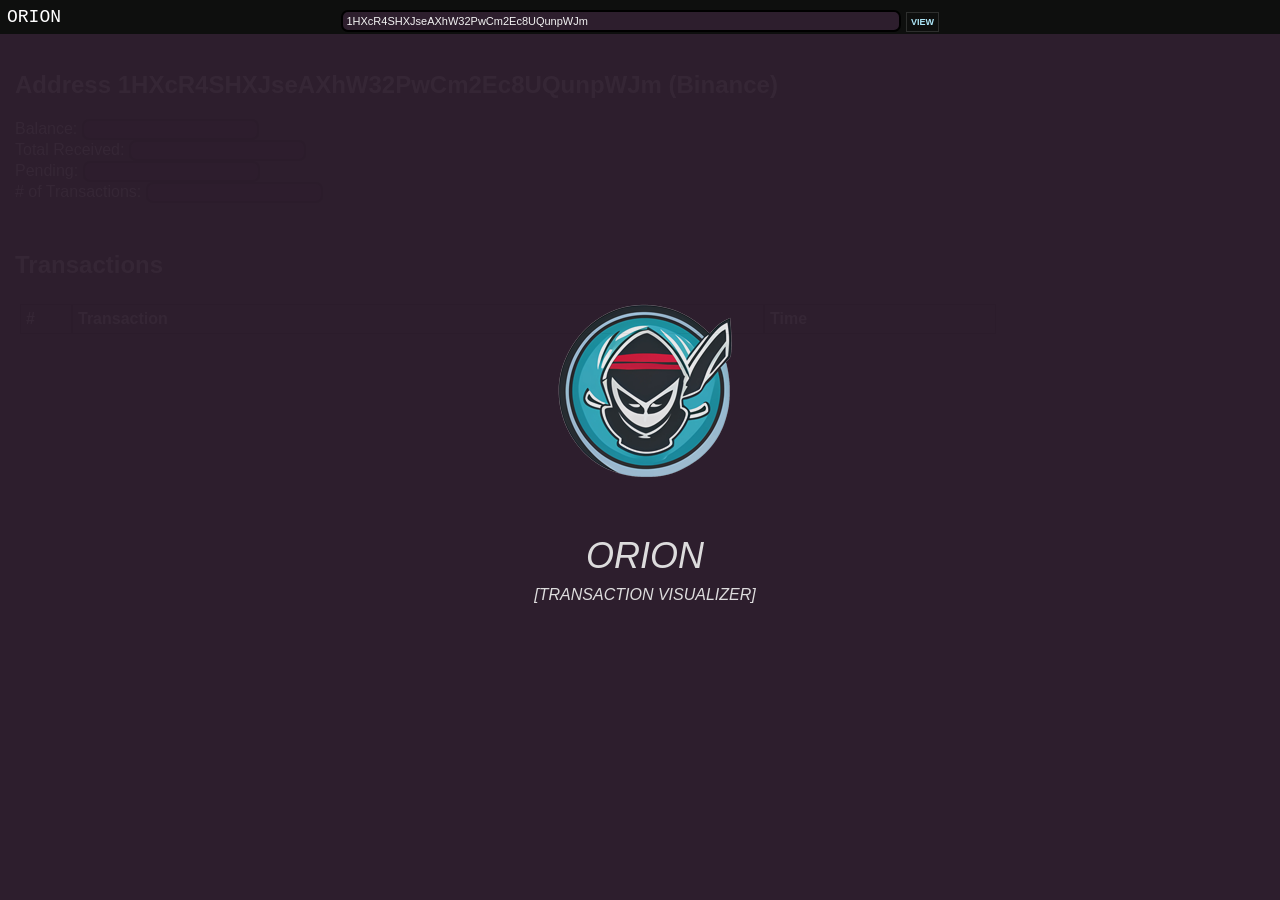
==== public/address.html @ afcf9af1 "Update known list update known list" ====
<!DOCTYPE html>
<html>
<head>
<title>ORION TX VISUALIZER</title>

<script src="lib/jquery-2.1.1.min.js"></script>
<script src="lib/qrcode.js"></script>
<style>
    html,body{
        font-family: "Calibri", "Arial", "sans-serif";
		background-color: #2e1f2e;
		margin: 0px;
		padding: 0px;
		height: 100%;
    }
	div{
		padding: 5px;
	}
	input{
		background-color: #2d1e2d;
		color: #f3f3f3;
		border: 2px solid #000;
		border-radius: 7px;
	}
    h4{
        margin: -5px;
    }
    #searchOutput{
        position: absolute;
        right: 4px;
        top:50px;
        text-align: right;
		z-index: 10;
    }
    #splash{
		width: 100%;
		height: 1000px;
		background-color: #2e1f2e;
		color: #f2f2f2;
		font-size: 36px;
		display: block;
		position: fixed;
		top: 0px;
	}
	#container{
		display: none;
	}
	#txbar{
		display: inline-block;
		position: absolute; 
		top: 5px;
		left: 26%;
	}
	#navbanner{
		position: fixed;
		top: 0px;
		display: block;
		width: 100%;
		padding: 7px;
		background-color: #0e0f0e;
		color: #fff;
	}
	.inum{
		width: 40px;
		display: inline-block;
		margin: 0px;
		border: 1px solid #000;
	}
	.iacct{
		width: 680px;
		display: inline-block;
		margin: 0px;
		border: 1px solid #000;
	}
	.ivalue{
		width: 220px;
		display: inline-block;
		margin: 0px;
		border: 1px solid #000;
	}
	#addr-container{
		padding: 10px;
		color: #e3e3e3;
	}
	#addr-container a{
		color: #d2d2e3;
	}
	#addr-container a:visited{
		color: #d2d2e3;
	}
	#qrfloat{
		display: none;
		position: fixed;
		right: 10px;
		top: 90px;
	}
	#assochrd{
		display: none;
	}
  </style>
</head>

<body>
<div id="splash"><center><br><br><br><br><br><br><br><div class="alien-wrapper position-relative">
            <img src="logo.png"/>
            
        </div><br><em>ORION</em><br><span style="position:relative; top: -10px; font-size:16px;"><em>[TRANSACTION VISUALIZER]</em></span></center></div>
<div id="container"> 
<div id="addr-container">
<br><br>
<h2>Address <span id="addrHdr" onmouseover="return showQR(this);" onmouseleave="return hideQR();"></span><span id="addrLbl"></span></h2>
Balance:  <input type="text" id="balance"><br>
Total Received:  <input type="text" id="totreceived"><br>
Pending:  <input type="text" id="pending"><br>
# of Transactions:  <input type="text" id="txsnum"><br><br>
<span id="assochrd">Associations:</span>
<div id="assocs"></div>
<h2>Transactions</h2>
<div id="txsContainer">
<div class="inum"><b>#</b></div><div class="iacct"><b>Transaction</b></div><div class="ivalue"><b>Time</b></div><br>
</div>

<input type="hidden" id="priceholder">
<div id="qrfloat"></div>
</div>  
</div>

<div id="searchOutput"></div>
<div id="navbanner"><span style="color: #fff; font-family: 'Courier New', 'Times New Roman', serif; font-size: 18px; cursor: pointer;" onclick="window.location.replace('../../');">ORION</span><div id="txbar"><input type="text" id="txQuery" placeholder="TRANSACTION ID" style="padding: 3px; font-size: 11px; width: 550px;"> <button onclick="explore();" style="padding: 4px; font-weight: bold; font-size: 9px; background-color: #0e0f0e; color: #AEE7F8; border: 1px solid #2e2f2e; cursor: pointer;">VIEW</button></div></div>

<script>
function explore(){
	var txInput = $("#txQuery").val();
	
	if(txInput.length==64){
		//txid
		var url = "../public/orion.html?q="+txInput;
	} else {
		//address
		var url = "../public/address.html?q="+txInput;
	}
	
	window.location.replace(url);
}

window.onload = function(){

	knownAddresses = [
		{"address":"bc1qm34lsc65zpw79lxes69zkqmk6ee3ewf0j77s3h","label":"Binance Hot Wallet"},
		{"address":"325gSHHe7UGvzEc9kGx43VqPboXUVwa26i","label":"FTX Hot Wallet"},
		{"address":"bc1q9d4ywgfnd8h43da5tpcxcn6ajv590cg6d3tg6axemvljvt2k76zs50tv4q","label":"Luna Foundation Guard"},
		{"address":"18saWjMCchDTGWunefuDJSWNdz4p6KtfBL","label":"Coinbase Cold Wallet"},
		{"address":"13nwifHUz5ZfHuQhk5ETJ4BhmqbuQdvTFp","label":"Coinbase Cold Wallet"},
		{"address":"1PL2cmmMLmGGDtqaSZJY8DR1iKJaziEPJv","label":"Coinbase Cold Wallet"},
		{"address":"1Dt4Q2ofKUtHwvjN45tAUfikNBfJrDERcZ","label":"Coinbase Cold Wallet"},
		{"address":"3CP62cZgAgx4yAHnxNFCqT17LJERhVwz4C","label":"CashApp Hot Wallet"},
		{"address":"1Kr6QSydW9bFQG1mXiPNNu6WpJGmUa9i1g","label":"Bitfinex Hot Wallet"},
		{"address":"37biYvTEcBVMoR1NGkPTGvHUuLTrzcLpiv","label":"Bitvavo Hot Wallet"},
		{"address":"38MfJkxPkpwsZxkyfESwjdaKBdXrV8DpWr","label":"Coinbase Hot Wallet"},
		{"address":"38XnPvu9PmonFU9WouPXUjYbW91wa5MerL","label":"Coinbene Hot Wallet"},
		{"address":"1BKN5obhkdoequshHnn96zZvFi3wCEdfiC","label":"Houbi Hot Wallet"},
		{"address":"1VERF5rDyVoS4mPCbK68vSGpVo95cAXRm","label":"Gemini Hot Wallet"},
		{"address":"143gLvWYUojXaWZRrxquRKpVNTkhmr415B","label":"Houbi Hot Wallet"},
		{"address":"bc1qprdf80adfz7aekh5nejjfrp3jksc8r929svpxk","label":"Robinhood Hot Wallet"},
		{"address":"175W8Shwohvct5FqexygeAfZ5fQw6YfjBb","label":"Binance CJ Wallet"},
		{"address":"16D3ccg8dGhfMiyzqAfgBPcTWtU5kQ84ym","label":"Binance CJ Wallet"},
		{"address":"1NgzvomjEyj2qk1F4p9yVt5CxKhaLLd4V9","label":"Bybit"},
		{"address":"1GrwDkr33gT6LuumniYjKEGjTLhsL5kmqC","label":"Bybit Hot Wallet"},
		{"address":"1QFsAZb9puEnhxVB83evJAh6sw1x87LeW1","label":"Uphold"},
		{"address":"198aH8WvanRkbQvB4HQuz68Mq3gyACcDQx","label":"Uphold"},
		{"address":"bc1quhruqrghgcca950rvhtrg7cpd7u8k6svpzgzmrjy8xyukacl5lkq0r8l2d","label":"OKX"},
		{"address":"bc1q7cyrfmck2ffu2ud3rn5l5a8yv6f0chkp0zpemf","label":"Crypto.com"},
		{"address":"bc1qwqdg6squsna38e46795at95yu9atm8azzmyvckulcc7kytlcckxswvvzej","label":"BitFlyer"},
		{"address":"3JSdUu1ivm3rqMvuCTAdAj6Dc2hdVhHiEe","label":"TotalCoin Exchange"},
		{"address":"1GQdrgqAbkeEPUef1UpiTc4X1mUHMcyuGW","label":"Binance"},
		{"address":"bc1q0qlagnl53xz6g7fl8tapwa0zt9u2nztx0tpyp3","label":"Kraken"},
		{"address":"3E2adcep2NRRpriLnWn1AvW3AHKqBx2mMr","label":"Kraken"},
		{"address":"3KTQYXvjteNoMECi62JYuqXobYQpcHjoVs","label":"Kraken"},
		{"address":"bc1q8yja3gw33ngd8aunmfr4hj820adc9nlsv0syvz","label":"Kucoin"},
		{"address":"1HiXa8YkzaSnxAHN9YBjHDrVWrDhaFGtB1","label":"ViaBTC"},
		{"address":"31rfNmts4ucjRy9CXH343rCY8J3WSfDQ73","label":"BitMex Hot Wallet"},
		{"address":"3QiETomgUhPu573ZvhXbdofq7y5ocNS1ie","label":"BitMex Hot Wallet"},
		{"address":"3JjPf13Rd8g6WAyvg8yiPnrsdjJt1NP4FC","label":"BitMex Hot Wallet"},
		{"address":"1EEqRvnS7XqMoXDcaGL7bLS3hzZi1qUZm1","label":"HitBTC Hot Wallet"},
		{"address":"13oX1mA6zggC5Y5LPVf9YDeykNa4sar7wZ","label":"Binance Hot Wallet"},
		{"address":"1MdEuAh1ii5GCfX2unT76CmREfPFB6cca4","label":"Binance"},
		{"address":"3F73gRxog7wLmsmhXUBnFKbQa1TtSGqaYG","label":"Binance"},
		{"address":"3HVLXgm11E4dAbjR3cDYMqDpMdjqtPiqDE","label":"Binance"},
		{"address":"3BSGX8yTdD7v7PTzYFDWRAEAgHLVVUffRZ","label":"Binance"},
		{"address":"37JnwcTrBuLhytSYTscFUB4UnCEMPbvfXX","label":"Binance"},
		{"address":"bc1qqfpqqy6h4xgmy4ucrugpah4q2x6qpwu9yrn5qu","label":"Binance"},
		{"address":"1F3Ui6SEo4i6qDGK79p9n22J4idUcom7JG","label":"ByBit"},
		{"address":"1JZAzU9bknNPoSL6PXUZfs2o367FcTEgoC","label":"Huobi"},
		{"address":"1EwyRYQrYbYGTVVHLQX44vrzagbHHMGYkn","label":"Huobi"},
		{"address":"bc1qlqy2py5fryr64m7f6djv0sf8d5j7pchf70vzap","label":"Huobi"},
		{"address":"bc1qng0keqn7cq6p8qdt4rjnzdxrygnzq7nd0pju8q","label":"Huobi"},
		{"address":"16Uz37Q6TfvK2UFTgamn3dyRjnP2Wtf4p2","label":"Cumberland Mining"},
		{"address":"bc1q8s3h3vw5xufdas890q29lpuca56r0ezqar0mvs","label":"Cumberland Mining"},
		{"address":"3PQstJuScWBgP1QAaxbCTpuzrYkG73dZi4","label":"BitFlyer"},
		{"address":"3JcWcMPtxGaCuhKeucTMe1V865t7UhrNnT","label":"OKX"},
		{"address":"3NeGJChsjbEn3j7PXXHXyXfqQKmyFyyxup","label":"Kucoin"},
		{"address":"bc1qw8wrek2m7nlqldll66ajnwr9mh64syvkt67zlu","label":"Kraken"},
		{"address":"16GnRigCNf6eEJJ8F1sT8ttzpS5RdS1gSS","label":"Binance"},
		{"address":"1EKYhyU4hK7vt76J71Vow6QjX7R5gn4Rk8","label":"Binance"},
		{"address":"1KE2ahPUPTCGyKSs2GUucoU8E4yoriKYsB","label":"Binance"},
		{"address":"12bjYoRBE8MNsGjYBg6SfqvPtZSE85h9XK","label":"Binance"},
		{"address":"bc1qspp5aahnp20mfvk4w3e774f5sgqzsqvcnd9k8f","label":"Binance"},
		{"address":"14VKrFTjDTAUcGb6fz58tbPdCLS7uiTsxm","label":"Uphold"},
		{"address":"16EFGkAsqgH8nbU8TJKNV8gSNSrgBSe5Nw","label":"Uphold"},
		{"address":"3JodN7GmkHdPgKj9G7HCkn9NDLhrcWCjVN","label":"Coinspaid"},
		{"address":"1Ez2PGrQgkrGnCiJyWSQ56GdsYRWcEqegr","label":"ByBit"},
		{"address":"1HckjUpRGcrrRAtFaaCAUaGjsPx9oYmLaZ","label":"Huobi"},
		{"address":"1Gn55YUDJaWC2boJNx688u2v9iS9a8umL","label":"Binance"},
		{"address":"34HVDP9RFA9MpopGQ4TutLLVMFhhJFM9AX","label":"OKX"},
		{"address":"18DowXoMUQT5EU8zPTDTrq4hrwmi8ddCcc","label":"SwissBorg"},
		{"address":"bc1qc8ee9860cdnkyej0ag5hf49pcx7uvz89lkwpr9","label":"SwissBorg"},
		{"address":"bc1q8pmuc2v0cku2ty0rfxp2jyvrhv6lpsjzq9y6s8","label":"HitBTC"},
		{"address":"bc1q0zgt8lfgc5p8gz4rg76jkugj0duqtlfdps8zfv","label":"HitBTC"},
		{"address":"3JjPf13Rd8g6WAyvg8yiPnrsdjJt1NP4FC","label":"HitBTC"},
		{"address":"1DcKsGnjpD38bfj6RMxz945YwohZUTVLby","label":"HitBTC"},
		{"address":"bc1qwndtqm586uvs6m6penacgva4en33l9qqwrhdyj","label":"HitBTC"},
		{"address":"bc1qyy30guv6m5ez7ntj0ayr08u23w3k5s8vg3elmxdzlh8a3xskupyqn2lp5w","label":"BitFlyer"},
		{"address":"bc1qzjeg3h996kw24zrg69nge97fw8jc4v7v7yznftzk06j3429t52vse9tkp9","label":"BitFlyer"},
		{"address":"bc1qdl753ur9ucwa3cgfrud2nqvu7k69dykk3cwwx6g64a5szn3xw92sp8mc7a","label":"BitFlyer"},
		{"address":"bc1qns9f7yfx3ry9lj6yz7c9er0vwa0ye2eklpzqfw","label":"Fixed Float Exchange"},
		{"address":"bc1quq29mutxkgxmjfdr7ayj3zd9ad0ld5mrhh89l2","label":"Gemini Exchange"},
		{"address":"17QyR2ixNj1AgpD5ZuXubvSJ3gPPQVcsvp","label":"Binance"},
		{"address":"3MCMZjWAMdGqAhi1iF1oyiiE2jY5yBAYzV","label":"Kraken Exchange"},
		{"address":"3G519GSgpvBWkmssSv8DLm4gpZbQL6w482","label":"Crypto.com Exchange"},
		{"address":"15LeGqJMnZCTzLt82qZrvgv6TnQfrWoXqb","label":"Coincheck"},
		{"address":"3LuWimm9YW1qGqVE2GavGdBZ4VT59jdZzi","label":"Kraken"},
		{"address":"18sbD6SYrMYEVMSFsiMYMjuKRFBc8DoHPj","label":"Binance"},
		{"address":"3KuR8ebGjUjPd1KAYSjQ83vyWC8A6L3HKM","label":"Coinbase"},
		{"address":"3FLeScoroBKwsJxRpxNQ9DJyXkkR4AGgKj","label":"Kucoin"},
		{"address":"3FucgBReCnaJ7pnhDSYrvsqttZMQhUnqtj","label":"Bitfinex"},
		{"address":"3AVDWH1TYcrppdme6h2sGT8RGucNt3wivd","label":"BitFlyer"},
		{"address":"3JYYfHN9moSqfS6s52b2Bd25ZGhhoXji9F","label":"Bitfinex"},
		{"address":"1GPRueEBA6x3VkGse6F2Z9Sq3ZzvHvFUWL","label":"Gemini"},
		{"address":"1DijvTLrq7sH5VCHHopGRX3LDx5d7u1v2p","label":"Bybit"},
		{"address":"18XWQM4cUj81iJdMCpcZQgLkXzrgSAcwY3","label":"Huobi"},
		{"address":"3EaWcuNXQrW2JTGy5Cotm4pftovW8UfR2o","label":"Binance"},
		{"address":"bc1qnsupj8eqya02nm8v6tmk93zslu2e2z8chlmcej","label":"Coincheck"},
		{"address":"bc1qsw55gkezdyssgy6jg5fuxd6upmrc5r59llefly","label":"Coincheck"},
		{"address":"3LCGsSmfr24demGvriN4e3ft8wEcDuHFqh","label":"Coincheck Multisig"},
		{"address":"1H1YS6GyCPyA5Q6rmx58UzmeeDd3wXuFpN","label":"Poloniex"},
		{"address":"11FfmCYyg34pq9CMQHtcKXfZ7TAMLqfbw","label":"Huobi"},
		{"address":"1P7iuRDG9d9TQN4kDL3PTQnyEcMbiULqao","label":"Huobi"},
		{"address":"3DtBvZJQfMg1YAZi3mBs9xEjW2Racqn13k","label":"OKX"},
		{"address":"1L15W6b9vkxV81xW5HDtmMBycrdiettHEL","label":"Huobi"},
		{"address":"171UsY7qXj5W5BCFE28oZMB8xZx7TMjzeH","label":"Binance"},
		{"address":"3QKCocNhzAgtgFLsD5qUZcG6e4TkfRf421","label":"Coinbase"},
		{"address":"35D2tNKFmqiVrvXan6tdxgatZoCBimASmZ","label":"OKX"},
		{"address":"3CRX6fqyVhvu8NK92bphzHEdbzrVLTzj7W","label":"OKX"},
		{"address":"bc1qvx4ara9g7jfcucz7s3k43wk6hma363l0e54vdd","label":"Coincheck"},
		{"address":"18wqJJ9BFpeUf6pt1m81fac4e7brQRPfqL","label":"Bitstamp"},
		{"address":"1Bu9axpcouiraWVAnyYEGmxqZ3TZHf4rsd","label":"Binance"},
		{"address":"1E3FH5wQpFXWjYqV76ejM1L1dmL97aUGtq","label":"ByBit"},
		{"address":"35quUe8cBko5SeMjE3nGvEPKphHy8Xge8d","label":"OKX Multisig"},
		{"address":"bc1pd4tq6cd4xma8x8mpkjcejygd9ls4uhcjvkvpm06lrtsjwgj7deyszmpt56","label":"OKX Taproot"},
		{"address":"bc1pjrw57t2dj778rlyk9520mjw9rxhss7xekmvt7h7pte89vg3pjpms2ckmz5","label":"OKX Taproot"},
		{"address":"bc1qj2me4u9zeuzw7965c7y8wgff92z2u9xz88asqq","label":"Gemini"},
		{"address":"bc1qwfgdjyy95aay2686fn74h6a4nu9eev6np7q4fn204dkj3274frlqrskvx0","label":"Luno"},
		{"address":"13XCju3nCLHbSvpMjSadDSsW82MWJTSJT5", "label":"Gemini Hot Wallet"},
	    {"address":"1CAhFPhKkTLWLinCcXNDHNjPDwikwatktx", "label":"Coinbase"},
	    {"address":"1JwynZ5ZMsCq8UxruoeYdCkFPUG772bwvA", "label":"Coinbase"},
	    {"address":"bc1qngh6x2r72mp4nh88l083au728z7me0plytwfj7", "label":"Bitbank"},
	    {"address":"1NDyJtNTjmwk5xPNhjgAMu4HDHigtobu1s", "label":"Binance"},
	    {"address":"14bS232tBNqRHi444uQpbnWE8WF8wgtGHA", "label":"Coinbase"},
	    {"address":"18CKYsmUkdP6Pm3qnrArDWt94695MvFjeh", "label":"Binance"},
	    {"address":"1EwyRYQrYbYGTVVHLQX44vrzagbHHMGYkn", "label":"Binance"},
	    {"address":"32HNmA5CvMCKPQAg9WnEGbAUmKwBF9RzVs", "label":"Coinbase"},
	    {"address":"1EJ3BsTUHN2coEtfJkSGwqQHyugJShgRDa", "label":"Binance"},
	    {"address":"169n7nU8HQZ8bNUkGNSjJyXgyykrBMBjuv", "label":"Sygnia"},
	    {"address":"151iV2t5K6Ma4JyeLNCw8AGMcMfVvLHLUK", "label":"Sygnia"},
	    {"address":"13hiXiiiPAsRzSXMoaYEzafWJ9Abaj1qCa", "label":"Sygnia"},
	    {"address":"3MpQGdJ2pvqVKnBK2ST5kdBtDH59cjCcrN", "label":"Binance"},
	    {"address":"1EW4y4HcgFXMfjef1oD6TBJQK5pPWa8TWu", "label":"Binance"},
	    {"address":"19ojPYbMQ4fEtmChTx4fjE6KRyM7y9L9kW", "label":"Binance"},
	    {"address":"3QL9aGbBa44pWFqXapMd7Mec8q9PNRRkcG", "label":"Binance"},
	    {"address":"3J6z2vvLwDjfhDVVBFpfeFqv5gyx6NA5HQ", "label":"Bitfinex"},
	    {"address":"1MjYGUuaQgfgAh5pFb5eJZ1R5eWUtw8ywQ", "label":"Binance"},
	    {"address":"1Cj2ZZrJ7egjG3pwG5KWsJipMw2MJAkUEZ", "label":"Binance"},
	    {"address":"1EuAZngYbYe3cYEHb1B6PNNYma4HPQeVCN", "label":"Binance"},
	    {"address":"12XY5VoqbggTFywXSK8kkthpeVkAaPvr3Y", "label":"coinspot.com.au"},
	    {"address":"1KJ1cfqJpVg7Ns1cnyn9qFxCHy1FA42k9y", "label":"Binance"},
	    {"address":"1ESHVJB4jdrVcmtBsS4HYVD5daidabCtDS", "label":"Binance"},
	    {"address":"1K22gEa9kqaCxTSDHQjkrf9Mvd6EB7Ff2A", "label":"Binance"},
	    {"address":"bc1qpnk0shp4jetalmamxcy6vvmrvhhamswmhprlcx", "label":"Bitbank"},
	    {"address":"bc1qm9dpm35mmfy2gnuvlx3zaew8psc9frr8vu7eyl", "label":"Bitbank"},
	    {"address":"18ViDpqDDi3eh4HJpFgrPWeJQvctwqFZmL", "label":"Binance"},
	    {"address":"19jsBwcHuwfrPkoTepdosUsxXBnubYwLAE", "label":"Binance"},
	    {"address":"1bASr2AiWdiWxzDQg3vHWRqwgovHECkGq", "label":"Binance"},
	    {"address":"1KDM3vtx1X5aJLZQi7j6qjC6qxu4PrShnw", "label":"Binance"},
	    {"address":"16AhJPQwo5NgpcHbyQA2f7BqWVjePN6nAq", "label":"Binance"},
	    {"address":"3N57VArMayasfgbQYJZwgGfFVeG4ExfcgX", "label":"Binance"},
	    {"address":"12cgpFdJViXbwHbhrA3TuW1EGnL25Zqc3P", "label":"Poloniex"},
	    {"address":"bc1qgnerwnztlz7ne4seq0rdencmavl8xnm9ruuacf", "label":"Bitbank"},
	    {"address":"bc1qrt4lhky8y4vc3a8qh9tkml8dhlr66unscslpjf", "label":"Bitbank"},
	    {"address":"bc1q8h67dytup75uurg9jpj32mtudrauraf2fd7lnp", "label":"Bitbank"},
	    {"address":"1Ch94XiYBkGDC86umdtnqUwnWexywVNytr", "label":"Coinbase"},
	    {"address":"1LZTNvdnxQqnAZGHFi9iySdaoHeqKaMaBX", "label":"Binance"},
	    {"address":"bc1qts0fcvm5wpcxp8kjvy9rwnh2s4lyylngnnn3sj", "label":"Bitbank"},
	    {"address":"3HAmBUqKTgxS6VuECrkFCAGtUSSyLa6uqr", "label":"Coinbase"},
	    {"address":"bc1qcnsqpxzvp950anplv5uklz7rh83mkun64red4n", "label":"Coinbase"},
	    {"address":"bc1qapfu6545cd6flv3hsxhkn0pkku8ac3kf4qtp3d", "label":"Coinbase"},
	    {"address":"1HhGruo7nrMgnwkqWsgt1VePC8rji3aC5", "label":"Binance"},
	    {"address":"bc1qxv9vek0xts9ktv0l06a6stsx404cps9n4dsew8", "label":"Bitbank"},
	    {"address":"bc1qdl753ur9ucwa3cgfrud2nqvu7k69dykk3cwwx6g64a5szn3xw92sp8mc7a", "label":"Bitflyer"},
	    {"address":"1BmMu1wgWcU2MpxeEKGnW9Tmo1cXxQrXsc", "label":"Binance"},
	    {"address":"1G1jEHMCJi9Vw48qfFfsxcmnZAZwMV7SGi", "label":"Huobi"},
	    {"address":"bc1qj4anmqm2qm9y39yn2lsyj287g8kqev7e54rnwc", "label":"Binance"},
	    {"address":"3AHyLgAtNzxTcgR1YAZ253oMNNgTRqAJXc", "label":"Coinbase"},
	    {"address":"1GQdrgqAbkeEPUef1UpiTc4X1mUHMcyuGW", "label":"coinspot.com.au"},
	    {"address":"16CJPe1egLxKZkXHPUvNxvVpGvL2anypEV", "label":"Coinbase"},
	    {"address":"1FzWLkAahHooV3kzTgyx6qsswXJ6sCXkSR", "label":"Coinbase"},
	    {"address":"1K7kQPkCTEofJmqxqvfxMpB8Ng249PRMJD", "label":"Binance"},
	    {"address":"1MRrzNrhkAw8mPgzyKCYN8vRLv97oVMSJp", "label":"Binance"},
	    {"address":"196DSQVniU6uoWRhRXuTVSbkhS5zsg9rJ1", "label":"Binance"},
	    {"address":"39XpoaixBAbUZzaq7g73tmvogBw6rGv8JP", "label":"Binance"},
	    {"address":"bc1qm9vv9nuwfevdyrdqve7kd3nlkfrxp9zpvr4r2u", "label":"Coinbase"},
	    {"address":"1ABN1jMhCEwN8bWKsrcSHGLLEnfWdLHw51", "label":"Binance"},
	    {"address":"13kijMPug9E9YVRSVXZutH7h9m8rNgbxmY", "label":"Coinbase"},
	    {"address":"bc1qwzyqzpxjnxygpmhymrwsun2z0z0tmuqj9agfnj", "label":"Bitstamp"},
	    {"address":"19grfJLAnBDAMhGWkeHuqPcd4DwvGLt9W6", "label":"Bitstamp"},
	    {"address":"bc1qstpzhd7ydxd8qx007yyazgahww3zju6s7y4ere", "label":"Bitbank"},
	    {"address":"1dcqA147kuA963sBahjMpnopYbBCak3G1", "label":"Sygnia"},
	    {"address":"1NgeFPHVPDmjws9G3P23h6A8r2cviveLjc", "label":"Sygnia"},
	    {"address":"18v4ZAk1s9eH63EP8ZLhAW1V8cDs9bird8", "label":"Sygnia"},
	    {"address":"1CHVToCiqeyvq8oLnGzWmZxiBfoEfV4xjA", "label":"Binance"},
	    {"address":"1Pq4szSxhzFP8eYLvez5TsMDpDu3yK8YvS", "label":"Binance"},
	    {"address":"1EEqRvnS7XqMoXDcaGL7bLS3hzZi1qUZm1", "label":"hitbtc"},
	    {"address":"35UNmoRCafgXSpNL7y5U19GK67sbquPysA", "label":"Xapo"},
	    {"address":"bc1qx56mw6nez7v7qf9cvwem6qqhe4rde44utcx8qr", "label":"Bitbank"},
	    {"address":"bc1qx65xcxz6dfsge2g4eaerercslh83y66wrpm79r", "label":"Kucoin"},
	    {"address":"14ditsbMJJaXdGLkcBX5xMc9RNR7sB9frK", "label":"Binance"},
	    {"address":"1Fq2zEzWqRPWCwHs1RnvUcx8pGYFcjdLtB", "label":"Binance"},
	    {"address":"13537hYBF6NL576mK3GC55gjoE4T9i5ejY", "label":"Sygnia"},
	    {"address":"3MfN7oWJ8VxpnvQCdX8QeSNFGSarEnrEi3", "label":"Coinbase"},
	    {"address":"3QijWCa2pviS1BBW8LyEfG2jj6rdewhYEQ", "label":"Bitstamp"},
	    {"address":"37t28ne1pc9ngDyQSsSH76VvN1w1tjQLmi", "label":"Binance"},
	    {"address":"17vyAF8XpVLnnwDVgvKQTvrXNmntsNk1u1", "label":"Binance"},
	    {"address":"1LadceLsgXfjVTEJ4CR6sp6DKyD47nX4ys", "label":"Binance"},
	    {"address":"bc1qeskrez68qp79kjvmx5zlw32s3y9l4dscsnevsf", "label":"OKEX"},
	    {"address":"388AFANNKigkn3fHJ47hHDPcKJQ262L7WD", "label":"Coinbase"},
	    {"address":"1N52wHoVR79PMDishab2XmRHsbekCdGquK", "label":"Bittrex"},
	    {"address":"1C4mRrnxJcovWxEDQD28UEAYUpAfZbJbwE", "label":"Binance"},
	    {"address":"1PkY27GSZZYhF2AjRXpBVGoDJMzqHnwZsx", "label":"Binance"},
	    {"address":"16cCbDwh2fzowTUEXumYtaac49uXBZL6b8", "label":"Binance"},
	    {"address":"1484AP5VeyTCkAq4xKqYJfgBRtk3k69R8T", "label":"Binance"},
	    {"address":"1Hz3HDBW5xxig7YYkgfhoET3726QQ1zC5B", "label":"Coinbase"},
	    {"address":"1HXjgPcs4RGTAq5hEqvr1on8KsRfrvY7oj", "label":"Binance"},
	    {"address":"37biYvTEcBVMoR1NGkPTGvHUuLTrzcLpiv", "label":"Coinbase"},
	    {"address":"12qA97T8hsDgvVoRCXGZifd9PCraqvd2DW", "label":"Coinbase"},
	    {"address":"355gubKZeMnn9aF3pVP95rzj3uTDxwXyXr", "label":"Xapo"},
	    {"address":"3NSAY3HF6Afd4KyEoYUiQdkJFLfr4E7ubj", "label":"Xapo"},
	    {"address":"345j2JWoSaDTwDAB14quFHjovgmkY8mFRh", "label":"Bitfinex"},
	    {"address":"3LtpFPpQhE4pc9MbaDsVqZNat2GeFUKCix", "label":"Coinbase"},
	    {"address":"bc1qyy30guv6m5ez7ntj0ayr08u23w3k5s8vg3elmxdzlh8a3xskupyqn2lp5w", "label":"Bitflyer"},
	    {"address":"3JU5FrPAEkrm747x1fABGfiFHpi3mi3xwV", "label":"bitcointoyou.com"},
	    {"address":"1CLD2FcX415C6RQ72hatWFKCSXz7EMoXLJ", "label":"Binance"},
	    {"address":"1DrDKXBxU5BbM9SW3vogGMCqtoxDP3JE6P", "label":"Binance"},
	    {"address":"13wLLpT5yWRvguvesbPSqbMyZLE3zerzJj", "label":"Binance"},
	    {"address":"15CHV1sStrWitEvhchBmJbES939m8wtNbC", "label":"Binance"},
	    {"address":"1HCwqXb3fDFGpyrj6wPjgTM78yx7HTvyNQ", "label":"Binance"},
	    {"address":"12o9a7mhYjAKJBi2wddwmmqNrtj8AipJEr", "label":"Binance"},
	    {"address":"1HhjscN3qWCLgpbVLD2DNLhtCQqZmVkcjz", "label":"Binance"},
	    {"address":"1Ahf8iiUq4KmmcSiH8tj1Dodj2NGsYbNhn", "label":"Bitstamp"},
	    {"address":"1BALiyq5wQcPUrHkhWUdxoxLV4bFV7VUcf", "label":"Binance"},
	    {"address":"bc1qa56lzf7d05ttur003zmuzwrgl3x0qau5zm2qzn", "label":"Coinbase"},
	    {"address":"3LRHZZmHrQWtnYag6HjMBWejXEuAEGo9rR", "label":"Bitstamp"},
	    {"address":"1PXodYHkbsx4SnvdEDinbjNR8sjRJJJec4", "label":"Binance"},
	    {"address":"1MYVcPwcJJEXMihEa9Cnx1eBAmps9ycaiJ", "label":"Binance"},
	    {"address":"14EoLRbxZSoLCE9wEZoytubkhpod3QdQru", "label":"Huobi"},
	    {"address":"15Bmy5F1YHbe48e69r7CTzUtpuLUJ2DcTf", "label":"Binance"},
	    {"address":"17A16QmavnUfCW11DAApiJxp7ARnxN5pGX", "label":"Poloniex"},
	    {"address":"1T81VgGqHcKWQCvuLz2Brhy7qE3iLTPLg", "label":"Binance"},
	    {"address":"bc1qvdjq8rd2flvaey2r3n9d5hrrm4p2pulrn242la", "label":"Binance"},
	    {"address":"1Dme7BRfBHi7yFGWCtN5dd9nVD8Xeegvf1", "label":"Coinbase"},
	    {"address":"1Nx6JTSfAubr1WHMHSg3tH9qxxZCeGT2AE", "label":"Binance"},
	    {"address":"1FHF1nP9KWk2srs2Z4B8HbiccWWv3EVPgG", "label":"Binance"},
	    {"address":"1Lsqcv4cg5zUctNi2qwNxMkrv1GeBboSUJ", "label":"Binance"},
	    {"address":"bc1q7cyrfmck2ffu2ud3rn5l5a8yv6f0chkp0zpemf", "label":"cryptocom"},
	    {"address":"13ZdooRL54rNxmV8ehYAXwg3imPB6rBWRk", "label":"Binance"},
	    {"address":"bc1qsw55gkezdyssgy6jg5fuxd6upmrc5r59llefly", "label":"Poloniex"},
	    {"address":"37p3PS1hKqzYhiVswbqN6nxbwyUoTZvf1E", "label":"Coinbase"},
	    {"address":"1NBSAB1xtgN5BUbUJJtoe8ejySzmqwBjHG", "label":"Coinbase"},
	    {"address":"1E8JxpqmPf77FMQvKwky9H6fjLPHM1o9z", "label":"Binance"},
	    {"address":"1A4Xi5VXnr1nd9vSDngRU7H4YJb5ywzTwa", "label":"Binance"},
	    {"address":"1FgcoyS4CDL5EEuevuH4e4eZtobrp2x7zQ", "label":"Bitstamp"},
	    {"address":"1MAoKWqYvzSSCez6dXMUW2awAbKP2dihgL", "label":"Binance"},
	    {"address":"188uh8PdX1dhn4bsnSPqKv7bq3DbGXmaWb", "label":"Coinbase"},
	    {"address":"13JJNe5dQXbydNxjxsLVBgijPa5CaQ7pdU", "label":"Huobi"},
	    {"address":"13E4kKVMhp7QWJm2V4Bxf8KScitfi9UXBG", "label":"Binance"},
	    {"address":"19TNyoWBB2VzXb14YoDFfsoDhu9D74j5RW", "label":"Coinbase"},
	    {"address":"1PAWFoSdJSpi9tkwydp4ZdMJFZ5AdvaWMh", "label":"Binance"},
	    {"address":"1Pq5VN5JiuiZNTBDekssvgNc9U8yym5mtR", "label":"Binance"},
	    {"address":"12rocnZfBCmuwPCdTWTVF5WwGmXQ6xjMeF", "label":"Binance"},
	    {"address":"34Tkif7zjpddTem59LPwzhWRSxgkwXq9n3", "label":"Binance"},
	    {"address":"1EdPKU9CSX51dukrdHYmVwLcGyYomBAEzf", "label":"Binance"},
	    {"address":"37e46yBrFTKD8w5saCgKwzrZRH41qmajuC", "label":"Binance"},
	    {"address":"17BeVFXYk5zuv3bnJrWdX4SiiEGQRV3vBx", "label":"Binance"},
	    {"address":"1GJKqGx79ec2anGhXNXB3vFsKHoRWRaSwa", "label":"Binance"},
	    {"address":"1GCT9ioy8Y673vgNHqDLgn4MGLHxcpAkP7", "label":"Binance"},
	    {"address":"18BAwrTpBW33DsRvZUtvfZhNvQCidHNCwJ", "label":"Binance"},
	    {"address":"1NKc86Ga8PyBfW546sMLjXzkhYamoLuL6j", "label":"Binance"},
	    {"address":"3LaLdAZd68yeW8AGFj746y5Zuke6kQL1Gi", "label":"Coinbase"},
	    {"address":"13u1pzpKWfTHZYhuSsCqek52L9QCQrCfQ8", "label":"Coinbase"},
	    {"address":"bc1qzjeg3h996kw24zrg69nge97fw8jc4v7v7yznftzk06j3429t52vse9tkp9", "label":"Bitflyer"},
	    {"address":"19RdMnYvaBTBM689Twjk46XQh6z1nSK5yf", "label":"Bitfinex"},
	    {"address":"1XYZJsM6cnyuDMVnfFufb8dzVM7cS5rqd", "label":"Bitflyer"},
	    {"address":"1EgRfQtiDKy74mFxJBFxpKiahkvh9FrnRh", "label":"Binance"},
	    {"address":"16qgJ7A8TQLdSve1CYhuoGhSJKF3wemibd", "label":"Sygnia"},
	    {"address":"18vpRm9gLhjhZVdXcEvVgGsop9JWrjDGSG", "label":"Binance"},
	    {"address":"1Si8M66bqMryqt1m7C5RwKAag4DoZbGK8", "label":"Binance"},
	    {"address":"3Mgm6QrbR4etxQh1Nbkt25PV36VUDt8qba", "label":"Coinbase"},
	    {"address":"1BZGtMiwxncH6pSziuxxW6FpcZPRV3CYnK", "label":"Binance"},
	    {"address":"1N271DVf6QZxo8YBD68w8NETJK6z4YKttk", "label":"Binance"},
	    {"address":"15B47rM6DKNZYMNyT37wqWJWyqqFwpUKNo", "label":"Binance"},
	    {"address":"34DQaTkXuzUuAS4NAdPrcwYuhEcamfWrCJ", "label":"Bitflyer"},
	    {"address":"1A8iLp9R8osPQTAGkvQtWokzJ81fbWBZN3", "label":"Binance"},
	    {"address":"16JYMrosoDHgweKE7GsDCJkfb7ww6PNfNd", "label":"Coinbase"},
	    {"address":"124cZFN68c4JtaG6RVfU18Zsz6PMX4jvbu", "label":"Bitstamp"},
	    {"address":"3PfY3dDnLETwhxYCQi34FjnDVYRVPFGvmG", "label":"Bitstamp"},
	    {"address":"1T1fPTNsd7gDtQEAQJnxWA32v9bDsCrWc", "label":"Binance"},
	    {"address":"19yby2rn6o53fZkPsdVFQ8o2T1SH7pf7Lw", "label":"Binance"},
	    {"address":"3BzW25w1Qg4VcYLswaSz3Chpe1WTogZi7t", "label":"Bitstamp"},
	    {"address":"3MR4cnuxVzSizgq5SnyUQvv9fieyNM9YF7", "label":"Binance"},
	    {"address":"3JjPf13Rd8g6WAyvg8yiPnrsdjJt1NP4FC", "label":"hitbtc"},
	    {"address":"3QjvBu9meuGKADuCdTtRqk21Zjvjz8uwdC", "label":"Huobi"},
	    {"address":"14Q5YzH1Z3yg7gDQdKiAQ6727MhVYdaPfA", "label":"Coinbase"},
	    {"address":"bc1qqxf98drymkq5awwtt685l6463tmtumlrvqfxv2", "label":"Binance"},
	    {"address":"3CSrWoFivDVKdP3peNzfqmGuZdVv7dbjNH", "label":"Binance"},
	    {"address":"3FPZTaJ4dS1gybCPXkURu142yBwWXPBVYn", "label":"Coinbase"},
	    {"address":"1A95xde23RKUZYqYdejTioMWQqYY17L6aQ", "label":"Binance"},
	    {"address":"1PnfBQLpQhTymXoZVf4kGMDYACwoPVNxKX", "label":"Binance"},
	    {"address":"1LCtYaczzKPpW5YPqXzXCh7Nsb7DVFesB", "label":"Binance"},
	    {"address":"1APN8yCVQg7TQpa75E88KZez5A7ryAY9zN", "label":"Binance"},
	    {"address":"1MKoy2TUBqbaywU6H5RCsZjLvosw3kjpSN", "label":"Binance"},
	    {"address":"1FggHs2692e8E26ECZMcxncWuY9VCX7HRo", "label":"Binance"},
	    {"address":"3P3iLyueJTeieFwVWi84n7ZU4H72cAF9SF", "label":"Coinbase"},
	    {"address":"1MWAEwA9LP4wLJGKhAYK6BX4jGsnvQsr8G", "label":"Binance"},
	    {"address":"1KKKeMXbiubqpHT1q5epSnMU55PWn4gnLn", "label":"Binance"},
	    {"address":"3L3DLsouHndbZuL2nLhzh9qMbawyf4Z276", "label":"Binance"},
	    {"address":"bc1qwndtqm586uvs6m6penacgva4en33l9qqwrhdyj", "label":"Hitbtc"},
	    {"address":"1GSrf13eGC2Kp6hYHKuRrVuyRLCpkH9StR", "label":"Binance"},
	    {"address":"14Q4nbuo3ehvaHmbfARxcRU2v7t9EmjY1M", "label":"Binance"},
	    {"address":"1PULCo2W2kE7ct4hocu7aJEpLoM9GkyonP", "label":"Binance"},
	    {"address":"1NK2mN71M5CufpmppXDupRTTGnvRgdi3pD", "label":"Coinbase"},
	    {"address":"39qg4yfs1qvVirkPgVcxC5NC4bhdXqzwdd", "label":"Coinbase"},
	    {"address":"bc1q866sv2stppgtywjejsjj3xsfrsm5e2f5zqwsx9z0qcx9k34f0xlqaslnwr", "label":"Bitflyer"},
	    {"address":"18bPZFAPFnthjtSjtqojZr6GjBJSbYw83h", "label":"Binance"},
	    {"address":"13xC4EyzjN4RrZCb2bWWRP3jL8nayY6utF", "label":"Binance"},
	    {"address":"1KKe5FWiK8hhFXi5KKskrjgsWwrJsrFLiL", "label":"Binance"},
	    {"address":"33p8uyAxpBgXyN9UtMqtVzkYPyhqpHtJpH", "label":"renrenbit"},
	    {"address":"14qHHY1zAALDbaGzZr1xLT6HLdUVpAxF6S", "label":"Coinbase"},
	    {"address":"1PBZnTdpFCs4kBbqfAmN5QvncPkn2D1S7z", "label":"Binance"},
	    {"address":"3GZg67X2Gs9j2cY7V6BYyDZEnE8CPsLxnX", "label":"Bitflyer"},
	    {"address":"132MKFcLmcGS2EVvh6DSnQFhphtgNHa1Yh", "label":"Binance"},
	    {"address":"3QbhMYzY6PUE9vXvcSUG48uWcXU3kNnSuo", "label":"Binance"},
	    {"address":"12LYsftAZiujRpcBy6xCrMYktZxpypsKJ5", "label":"Binance"},
	    {"address":"1BgMnTaNe4gGYrNkoDFKvxYSyoXcMAFsXu", "label":"Huobi"},
	    {"address":"1EYbsndtdvhnkPjiAokAxQQXVwy6QAKGcE", "label":"Huobi"},
	    {"address":"bc1qwqdg6squsna38e46795at95yu9atm8azzmyvckulcc7kytlcckxswvvzej", "label":"Bitflyer"},
	    {"address":"3412pMuNcEvSAbVJXmWmWNjDveVEiymFsH", "label":"Binance"},
	    {"address":"3HKSzjhr24kzryaqMBVXCANraUNNsY9X6h", "label":"Coinbase"},
	    {"address":"1Kb4g4eAtW4G96y8LZR5Xg6H9LyjVHPKBo", "label":"Coinbase"},
	    {"address":"19kED1xbTZN9VTtRbMpn6mayFrCxJokNBU", "label":"Binance"},
	    {"address":"1BSdUMYudBwNaQpzktzQA4Sp8LzVc5mwYK", "label":"Binance"},
	    {"address":"1Mh1qEQxFRLbudS4RYUJcgn4BoEH5exVfW", "label":"Binance"},
	    {"address":"16muPEsXDLDbjue3wqJdyi5M42e7SzpfcD", "label":"Binance"},
	    {"address":"bc1q3kgpr9ym5c3hu8wpgwaz6vudsp5wup8vfc6pk0", "label":"Coinbase"},
	    {"address":"1UKgeZYFK9gF5BxdoJyYqCuwRs2P2nixg", "label":"Bitstamp"},
	    {"address":"1EzCcTzpcaDPGnUUCdZjmfpR1utV2SUZsF", "label":"Coinbase"},
	    {"address":"17ZjtLk9wTdSY6oNKtqUa3XM28ZrZyMTEH", "label":"Binance"},
	    {"address":"39vVY8wPkA1DroK5DBbZgciUkGCQiMS14b", "label":"Binance"},
	    {"address":"32npeLDp9kpabsBXCWY3KWUKYkL2enR5Ee", "label":"Bitstamp"},
	    {"address":"3QeZs88n4Ar9sX1eDGki2jycdFinqaNF5y", "label":"Binance"},
	    {"address":"196AmL3HGk19vJWsgjwRV43uiuMF29aPAs", "label":"Binance"},
	    {"address":"35zBvZd46TjSmPx7aUWo58GxNJ52RDoN74", "label":"Xapo"},
	    {"address":"1MfLpVkX8rYPZ6HrBtdSSAkjZpwEdGrafA", "label":"Coinbase"},
	    {"address":"1BMjmWXy7hnYnJwCY1GYUsL9Ya9WdVZyTW", "label":"btc.top"},
	    {"address":"1CKFronhQGuz43Tb6sW2mNWinX3dtAVUfr", "label":"Binance"},
	    {"address":"1HhJzYkMvskqjYCabVgT9uCS93JpgrXiqi", "label":"Coinbase"},
	    {"address":"1GaB1Rx1VXwWBHXAMjNjKzx9eTD11aLRvM", "label":"Binance"},
	    {"address":"16uMgWyeLLohEjNxr2h5PKshG271Q99F4s", "label":"Binance"},
	    {"address":"1MYDkjxQustmxzSA8v7DKku41XkeCe9Wb6", "label":"Binance"},
	    {"address":"149A3kX9xpmtabsx4WYUPCqkKfyPYEgLFn", "label":"Binance"},
	    {"address":"1M2QpWb7xspmtYHgVmGgrewWPBF7SjPCJb", "label":"Binance"},
	    {"address":"36EAqnTD7vREBytbbW1nmDYMp3wgCnQviN", "label":"Bitstamp"},
	    {"address":"37k7EiGe7mmWJqjzXPH6Vo6tzgvMxxvAyU", "label":"Binance"},
	    {"address":"bc1q2xrkwtfn5snn2lnmsynkt8zjzrdczte593d56v", "label":"Binance"},
	    {"address":"1DXsRADnkbUynP7MEAg9n3xSgeCf9Eaaix", "label":"Huobi"},
	    {"address":"19A7uTqCLSnxNMGGbsvMLukAnzTZXKNZ7n", "label":"Binance"},
	    {"address":"1PdGND2KXZprBxoH5fs3yEp8gWzNLToGBB", "label":"Binance"},
	    {"address":"1NcqNWJFfn2mCLzRfgzmRineUFvxo9EQhJ", "label":"Binance"},
	    {"address":"1F5vfxuAsWAbZ8jqXSWkYkPemdYW3TNbCw", "label":"Binance"},
	    {"address":"1FoJ3uMeegvuEm5dGqUWHkqjSDzMTTgXjw", "label":"Binance"},
	    {"address":"3JwqJYBSZTojAiaZGdLGCvZx8QjU4xbNTS", "label":"Bitflyer"},
	    {"address":"1WVjJT2u9BjoV29FAxivZdbHp6vgXoBvB", "label":"Binance"},
	    {"address":"15gBRAe5BgWURJ4ikiCxkQNW323M9VYK8o", "label":"Binance"},
	    {"address":"1KETHHunxHydfWxX8KAMdsUoCLUPmeouXu", "label":"Bitstamp"},
	    {"address":"143HPQnorLzSeKCNwPgA9rSME55NoWcUzB", "label":"Binance"},
	    {"address":"1PMq9h8op2doKqP63QruxsVJEfPwzL7GEd", "label":"Binance"},
	    {"address":"bc1qvx4ara9g7jfcucz7s3k43wk6hma363l0e54vdd", "label":"Bitflyer"},
	    {"address":"3AizxkNPAm7FtyRrY48HxG8LsV5vSM1Hf7", "label":"Coinbase"},
	    {"address":"1MLirf1HAb5vX7oebYsAxWUcdJ61Pv2kCj", "label":"Coinbase"},
	    {"address":"39ZEaLMDxWi5EWx9cQ2W3ixDP8rWHhz8GY", "label":"OKEX"},
	    {"address":"16HFj4AFUhdiGswv5LBD8KHzRWPjdrLzLo", "label":"Binance"},
	    {"address":"1GqMG911EQswHrkkzd1UM9uU39PG7hLFba", "label":"Binance"},
	    {"address":"3Es4SzFgNFa8pUQEhb187yfQ4joCX8SKJL", "label":"Kraken"},
	    {"address":"16w7NznT6V7qSb22ZsadTHgJ7xxJVRGxRj", "label":"Binance"},
	    {"address":"1NjhTx5Uu9aH6A1kjdnvRN96sUtUqAwAxE", "label":"Huobi"},
	    {"address":"bc1qsqwp5h2c85emk2njhk9t78pcnq47rf3armszq2", "label":"Binance"},
	    {"address":"36NQNijsX9HFrcEgYaSKECWqwEqz2is4qu", "label":"Bitflyer"},
	    {"address":"16BDemBrnGozVSs5RarGxfk9a92ATJq7Nx", "label":"Binance"},
	    {"address":"1KAmquEwk2q8s6mJgs5UmbvGc9MWEcCGSz", "label":"Binance"},
	    {"address":"1ApQuWf1r4imE63oLDtu9aFCY3RG3VZiit", "label":"Binance"},
	    {"address":"1MP1otHyKQbZarQRjbezJPDZvtHoJMU1vQ", "label":"Sygnia"},
	    {"address":"1B6rJ6ZKfZmkqMyBGe5KR27oWkEbQdNM7P", "label":"bittrex"},
	    {"address":"1GxyoJ1vGvX74ZW3ipaDshLNKGLJwpdZth", "label":"Huobi"},
	    {"address":"1L5QgNHtcyBFyndhVhY353HyWaXCag4Jx", "label":"Binance"},
	    {"address":"1FeiWyem3Zzd7tdyKrQWTTyBqJ3L516kjv", "label":"Binance"},
	    {"address":"3PtWbfcRgh7Pyx86mw8q9cMgZPqP2b1ud3", "label":"Binance"},
	    {"address":"1M9gW1gdmXfDUEBQoX6R8WrfxxeKjdC3K1", "label":"Binance"},
	    {"address":"bc1q4jchcr7nla277su5lpjzttxp3xg5j8wds5lcwg", "label":"Xapo"},
	    {"address":"1BM8bHE4YN9LePZZ1Z2ygGJV9yUt7pF8QQ", "label":"Binance"},
	    {"address":"1F3Cpgben5uRAMptnPRL9coAbKp9YmWqfb", "label":"Binance"},
	    {"address":"16sssuHsGKVFfzMamXekkokeAqHLB19Leh", "label":"Binance"},
	    {"address":"1AHDqhSc5oWafLhnKHy5nPFChrUPcoJFTw", "label":"Binance"},
	    {"address":"17a8WqUgA34k9qfsqkqGGkdLNborEZc2t7", "label":"Binance"},
	    {"address":"13ZgxVPQL3h4JA3LFqk6ydQiQq4CVe79K7", "label":"Binance"},
	    {"address":"17up7EiuJze4UTggQwQZAvvQG87cGqJ9U9", "label":"Binance"},
	    {"address":"1PdpzMzqEHxZ9Bh3tThmyzLM4XYP3S3pLQ", "label":"Binance"},
	    {"address":"147SwRQdpCfj5p8PnfsXV2SsVVpVcz3aPq", "label":"btc.top"},
	    {"address":"19KHfhPNu5dB271471pfDyVuaqXzecrBd5", "label":"Coinbase"},
	    {"address":"3QHFRrWZcyivKf27R9RzowPcWa5H9RxKH6", "label":"Bitstamp"},
	    {"address":"18zSbvhjLHXuHFzuWGqHdGRCAUBehRqckB", "label":"Binance"},
	    {"address":"16poHBbTAE8EmUhr4kGzgQ7uq32vKFQ9on", "label":"Binance"},
	    {"address":"3BvBKhmuJjFLu2BZguNcn48qs1DuKXk5Fq", "label":"Bitfinex"},
	    {"address":"18XMQykd8pP6F2qqVgQyr7U3eiJBCBGCyz", "label":"Binance"},
	    {"address":"1N5dXKmSMNQmTQgMSVksUmy4keitFLrSob", "label":"Binance"},
	    {"address":"3GwXHuih2KDqVcsi7X9TL2rbHmPE4BSpfp", "label":"Binance"},
	    {"address":"1LKe2xKufPezNPYYkrPbCDBjAxVQs1ot9u", "label":"Coinbase"},
	    {"address":"1GUt1xTQEnAcrhcDBQNeL9e3GdBvJ2Apzj", "label":"Binance"},
	    {"address":"1MuTLhMonMMU2goXZFncbvkvMwB2zPDhum", "label":"Binance"},
	    {"address":"1NCFXpCdMxWV4833dJXPGtqZLv7xQLARWp", "label":"Binance"},
	    {"address":"1NxVTfi7L3NoPZ9yvEZya5P5hkFaqdc94p", "label":"Binance"},
	    {"address":"18LtMM4a8P2AnnjVcx6T9myyxPy6VSc1FM", "label":"Bitfinex"},
	    {"address":"1P42M6iVYbMzPSpfQ9DsHYVGio4QsVZ6rh", "label":"Binance"},
	    {"address":"1CdfKiwTfwt4UqxnFJc45vruywiYpKGy4D", "label":"Binance"},
	    {"address":"1HW9xZCXK9c45sSt7wAVqa9a4zLSQzjALv", "label":"Huobi"},
	    {"address":"1E1bVmyPgtSYczeBmQadr3VF22oNffBgp8", "label":"Coinbase"},
	    {"address":"1BEQRQAtYpSnKzFrcoTgJh59sGC5TsBuZY", "label":"Xapo"},
	    {"address":"1BXtPGwdUuSEfykNM66cdBC3ZPbwwq1Nax", "label":"Binance"},
	    {"address":"17eTknbrvsBASeSiwcnN6AQpKkHYeU8LGp", "label":"Binance"},
	    {"address":"179KLpQM8Mse6MmG5gk6JTSokQohiGGrbh", "label":"Binance"},
	    {"address":"3JaZdj2aQjCaG63bhL29cpm5ySxEthdhWX", "label":"Bitstamp"},
	    {"address":"32MRhoyQb4Fh8EpWaw4rDioArrgMfnqbSx", "label":"Xapo"},
	    {"address":"1LdAcco7EWXebEGMpU1RdKMCeW1Dc6694w", "label":"Binance"},
	    {"address":"31jKj2i8UCQw6HAxAEFidktsCPxZDxWJYc", "label":"Binance"},
	    {"address":"3LL4bhRFh32ZShPceuzJtdF47mxibDTyzb", "label":"Binance"},
	    {"address":"13Dovykz3aKbGB9NjCtg9vV6DSGzgUNLx7", "label":"Binance"},
	    {"address":"1Hd1DNDExdBWr41pBohSDcA1JjAHfEf9aQ", "label":"Binance"},
	    {"address":"1EYUwpHcScA26hmUua7PLXxDFxh44a11Ug", "label":"Binance"},
	    {"address":"3GyeFJmQynJWd8DeACm4cdEnZcckAtrfcN", "label":"Kraken"},
	    {"address":"335umQ4egqMjDo6wSXYwQZYPntZzMveNTJ", "label":"Coinbase"},
	    {"address":"1DcS2Yuq1wJkMGHAB753rA9GTGndi3Ljm", "label":"Binance"},
	    {"address":"1KsjyCSTanEQBMzDiVPx7vbHzhKUuMJf1J", "label":"Binance"},
	    {"address":"1NgPzVmyWQPoBrfDBmNWLQSqb2gb99VTir", "label":"Coinbase"},
	    {"address":"1BtiNsBtu8Rmh3889iWNRo6hUr78NfaGiz", "label":"Binance"},
	    {"address":"1H4xkcaBpDkS6au8amMLuMueQzFcmcZ2nV", "label":"Binance"},
	    {"address":"19mGs2mvZAhTMX5JFAD4aE6aiNviYDsLY1", "label":"Binance"},
	    {"address":"1HF6g1xb58oKLbfTuoti9XQZbd84ZoooVU", "label":"Binance"},
	    {"address":"12czwN1xKcFeA86tVEamTi4B38rDNhaQEc", "label":"Binance"},
	    {"address":"385pxoe3tLJv5QXZRpQRkZLUY2GKBUQgwf", "label":"Binance"},
	    {"address":"1GthWeTNGXbYjv4zQFtDtHzzKh7zccNpQk", "label":"Binance"},
	    {"address":"1PENYetqks3Xh31G4WEyoqSmbbnbK2RxXr", "label":"Binance"},
	    {"address":"1FHQuJhBfhCdNRpEcSJBY9FGYT4VqsUyh6", "label":"Binance"},
	    {"address":"15FC7sT8yqT9zZ21NhsBork29A8UMZQTKt", "label":"Binance"},
	    {"address":"3BMEXMnbEmo6vSn4GgHxSq6rhv54dWqAnk", "label":"Coinbase"},
	    {"address":"3DHRg15tLXhLmUhvjj4xt8W5vkuHXTpaz9", "label":"Coinbase"},
	    {"address":"3D9Gi4JsBaFRfyyDHiC3QM4o3zreV6oD4G", "label":"Xapo"},
	    {"address":"1KiJw6Y3VdmizSMpYwydsj2yxTUjS2RrAx", "label":"Binance"},
	    {"address":"3LuRuV3o2uL8pNY2iEgyCEQEFE7UZnnnyw", "label":"hitbtc"},
	    {"address":"13NAnS9jExrCGPeandJ6VQU2cVDAtz2aDZ", "label":"Binance"},
	    {"address":"16keYfNtr1ap7byyhrwtWiGrMHngBsgUC5", "label":"Binance"},
	    {"address":"37scWZavSGPPzWYJyEgj5JxrviqoTHVsD1", "label":"Binance"},
	    {"address":"1zgmvYi5x1wy3hUh7AjKgpcVgpA8Lj9FA", "label":"Sygnia"},
	    {"address":"3JkSwgHew9QBsFNufrw4qmMW5mAnQJZXeA", "label":"mercadobitcoin.net"},
	    {"address":"139CjrwK3tacLj5743Pq4bt6Yhj2cKZU3r", "label":"Sygnia"},
	    {"address":"1K7fQfFeZMiC1D6bJ7aeC2sWJQeGmTQzZH", "label":"Sygnia"},
	    {"address":"1MjpA8thRbs9mqcNvpzwJjWh7t1baroUXf", "label":"Sygnia"},
	    {"address":"1QZesLy1Dan4SXVU8dnT1GkFhGFvMVi2y", "label":"Binance"},
	    {"address":"116BZK8yqkKS9YQ7SGfKGJ92oZcnymEWq5", "label":"Bitfinex"},
	    {"address":"33eFcw2pG1DRWaepUMgK9rhVRD9K2Up8F2", "label":"Binance"},
	    {"address":"134zXfpxtR2vWAdCaDm4L1csyyLbFddRAd", "label":"Binance"},
	    {"address":"1BejpJzSYnydbvbpar1qwrjjMLuQY1c5DF", "label":"Binance"},
	    {"address":"18S5wWM4MTVK1TCowWDxb2BYuqTNJS8weF", "label":"Binance"},
	    {"address":"3G23cNe1eqKbUxRyRrmbVk5gwxBJrZuXud", "label":"Bitflyer"},
	    {"address":"17uaEfSbJWLszmj1vrpUisMJs65wLTzng6", "label":"Binance"},
	    {"address":"35pgGeez3ou6ofrpjt8T7bvC9t6RrUK4p6", "label":"Coinbase"},
	    {"address":"1N6FNDAv7Skg3n2ky86SN5seVdizQWpw2J", "label":"Binance"},
	    {"address":"183cWx1B2koGpC99Twdk8fUnvAMXiW7vHX", "label":"Binance"},
	    {"address":"14wXrm49HxggbdQ6RGfWY8qghGEWhLA28K", "label":"Huobi"},
	    {"address":"1Jbtf5ZpobsdXifPwfBCDYjD1k3kapVwnP", "label":"Binance"},
	    {"address":"12ucbzm5u44Fqbd4CoE3GZwyEkrEx5JEkX", "label":"Binance"},
	    {"address":"14Eq3bKTHtsNUQhGxjQKXxE37MAYUdoKxN", "label":"Binance"},
	    {"address":"1NCUsFAMMPqWnTdNeG7HZ82emYWcfqm7sY", "label":"Binance"},
	    {"address":"1r9BEuuHMR9MfMf8SPThprWfRTLvkyWEn", "label":"Binance"},
	    {"address":"1CagVwBVBMTYf6MQoBHHafhrwPhQ572gVi", "label":"Poloniex"},
	    {"address":"38K1MvEEBuKahFeL7896Xp1AgLbWFZH3FY", "label":"Binance"},
	    {"address":"17hbJqShVJbwSANUJ4x4pTDJBjgvaHfaAg", "label":"Binance"},
	    {"address":"1DRZUaeHi6cL7RTbwYhXUWT8NNnkRQN1uT", "label":"Binance"},
	    {"address":"3J84s4rRpyG87wSKpAcxBtXFJbLwZ1B483", "label":"Coinbase"},
	    {"address":"3L5QPAkdENh2RA9oKhqg1xS5Hbh7hWukn5", "label":"Bitstamp"},
	    {"address":"1MTNwAHM5c5XYmSKYF2CsmtK1npSBpDtpC", "label":"Binance"},
	    {"address":"1AynRWwpCcVpm6Ye8xJ8mXRAJ3Qpx3yQuw", "label":"OKEX"},
	    {"address":"33jbjD2BRqMXQgM5zFP2uxzJymrUs33WMg", "label":"Bitfinex"},
	    {"address":"1LiuUctnUer76oXVnWtFdossJyFEsyADZ5", "label":"litebit.eu"},
	    {"address":"1NYAd6fA2dc5xowuweFUSDRqRTEzDwk28", "label":"Coinbase"},
	    {"address":"3D1xsYjkitAQR3MmgP5xyvs3vKNSiu7vot", "label":"Bitstamp"},
	    {"address":"1DQ73DBDLvKjWvqd82FVmLNYncCEVA2mkJ", "label":"Poloniex"},
	    {"address":"1N2DFKAvU3pDJz4THg5Z8TZyHvB4ubfAew", "label":"Binance"},
	    {"address":"343Rnv9zfeSEaK8idkYmVFVN4Ks8yzJfsc", "label":"Bitstamp"},
	    {"address":"1ELGJ4xkn78Xn3RG9T34G3j2q2TTqAsvAN", "label":"Binance"},
	    {"address":"149aLo2WZU2tYBXggS2uASFX6vQKhokwRE", "label":"Coinbase"},
	    {"address":"3NcGhGBrRV4ZdGPTbNNYtJ8ef4PgBCggGi", "label":"Bitstamp"},
	    {"address":"1MFVUvYvdkzzzQ65JF5Rv5p1hTUnss3RMe", "label":"Binance"},
	    {"address":"1BT4dtbHUnwN69jfSek1psx8cfQuKwnM8J", "label":"Binance"},
	    {"address":"1HXcR4SHXJseAXhW32PwCm2Ec8UQunpWJm", "label":"Binance"},
	    {"address":"bc1qlyxge35x0ud586lcfvewmnqcxk8xffskalm66w", "label":"Coinbase"},
	    {"address":"34HVDP9RFA9MpopGQ4TutLLVMFhhJFM9AX", "label":"Binance"},
	    {"address":"1GoQyKL8afkj9p4jViJ15D4TQ5mnUSrD1D", "label":"Binance"},
	    {"address":"1M1LQcfvosaKvWTT2reERPoQqkTn9FeEEb", "label":"Coinbase"},
	    {"address":"17MKWFEBmn3qE1n5v17Pd9XGmy1NEMx13q", "label":"Binance"},
	    {"address":"1DaaYDDQhrbkrVdLX22XKXK2jppac8cmzD", "label":"Bitflyer"},
	    {"address":"39FDPPjUxhbPByK4trCKBffakNTU5baZrN", "label":"Bitstamp"},
	    {"address":"1MX6T6GwCyhNFy6gvG2ARdDaXFbNeyKphY", "label":"Coinbase"},
	    {"address":"1KiJkugknjgW6AHXNgVQgNuo3b5DqsVFmk", "label":"Binance"},
	    {"address":"13j7RRAy4gyfzci3Fe1UwioJR8DCUpkNdT", "label":"Coinbase"},
	    {"address":"3JJPKA4y65kW4LJkTLKSCiSFRWiRdSEMkR", "label":"OKEX"},
	    {"address":"1PVZJnNWVbKbukcWDNsWFXkM7o241NX2Ld", "label":"Binance"},
	    {"address":"18igsZTecdwTWw2gBx3EbV5uLCF9vPmQCA", "label":"Binance"},
	    {"address":"1NiJk7DCiUTaKf3PtEPJPWdGcvtLB26688", "label":"Coinbase"},
	    {"address":"1C7vdgmcL3bP2BtxFyRgkAALgVK7hyovNZ", "label":"Binance"},
	    {"address":"33ZUnnxnzNU7Pf6bGTuC6vs8pPTxG3RZmr", "label":"Bitstamp"},
	    {"address":"12b8cQAKhTNqgqAhAN4zCTzh1FRoLy5QhG", "label":"Bitstamp"},
	    {"address":"3FoSAqoVEknEbSyMuzVRVGs1Lqbuci4DQE", "label":"Bitflyer"},
	    {"address":"1Jef4SKjjxW8CE4vc6FcWohCB7YUA771gk", "label":"Bitstamp"},
	    {"address":"12c4ULwyYtikuAfCpbydNtZQE6sBUqdeAi", "label":"Binance"},
	    {"address":"1HpQJikpAKFinDG6y4yNWfTjo1FP43HmwG", "label":"Bitfinex"},
	    {"address":"1Agjp8k4h2Lhy3iwQHJvqinQpVy69YMY5t", "label":"Binance"},
	    {"address":"1NSAR5mUUL3qZP29BfFj5jBPR5yWiiZZWi", "label":"Bitstamp"},
	    {"address":"3CuAXCiLHiMPerPctSLUDj4DpY7S5DPqpt", "label":"Bitstamp"},
	    {"address":"36ygRZEP2J8JGPek9aAXd3ZiQbKxcbj1Lg", "label":"Poloniex"},
	    {"address":"1BG1cD1zRv3zkDyXjRZ8mbV31ZSmyRpkVd", "label":"Bitstamp"},
	    {"address":"1BHbSQJDVoeSdyBdSJfRu7x5SFsLNvxTfw", "label":"Xapo"},
	    {"address":"14PaLYuCZR1Nkky9G9pSgbZpFPikCB6Zyh", "label":"Sygnia"},
	    {"address":"3QqF8zX22Bp8HX6Uys1NmnRGN4S463FPfy", "label":"Binance"},
	    {"address":"38HXrasJovQu7AZUBRTctWzGr2xahQFwmS", "label":"Bitstamp"},
	    {"address":"1DEe45n5hn5uU2PjHYWAbppKUCoBTDUs1k", "label":"Binance"},
	    {"address":"1J1jaKnXQKfbkvb7RgjiQ7RHErvb3KooA1", "label":"Sygnia"},
	    {"address":"1PX5i2BmDubRDMCjz8U8CFcHdgEJimjbHu", "label":"Sygnia"},
	    {"address":"1HTW2tiYmVFVLCLe77yBkh7f2MZfY4rFNE", "label":"Binance"},
	    {"address":"19msUPsm7cHG8pGTavUr2AeZJsoRTNju1P", "label":"OKEX"},
	    {"address":"3PWMYoajc8QhYgNbsZmW5dkv1mPCfUcCej", "label":"Binance"},
	    {"address":"15NHA9G1LGCqzcHFSnCZdoKzmY6quhj56R", "label":"Bitstamp"},
	    {"address":"3KPEeV8XpgpPk1n883tDymyajnTd499y6q", "label":"Bitfinex"},
	    {"address":"17BYMD46UwLpwSCxwBDeV84KyJBHHRMSQV", "label":"Binance"},
	    {"address":"1oTXtKyB3T8tBJTu1nzdskcsGn9fX2drm", "label":"Binance"},
	    {"address":"1NVyVAew78XJ587DjBBu4MkT3tpDyk4meN", "label":"Binance"},
	    {"address":"1BnqVUQFVavBXyhviS9dYL8oDGNgTPgbUc", "label":"Sygnia"},
	    {"address":"1Au6T3MTYMFYgXXfqQrjGKPd27R75Aztfu", "label":"Binance"},
	    {"address":"13sAgarPMUPuNkJdRCNr8FiqZrP7RiYwNA", "label":"Binance"},
	    {"address":"38qgENLLRSTu1L8PDLsLgrfLePkWqfXDHL", "label":"Binance"},
	    {"address":"17grBBUwzehkT2BwE7gtDjavgggeCCH9VQ", "label":"Binance"},
	    {"address":"1L1LiBRPiAyezXLq86UoCCYgQWKz8qFWTM", "label":"Binance"},
	    {"address":"1NwqN7qCjdsPJp3GRZkPR68jZpq8S99FMZ", "label":"Binance"},
	    {"address":"1LpzDEQX2NdDAkiCE5NUhTqiGTR9RrGdP4", "label":"Binance"},
	    {"address":"18VaK9wTAME216Nco267GHE9F841pDdew6", "label":"Huobi"},
	    {"address":"33AbyC72bTW31fhkcWmw32TZGkMEmPjuxJ", "label":"Bitstamp"},
	    {"address":"37ntwVJVeG6q73Lbi7iievkfNB2W2LMFYH", "label":"Bitfinex"},
	    {"address":"16AoFnLcRJbSuHCjJbMfzSjLwy1V442ZhL", "label":"Binance"},
	    {"address":"1Gn55YUDJaWC2boJNx688u2v9iS9a8umL", "label":"OKEX"},
	    {"address":"37pbfHrvLFcvLLsU3ou2XMyF7rTYfxXyNz", "label":"Coinbase"},
	    {"address":"1PUGTMAwZqt5CG2cgGXD2Jf57kUaGzjrpz", "label":"Coinbase"},
	    {"address":"1EnGXjW5WsWPhtLsRuK6Gnp8ghhPZtvRUG", "label":"Binance"},
	    {"address":"bc1qpfsckufdjx9mrwjekumu9gmmgr24wd682nhj2awwg8gg6hmc9husfdp68p", "label":"Bitflyer"},
	    {"address":"38aSzqjnqFdVHfgQfnFp1V6Nk85MUsGsbB", "label":"hitbtc"},
	    {"address":"12q7fivpTDPumpF4FhSSDss2ksfhhEk89r", "label":"Coinbase"},
	    {"address":"1544AjfaBws9rPNMYgeonhv6NVt2WfUDUR", "label":"Binance"},
	    {"address":"112MhqfMgNuwgbpFc7t7T97n1kE38TVMrc", "label":"Bitflyer"},
	    {"address":"13XZienMBYTW7F1gKtfsBv3frqsMfh8mhN", "label":"Coinbase"},
	    {"address":"3LgkQgduzHGS96cu3HSiFUzev6Z8DB2syr", "label":"Bitstamp"},
	    {"address":"1EFtkXoH4pX5mkgw9CKxjYE5nDmYTMMVrh", "label":"Binance"},
	    {"address":"35pSuJXjPDoKuKn9GcTh8d71v1djJjbsDc", "label":"Binance"},
	    {"address":"12BQeiDA4ZdMKzx17HzirfvqBeFd6PnhyR", "label":"Binance"},
	    {"address":"13HYnJeazojQDs1iNvw5jWYm9s7sJc448a", "label":"Bitstamp"},
	    {"address":"18Q2SRDCGCZVxyTF9zk3eG1UHdTnKF8wFc", "label":"Binance"},
	    {"address":"3Cibnqnyg6p3rWez6YeZxQchLWzmwtn5sW", "label":"Coinbase"},
	    {"address":"1FGzzdQhj6NyCwETAfQhf1GTzuX2GxeU3r", "label":"Binance"},
	    {"address":"3JyhkgMu3cc944i8Vg5FAR1gbHv2f4NdWX", "label":"Coinbase"},
	    {"address":"1GWrrVZX8JkaPt2SCCANdw9thzHCbsFxG6", "label":"Coinbase"},
	    {"address":"1Hi2tbGjRTQbgag6DKLpXQgzUD7brcRJDX", "label":"Bitfinex"},
	    {"address":"17xTTMaeW6aGCZMhrCDB8FgfRaeEZbMQyW", "label":"Binance"},
	    {"address":"bc1q8z3tnkvh4s0mjmrrt4gyptakq77m66lqmmrqtw", "label":"Coinbase"},
	    {"address":"33AibmPKKKDRfSZsqgugzGY5MQnrVYpfQr", "label":"Xapo"},
	    {"address":"372QHtyJvHaTyqWUdKSTYoMydwkhDc79FR", "label":"Xapo"},
	    {"address":"136rqjepkfPsZPAfiBkBU4JrftoqeJexCY", "label":"Coinbase"},
	    {"address":"3NixMTMmFcUuwBCzbHsA6xukQ9G5iaMRBc", "label":"Bitflyer"},
	    {"address":"14ayLQETzKRE84RYt8Kbi84jzGAXg8rgb9", "label":"Binance"},
	    {"address":"3D3fVSsceJaPHXjmJdfCeMompHE4F7csSv", "label":"Coinbase"},
	    {"address":"3Hz1VKp4NvBkzRVtF3pfnCxbrfASaFPq3g", "label":"Binance"},
	    {"address":"1BgkCmFrZtdPJPoj6WiuNuK38NzWdkVtxa", "label":"Bitflyer"},
	    {"address":"1PxbukakBLGtz8sKNE3NNpfCHE6GWLJF97", "label":"Binance"},
	    {"address":"34Q6UxS98jzcKu8dV69FJmJgLfWum4J69Q", "label":"Binance"},
	    {"address":"3CyZ8kJXapqNXKFF5xea2EJ3Etr8KEyMaN", "label":"Bitfinex"},
	    {"address":"16vLmmhusJKuNbLRFv9NhsgHV7ub4UFtwv", "label":"Binance"},
	    {"address":"1K2yCRgh9aXWpU35DTQxhFAdvNJHu8Sr4x", "label":"Binance"},
	    {"address":"bc1qacyht96w77wpfn498xwda0aats2us4s0hzuejn", "label":"Coinbase"},
	    {"address":"1ftuUgzrr5hnVzXnFBDjELvVe69rPtBRi", "label":"Binance"},
	    {"address":"19frVBL9Y2TuHuxgUYHmuRC3onQAdrG1CV", "label":"Huobi"},
	    {"address":"1XZ71EpZkS3oHVQVdt8eQZWXWRLccS8My", "label":"Binance"},
	    {"address":"1HS5gdAmp5fTTNjHsVR5uvgv16D8r4aXW4", "label":"Binance"},
	    {"address":"3AB3qnDtNwGwT88KN2SVENgJS7QsF9cre2", "label":"Binance"},
	    {"address":"1AyLMhNwXMxLCSQmEtq7kqc5ahqeKmUAXg", "label":"Binance"},
	    {"address":"1Ec687AfaJBoNhMjBUKTojaaeXaHrFFbCn", "label":"Binance"},
	    {"address":"3LW1sakL8ihE2nApkncTUYpLBi3cm8uxaS", "label":"korbit.co.kr"},
	    {"address":"15ZaDNg562JYF3RYvNyqGarYMCGBtDa5Mc", "label":"Binance"},
	    {"address":"1K5C3Q3CDX1sH79Z6rXXM9VtGeJGxaGXud", "label":"Huobi"},
	    {"address":"3Mu3MdzPoML8iZmz5bme4UjdhUiHjY5tYw", "label":"Binance"},
	    {"address":"1Hypss5g52Q7PZ7ZHKUCTJ7Dm9xaHKg5f1", "label":"Binance"},
	    {"address":"1NvE65rHm1UaZWvAXFnf8F4fFBykH1Bvh9", "label":"Binance"},
	    {"address":"3Hi5VHVgmYZYfAPc9aNvQoNXyEv5rYvJQN", "label":"Bitstamp"},
	    {"address":"33SgC3PwZZUqhzsQbpsZajXc5DXJ5eMN7M", "label":"Bitstamp"},
	    {"address":"3KfdsBdTDUrhKk5QQzorG4x3jMrn4dnZzf", "label":"Binance"},
	    {"address":"3QbN8U4dfCxwtXAcgWTkqwGtP1PcaZ2sgv", "label":"Xapo"},
	    {"address":"37kSRRzDyMk4sBGParGfUCf856xNkVcQHR", "label":"Bitstamp"},
	    {"address":"1LoJQkoAn7GuXVEavB5CPPwEsN1DSFEJHa", "label":"Binance"},
	    {"address":"1DSpF9eXWtzJDx8zHFKkEUWiFFGtBbsAKx", "label":"Binance"},
	    {"address":"1AWyLjeNE3gtzuP1zATzrf9zDXns9fiYk9", "label":"Binance"},
	    {"address":"1D2Nr3PWcSzWp64ycuhxbzoVZN31hu96iG", "label":"OKEX"},
	    {"address":"16ih2AhR5iU75QqhLgSCyPtobhqXoxc4jB", "label":"Binance"},
	    {"address":"1HDJq83WjmpF2SkiF85uLfw5FC4NQtBMvw", "label":"Binance"},
	    {"address":"12zZC3xqFFRtRxCFxaV6XHodFd2Ynu3Aez", "label":"Binance"},
	    {"address":"12a1EBs8bFuSC9FCi7GNcaNLebgQrxdq8d", "label":"Binance"},
	    {"address":"33DW6sqnzxqvCDsFVGhzB29Y7j4KMkgfTi", "label":"Coinbase"},
	    {"address":"19PaaCGTEJbGTTnMCbBNGhYPULCwjXBj19", "label":"Binance"},
	    {"address":"16ceLTandZUxNWff9peDpiqrUkrtFJXt4p", "label":"Coinbase"},
	    {"address":"1QE33wMg9SwXM6AUMSkTQJgZkwngbteRjv", "label":"Binance"},
	    {"address":"1HDWAto9mD4vwZkxE7RZ4nxvgYcA5vJQpG", "label":"Binance"},
	    {"address":"1KRtEUdRiv7kDAfMxdHv6jnsJ1qLAuvTq7", "label":"Binance"},
	    {"address":"1pg3uqqW77KH9qtfmAmau1t1G9ZRVK3cP", "label":"Binance"},
	    {"address":"3HCqtBj42RLWWBwJgF3PVmhWBW2HsDT8VG", "label":"Binance"},
	    {"address":"3KbDzhb8B5pUU7Wk1y26J8D4cxYLmxJsca", "label":"Binance"},
	    {"address":"bc1qnsupj8eqya02nm8v6tmk93zslu2e2z8chlmcej", "label":"Poloniex"},
	    {"address":"3CZxb2CFshJcyNYy3G6JP2jbPr8PXWBPot", "label":"Binance"},
	    {"address":"3CaRB7VAep7q78GeGPQoDT2j3J4ZcbjGcX", "label":"Bitstamp"},
	    {"address":"19YXEj4NSUCaWoVjfAyCydRFzPgrS63UMA", "label":"Binance"},
	    {"address":"12W7gQ9GZfbakD3Moqex2e2jeprnhyAdST", "label":"OKEX"},
	    {"address":"1JJf87LLAuirVF3iFWx2amJbku1i6JJm9x", "label":"Binance"},
	    {"address":"1CZ3PyTaieBcS1n3tCpGxKnYhQ6PnAVpbK", "label":"Coinbase"},
	    {"address":"1KneytMTrRzYMWKsq7A41KCya4o4ZReoC5", "label":"Coinbase"},
	    {"address":"383y2VzDCix44RYu4qazxL6SbzkFRrrDrC", "label":"Coinbase"},
	    {"address":"1CukvvfPtU9hkouwfNGb2k3WqqjPLQXLmn", "label":"Binance"},
	    {"address":"1JErBowjwQbDht1c176tdRRAPh6MW79egn", "label":"Binance"},
	    {"address":"171UsY7qXj5W5BCFE28oZMB8xZx7TMjzeH", "label":"Binance"},
	    {"address":"3EHQTDJP6fB8kBfNZMAFAwHHfMgbQSe2Hz", "label":"Bitstamp"},
	    {"address":"16JPU7uZzwpn9DjWUSY5fnXSq8M3offyru", "label":"Binance"},
	    {"address":"1CHzHsAkN5AixXSEVMjuCoQTUH3M4ZBRMQ", "label":"Coinbase"},
	    {"address":"1Mb6zfxPUzVLKgPhPxdQpv83qxZHJEBpQj", "label":"Binance"},
	    {"address":"16mWzZZGdwY5zvmbsyEpPhnF8RtbAMycky", "label":"Binance"},
	    {"address":"1C11zLhMXSYZeYeyv4RAHWS76sJuvuFBR8", "label":"Binance"},
	    {"address":"1PJ2rmJXsy2zV711hnLggNYSBsoFfFiQVb", "label":"Sygnia"},
	    {"address":"3MSntDVKvnFMkTxjzKHuKYhMHmwHfT9yoV", "label":"Binance"},
	    {"address":"1KQF6dTwwJJRiyCEN2oBEiuJtskSopsRLR", "label":"Coinbase"},
	    {"address":"3EAtBvXyWcnVUZL61mFmpPskEAtHQZDmvb", "label":"Bitstamp"},
	    {"address":"1HWPBiYmLCJdR8RkU6K3KYyk7fUEfYMFvB", "label":"Huobi"},
	    {"address":"1DWcpjqaMKGZCQNMFrxbkrEdA41z1JWDDi", "label":"Binance"},
	    {"address":"185LjLdTkxsDL7a81Q7wLCY3DM9xNGVkPn", "label":"Bitfinex"},
	    {"address":"16qL14ZPLALBF4reKZXyuRRz1ujhpdMnAC", "label":"Binance"},
	    {"address":"bc1q445f55xrjfd0x2v7cfc4pv865r26k0hguve5km", "label":"Coinbase"},
	    {"address":"3JkiYTNi3fEn3nY7og9XwDDQAwwvEeRWUk", "label":"Binance"},
	    {"address":"143pQV3aR9UXWEyesEdK1jSGD6K5SXEZZb", "label":"Binance"},
	    {"address":"1KumbRsTcA6UNqU2MHEfqEFnAZYU3w3izR", "label":"Binance"},
	    {"address":"1HGJmLgWwtzjjCe6z3GazZLSPkZcnWRwPy", "label":"Coinbase"},
	    {"address":"1M7oAzD7rUFv99dBTjdWch8dtmaPwGmShi", "label":"Binance"},
	    {"address":"131QDzgKkHU6duJcXWh9cfKJSFfzEHVxnE", "label":"Kraken"},
	    {"address":"1FxFRpcBW9gBvcmM8bBfdGva9H3RUxASiB", "label":"Binance"},
	    {"address":"1AN9mDn6ocp76zBE6tiav4TnHx7VJViDru", "label":"Binance"},
	    {"address":"3D4JU1Z7aPGFGEFYm4bhoQCaAc6wQmGw9D", "label":"Binance"},
	    {"address":"1DiAwk55gCeFm9GQAi9FvvD5CvkoTmJGLj", "label":"Binance"},
	    {"address":"3Hsoczvno2YAHLbT8bYifsX2NPs9grUArc", "label":"Coinbase"},
	    {"address":"1CR8UCJ8AzCKJo3S8vJMQSt3hmYqhe9541", "label":"Poloniex"},
	    {"address":"1757jTnwZTQtH6kdvTDA8gZzcEe9bWF5RQ", "label":"bitx"},
	    {"address":"bc1qxs08wsxyca3mcff32xclw2c0f6ehf0muvmr9q6", "label":"Coinbase"},
	    {"address":"14QmgyfawHFCUEPRXMi7d9QFB6UvGcdkXy", "label":"Binance"},
	    {"address":"1FD2piCxdCHr3efWX2qo2PgNQL7EUXXUQh", "label":"Binance"},
	    {"address":"383G9WKukmec7izKHeCy8HDpc9Annm3BmY", "label":"Kraken"},
	    {"address":"bc1qnpjkghzx9xzgv4m399njp7gl34nmhww7ejktl5mcu5v9sfg963lsnclmqm", "label":"Bitstamp"},
	    {"address":"3KU77kWYhoPfkUXuxhs1qzBZHrk4Rgd7q8", "label":"Bitstamp"},
	    {"address":"3NMjfV7wwwQKpLEARci7GmfMBk4QoZwrUW", "label":"Bitflyer"},
	    {"address":"bc1qc59c8kjnyhh6sz6c9qeahjunmg4deecseu0ph05u4ldmkes8ee6qmry0m9", "label":"Bitstamp"},
	    {"address":"147kBnDftiEPvWbxySzbXdnhQo3ibNGFjG", "label":"Binance"},
	    {"address":"3MgHZrUabRZb2RzQzVUtV1QnSdeTtRjbtN", "label":"Bitstamp"},
	    {"address":"1Ket2jTvyQa1ryS6zThHFodbBvE4gBcc5b", "label":"Binance"},
	    {"address":"3FbSWJ9KDbM3JZiKFbWMD67C9E9RUvUVcs", "label":"Bitstamp"},
	    {"address":"1ADdPkKh5AhY13Gp2SnubDtMADbu2MroG4", "label":"Kraken"},
	    {"address":"175SBASZVk7PRNqTC9p4zASLEwU2fxTPZd", "label":"Binance"},
	    {"address":"1Nu1UHnKDbEmuXVgoW769SpgUWsDZW82Yy", "label":"Binance"},
	    {"address":"1BP6ciy2yKUqEYBi3ppDVkfB3HR5UULNhN", "label":"Binance"},
	    {"address":"15ke86NncjLh4kS6GEeSzToQXLAv48MtqH", "label":"Binance"},
	    {"address":"18DUJaeuJ8bYjqjrybi48us2dGikSngnrR", "label":"Binance"},
	    {"address":"1AihzgiuVGuRExBetMSMe5Q72rKJb574wm", "label":"Binance"},
	    {"address":"1GDge6Hj2M5yDmrSAQjCayQP68h3YcJ1jU", "label":"Binance"},
	    {"address":"3DivdQbk6s8FB2RBoaRssTU7UNG7wbLKn5", "label":"Coinbase"},
	    {"address":"1CyjoNQhM4zsKtH2QrSbVhpWN5vpARQ5nJ", "label":"Binance"},
	    {"address":"1LqnoyTfqmtDyQiHomB7siatsRAC2Hiwo3", "label":"Binance"},
	    {"address":"1GNXPWu7cJnNhBXxHAQYxoNhQxs4BkZXo2", "label":"Binance"},
	    {"address":"16F4gyRKiDLFiJDGXer7P74GKK7pLRvg2m", "label":"Binance"},
	    {"address":"3CcF942kYVRotGrfYQxD4QNn4aKVywpRxb", "label":"Bitfinex"},
	    {"address":"1Jn6RaRm6nDHdpVVABfp6Q7E1qcTGJsGyn", "label":"Binance"},
	    {"address":"143GsjgXwFRK5kAKHSKvjUk1twCD34fUuE", "label":"Binance"},
	    {"address":"3JrH5LQjZtxDD7nWa4exTiHqGuh5kyAX7F", "label":"Binance"},
	    {"address":"16TkFfoZRgH8U7o2Gsep9p6EjV2zU6AZDf", "label":"Xapo"},
	    {"address":"3JSMUfDtrT2YZ8xpymQdK4mYorcNrFnVhQ", "label":"Coinbase"},
	    {"address":"1KD15TAkneZbLHizvDTXtRENqEisFvYYCB", "label":"Coinbase"},
	    {"address":"3PbB89coFwBsivjFJVsNFK7Va9eSKrj8fX", "label":"Coinbase"},
	    {"address":"3Ays9oSAEGcdJPdHY5vyP2CFMqkvPKZ4Yr", "label":"Bitflyer"},
	    {"address":"14PEWnuhyeBqB78wXikvdMYPdiYcVrA1am", "label":"Binance"},
	    {"address":"33CxzGjMnoMNsXX1EnQXW5vsG2M58Ptk72", "label":"Coinbase"},
	    {"address":"14xx3HrjjKgzcABFEh6vDZFSNpkzPscwbQ", "label":"Binance"},
	    {"address":"112bjmbRdGUJLaZsRk11S74XQZpLfbYFpV", "label":"Bitfinex"},
	    {"address":"1MB2t3qTX4dU2PtLPKUEgWffHsFi1UDmpZ", "label":"Binance"},
	    {"address":"1DURWRdWjiPBHomFVFzwTuamfv2KNgw14u", "label":"Binance"},
	    {"address":"1Lta3j5wHK7ZWNdQGV4XKoeTRxuRJdBSmW", "label":"Binance"},
	    {"address":"12Q48ytR724yGxp3guV7BuGSmGxaAfvvcG", "label":"Binance"},
	    {"address":"1KYXrw4Ftkmomfs4iyVXUSqQeRX75Unoi8", "label":"Binance"},
	    {"address":"1F9tjbGc6CFSp6YFhBdiSkNuTH5Y5gmjpg", "label":"Bitfinex"},
	    {"address":"1A89C18S7WuhuhBhxkExCYPMgRxHSPw8Xc", "label":"Binance"},
	    {"address":"1CTq8WWq47XSi2pesXryqwj6n3gt5Sepvc", "label":"Binance"},
	    {"address":"1PANDAcsGhEgC6epjA9NwdUwfN6sjWLmuQ", "label":"bitpanda"},
	    {"address":"3QSPK5fyNPwPtvh8s7YAGPHFeiTRJnJMD8", "label":"OKEX"},
	    {"address":"32WTEqaUkmn2FusED3vxMDZnSErk83Txaa", "label":"Binance"},
	    {"address":"1DPcGddo7FmF4dZKkKisD62cB96dc9YRq8", "label":"Binance"},
	    {"address":"1Eb4BsVkEWvR5zec59WzXhXBTzfhVNiEde", "label":"Coinbase"},
	    {"address":"1EGuNh3nBiFz4JQdob4brN292K3kzCbXvn", "label":"Binance"},
	    {"address":"18CXhamCsUkUoxNYtBSmw1q51WpZSKUn3C", "label":"Binance"},
	    {"address":"375QukoS5yU1LPToxehYeSytpC5QKjd33i", "label":"Coinbase"},
	    {"address":"1Jt4YV9KUdBGcLDDWeQdBvcYXia3GWKa4S", "label":"Bitfinex"},
	    {"address":"1LUfh2rSTc9rnLykU4zqa51TVqssXsKkTo", "label":"Coinbase"},
	    {"address":"1Fbdd5ybUxwvKaHTiFsDy8EfHU7kX7Pt7K", "label":"Coinbase"},
	    {"address":"3NCcxMxATt1jE4KwyUrr3ndEoHvqbQFzq3", "label":"Coinbase"},
	    {"address":"bc1q83yn9eeyftrwxfc9gzlx7quszf5ean08w86gtx", "label":"Coinbase"},
	    {"address":"3KR3WFLeW2bdWu1BGFM6uwM3uTkeJG3xvm", "label":"Xapo"},
	    {"address":"1FDajR7s1FfTySaz9RKhSpqaVz1ebKnBA6", "label":"Coinbase"},
	    {"address":"3DLz8qKhyghRGR2qoTSG31pharnkat77Bk", "label":"Coinbase"},
	    {"address":"bc1qfcmkafyvsa8r72uv0ahcv2qz9ad7m2g34rnfd5", "label":"Coinbase"},
	    {"address":"15JNVVMeWKqRNkV7FPHwARAD7hLk5wahhp", "label":"Coinbase"},
	    {"address":"18EXBsTUDWxwNjViVra4dA7Xf91XYBSWNY", "label":"Binance"},
	    {"address":"16krYs2PCWq1wn2EFPJDFxgY6uL1tGsXz", "label":"Binance"},
	    {"address":"1G5q8gh5xToUGhg3cpUubyzyGiQNTVCQUm", "label":"Binance"},
	    {"address":"1DjuaCiGTiTzyqJSZ9XeXVMeK5chAZ2fNS", "label":"Xapo"},
	    {"address":"bc1q46qp0deevggmg9ch226d8p0uyjqvj5fvr7hwze", "label":"Coinbase"},
	    {"address":"1CiXoWEFdmLHKDV4WehGyy5tUU5itS8LN7", "label":"Binance"},
	    {"address":"38VGuL26Rgqoi3xp6L2sTbVC5ReNRUpB74", "label":"Coinbase"},
	    {"address":"1HLrYczBVg9pEWgkMDBx9n9Q3qNY76zbAA", "label":"Binance"},
	    {"address":"32QkTBmqzoS7A2SszctYzivNX7u3R22Gqm", "label":"Binance"},
	    {"address":"1NfbMpuXCM9UQtV74Mx5CSMyXYnLkJHtbY", "label":"Coinbase"},
	    {"address":"1EDUgKDj62QgoQH1T9wStCUvuJm1djReeY", "label":"Binance"},
	    {"address":"1A55Cb9We6Jf4YRbV2sDETv1KYTKVoHPAU", "label":"Binance"},
	    {"address":"14tHTMhySz7Srv7uhwYtsx6Lk9V4XFKmrN", "label":"Binance"},
	    {"address":"1MUNUNKhWbuvdrSLQnh7xJCHck9ue24oEh", "label":"renrenbit"},
	    {"address":"34y8QcPoso4C1V1xDRzwAuomGXGHbmBTBr", "label":"Coinbase"},
	    {"address":"1KnmJ4toz1Vq5AvbYYBCueCLK5ufL4fDBm", "label":"Binance"},
	    {"address":"1LVap2YprJ2aXazfxBWp9rh9cCVnKabbG3", "label":"Binance"},
	    {"address":"1LvPNzvZCNieNABicij4G8hP5EVjKcRgpB", "label":"Binance"},
	    {"address":"32MqeeL1V3xV6EcW9anCf4qDkBeWtbNKvz", "label":"Binance"},
	    {"address":"177fpGmiFXRsY7UeCSoRAsYe2vDmJuYVqu", "label":"Binance"},
	    {"address":"1Bwaust3yxVRF4ivfiD2w1a9ZjJPMG2BA1", "label":"Binance"},
	    {"address":"3C5FMCmBdz8pkByjJEd43ssBS9Hnd6uZ4d", "label":"Binance"},
	    {"address":"13UBZaAAacp1Z6BmZG6w51bNTkddQtXDsK", "label":"Binance"},
	    {"address":"3JboFEiHynD5NC4CZx9d5GPNb3DhSM4wnx", "label":"Bitstamp"},
	    {"address":"3ECps43gZ1kt2vYf5qotzbTiskFRpoJ2dh", "label":"Binance"},
	    {"address":"bc1qkylnlmfjttg2frrrsz062cvatx9vwc4s4ewn2j", "label":"Coinbase"},
	    {"address":"1KzSMLhbJ2jKXCcZjDVvBHvzPWSUMhqhnZ", "label":"Binance"},
	    {"address":"12dpFDQNmiitZqfiTKg1JyFC1NZ42E1vf4", "label":"Binance"},
	    {"address":"bc1qznvyegpaf2ham8krx2engu8wv4kgjglngmglvq", "label":"Coinbase"},
	    {"address":"1JJ1YFhRyiZvhDph3TdSjo3YY3cEWgjbB9", "label":"Binance"},
	    {"address":"1K827KYsz2WAmQoeUwLcc5uWf2S5pkhRBt", "label":"Binance"},
	    {"address":"3PGco2AJ9ahZ15rgHZeWqoDS3VU8S9K2V1", "label":"Binance"},
	    {"address":"3EDQpxbHgigFEVS8tEeeuJwGQeKh7f3g6n", "label":"Binance"},
	    {"address":"31yYadKRpQjp7LC2Vi4t2zdChuejagcLHg", "label":"Bitstamp"},
	    {"address":"1GMXB5zcf2wooPPS3MyhAeyA1UdK9RcNuF", "label":"Huobi global"},
	    {"address":"bc1qj2t46z6h44vr323c4n7spcpv8etretsdpxymtm", "label":"Coinbase"},
	    {"address":"1B2XrJsVaUcVXQzgCBUA1k5B8oJYW55M3E", "label":"coinfloor.co.uk"},
	    {"address":"1NEoNMs43XmJ3XvEvwxQEzNFjQsmnt94NG", "label":"Binance"},
	    {"address":"3JmdHRuTDuFTqxk7bFazY6GooNgwohZQwa", "label":"Xapo"},
	    {"address":"3JRgbZ6d2pMR3p37uRYW3VNCvDEq12kk6E", "label":"Coinbase"},
	    {"address":"3JodN7GmkHdPgKj9G7HCkn9NDLhrcWCjVN", "label":"Coinbase"},
	    {"address":"15H4CzwW9kkM3MYcbadPYEDTEDQDHJQ9gg", "label":"Coinbase"},
	    {"address":"16bkc3Yhw6LciRhbYT6DR962j2guMKFnoa", "label":"Binance"},
	    {"address":"1K6gXWPyTRdena5UeyLefUTEjpvq4t9zMS", "label":"Coinbase"},
	    {"address":"18XwtHo9XkeefmumV2d9ViJqQZya1MttZH", "label":"Binance"},
	    {"address":"3G1kPdm69nnjh5nSRZoBRoPxfUpxRP3SSh", "label":"Coinbase"},
	    {"address":"13Um2C8LcqU4TD83d2qHiWbju3gGsApeCx", "label":"OKEX"},
	    {"address":"39ALdwNDA3xTr9Zi23n7d1L99JEXKcj8GH", "label":"Binance"},
	    {"address":"1416pBPUgJ94svp7P8e8U9keXrvMd1gj6p", "label":"Binance"},
	    {"address":"34SoCziMGTXKTBNrhSs11rtueBSUMjLx9A", "label":"Binance"},
	    {"address":"12MvddyLfJWse3M7dxgNZB41jN5jABnjUD", "label":"Bitfinex"},
	    {"address":"37UqxRjAARsm3Ly2NGcrqnDonEX3jTBtsh", "label":"OKEX"},
	    {"address":"3BHZnwPBNMLGUmjUt7kfnffnc7uRop1ge9", "label":"hitbtc"},
	    {"address":"3DG9fbCvhg38nkc69fAHwh9S47U7oaEg2D", "label":"Binance"},
	    {"address":"1DhdoeQocLAUrTiXjeS1sSqWgdD6SrVzVi", "label":"Bitstamp"},
	    {"address":"1MxhnAGiPnBs9iFmPDEjCusr7YhqvKdX2k", "label":"Binance"},
	    {"address":"3DNWcHpkyL9MLqJkKGmL6FGgMqxPnPyGVn", "label":"Coinbase"},
	    {"address":"39QNJSgQg5JnBXAtbF8ezkDn72VqWdPZPJ", "label":"Xapo"},
	    {"address":"1Q6x5HKYitrheRK6VhXpkjVWRuoZ9jGb7G", "label":"Binance"},
	    {"address":"3JPY8dsQTVUUDumAQEGwCuuXX9XzhCda74", "label":"Bitstamp"},
	    {"address":"17F3LMpZcPA9MfdFEadXMfrvvPtmtLkfRS", "label":"Binance"},
	    {"address":"1JMWmLYKavLKmnQLxZbLXrzNHUdi7gQ4kh", "label":"Coinbase"},
	    {"address":"1mbnrNg8jcpWHRJ8qgzf1yhtpfQ3VUUCC", "label":"Binance"},
	    {"address":"1K1X6xbFMas6xeeipHZXQMTFHJkyBkvy5q", "label":"Binance"},
	    {"address":"368kcjSgVftszAni3BN8hUFzrqxD9jMoeo", "label":"Binance"},
	    {"address":"1HnqdbkUBpkGAVe7gqgfUT27amKBkyuFbz", "label":"Binance"},
	    {"address":"1AE8qbZKvjDRWt8L5krVQJgLVLKPbBkq3V", "label":"Binance"},
	    {"address":"3Ga36YPkQTgNBN8vHKSwQwohUb9qL2KC2o", "label":"Bitflyer"},
	    {"address":"32g3YYqWKcNFL1Uf9it7DkTUw1YTrjPgHh", "label":"Binance"},
	    {"address":"1PhYynW56HCuVjqFnsP5ofo4C9hpWCKVKg", "label":"Binance"},
	    {"address":"1DWxysF7GPRYGShNxL5ux2N2JLRa9rbE6k", "label":"Coinbase"},
	    {"address":"1AqPVwQYAq461qQ7rPMcEisufWQHcKE7R3", "label":"Binance"},
	    {"address":"3Mkn2fSwbjABtaia5NHqtB2hdEsGWVe8V3", "label":"Binance"},
	    {"address":"13yRGu5dWzPGgi3ZorzBjS4kfZoHewrtNz", "label":"Binance"},
	    {"address":"38kiyGwYH3ouj6Wxcr3xxh86jtUjqKmSkd", "label":"Bitstamp"},
	    {"address":"1AcNSoiPYAUE3rPmvjxAQat4xhNc91Shq7", "label":"Binance"},
	    {"address":"1CxboDHLG5zgWxTSHym6JX3BUSVbUB1zuV", "label":"Binance"},
	    {"address":"14N8xVUiBejTWoq4nvwBzVaJBF9G2wDrKZ", "label":"Binance"},
	    {"address":"3Mq3WTxz4MGj7u1rwYF2wDVk7zwLKnmZR8", "label":"Bitstamp"},
	    {"address":"1H1HHMDgJT11XrZg9TRU7enooejhsG1fUk", "label":"Binance"},
	    {"address":"16FSBGvQfy4K8dYvPPWWpmzgKM6CvrCoVy", "label":"Binance"},
	    {"address":"3BQedrrgaeWoQLbQ5pCUg5X6hDaKBUCBTt", "label":"Bitflyer"},
	    {"address":"16H6hZebWSw86kCWHztVKqRkDL3uxxqX77", "label":"Binance"},
	    {"address":"3DzgZg6jPSMCkjybbnx1eTRHT6GY4QBXv6", "label":"Binance"},
	    {"address":"3FdJp6X31f1231DQ7hEsA1KAQ6jWoqyQk6", "label":"Bitflyer"},
	    {"address":"12kQbTHxEmcosDaGSZpfDqGo4QQeAHxvNe", "label":"Binance"},
	    {"address":"1HnydTcBVa7woD9CaU7SChn3BA2ha9NqZQ", "label":"Binance"},
	    {"address":"1JCoJxuW8C4foqy5WbNbbd4612qQGD6XuF", "label":"Binance"},
	    {"address":"3MTrkxSsXYZzqCb9j5ZCVhfaXHduweL9Cg", "label":"Coinbase"},
	    {"address":"3L5RDcTecJFx3ivVySteAS9J9qijiD55jc", "label":"Coinbase"},
	    {"address":"1JDgnv6sCsuY9uzy6bbh9dLwt5mgNMV6dt", "label":"Huobi"},
	    {"address":"3CckcJXUp1Mfsdzd3T1DfYDNwzn9LCSVa8", "label":"Coinbase"},
	    {"address":"3Md1dNgWMoVdLg1fqKHgd5BZ4MWpivfFcD", "label":"bitcointoyou.com"},
	    {"address":"3N2jXKN9PMQPsdmVn9fJZB2cTmJDm8itqQ", "label":"Bitstamp"},
	    {"address":"1LzypaQDqrU24WkuuHPS9M8HFPWacrX7we", "label":"Binance"},
	    {"address":"1KU7G4QnXbFsnHqhxAtnn1iqtBs7UXxReC", "label":"Binance"},
	    {"address":"1CSC36JzsUF6ZYhEEhJhP3CAQhWRdmT8Fp", "label":"Sygnia"},
	    {"address":"19ecDd7Xj7HXCQqTa1hQqdUb2rkrJQhqZh", "label":"Coinbase"},
	    {"address":"1QBH3BCTK8eajJ6vXEEa41cZQtWR9AuYKm", "label":"Binance"},
	    {"address":"1GqaJfWWtrnP4tcFePjouXfErpUgiH2j8d", "label":"Binance"},
	    {"address":"37k5U5xQJkojFHkHVgrY7Dq7xtJJNSqVid", "label":"Bitstamp"},
	    {"address":"36BY6z828fgkRQr5vXJsB7GZd2eNoE825U", "label":"Binance"},
	    {"address":"17ri7RssSWcN7dQG3jR2G4qDEkTSYu21Kn", "label":"Binance"},
	    {"address":"1BorDKNDGdZVCewoAAhsrtAfdsKR3KryWe", "label":"Coinbase"},
	    {"address":"bc1qn878vf8699p32y3ehq2wwaq876uu7yye5m5ahc", "label":"Binance"},
	    {"address":"3HZQoN3kcPPGNYfezNNChCkv5YFbGwDucH", "label":"hitbtc"},
	    {"address":"1AyhLR9kM3ujoXdnGwcaeEJrTC6PWRSdWv", "label":"Binance"},
	    {"address":"1N2SJQAyaEQWrehq9y4fXRBCftey1tBQRs", "label":"Binance"},
	    {"address":"1PQj65rECYuhsBfUcjDNRsreKSR2iVL5xS", "label":"Coinbase"},
	    {"address":"1N7tmtyTnXYFgkAu83HxoYCndou2qgerb3", "label":"Binance"},
	    {"address":"1qLgMMen9K9wKkEZQUvZuxxeEAHzbkGHZ", "label":"Binance"},
	    {"address":"15BAjnnitb4UPrPG8iGpe3p21hwdP6wwU7", "label":"Binance"},
	    {"address":"16Q9wgLRScKizKhHJBBTsJF4eWsveT1bJk", "label":"bittrex"},
	    {"address":"3NLqHM1kkeT7LrYJCcDk6WaXF4GJGxbBbZ", "label":"Binance"},
	    {"address":"3DSe7pgSWFKiJKBqc4SonkXBoRgBppCNPi", "label":"Bitbank"},
	    {"address":"1Cr9L3fupF8xKPCsxj2D4xhYqDumy8nEuE", "label":"Binance"},
	    {"address":"3H6kjYtXg1E8FvCEU2yS5Zoty2ai9xNVw1", "label":"Bitstamp"},
	    {"address":"1FrMQyuC52SJznwgDCCrvgtRXt5GwM1wLN", "label":"Binance"},
	    {"address":"1NnwU2wqppE4f7cjHPHRh79kF6UDMcwGzB", "label":"Binance"},
	    {"address":"1LFH3xt2Zh41kEqz9EidaCydzFy9FcmPvT", "label":"Binance"},
	    {"address":"31qJ4y4s2sapdBbKut7d1Z5PL9QPwAas4Z", "label":"Bitstamp"},
	    {"address":"1GUkazUBpXWdSJ9HbgTapAH7uybpi3Cs6K", "label":"Binance"},
	    {"address":"1EtDrxEnvobsbH4x94K9PJZZZhLU8QZzyL", "label":"Binance"},
	    {"address":"3JcWcMPtxGaCuhKeucTMe1V865t7UhrNnT", "label":"Binance"},
	    {"address":"3KUx3UJQVnTbd4WGGoN3SDK1M2ez5SpLCR", "label":"Binance"},
	    {"address":"14zniEzRBQu4jQ8M4wTGbgGDBCCasyWA1W", "label":"Binance"},
	    {"address":"1HiG6nvTvYj2GD1Tvt22dJosGyHZmeCrgf", "label":"Binance"},
	    {"address":"1dm31xXcCpvKKJc8RHwcf5DRXKj2mnq3G", "label":"Huobi"},
	    {"address":"18XY4c65DavYJxsVem4uqbuUkxqty6GYTC", "label":"Coinbase"},
	    {"address":"bc1qe465wlg0ntkx6s7pqgw6kvktsyysrtu0d9wadafwqzv43wwgktvqnmwan4", "label":"Bitstamp"},
	    {"address":"3JZq4atUahhuA9rLhXLMhhTo133J9rF97j", "label":"Bitfinex"},
	    {"address":"12UKwAwUneuPDSTzm9gFEB92pSKKnEmNT1", "label":"OKEX"},
	    {"address":"1Q2NU1BRLznySK8sWuHQpTcvfpP7z3sXoh", "label":"Binance"},
	    {"address":"342Cc14eHy9X8KZftJBfvMLWNApRE6Pqs1", "label":"Binance"},
	    {"address":"34QKgwPZY6xbwHnvAfJXSjMHhWLjsJQEAd", "label":"Bitflyer"},
	    {"address":"1NMjhUxZNWAvkYfe1rMJxpSGRX868ibYcS", "label":"Binance"},
	    {"address":"17xkEaLSQND3FpSi9QnXaxHNxAxUUpuvrK", "label":"Binance"},
	    {"address":"1Gw5UWwqXj8hCzjcLrDRzAUFCf2z319xPv", "label":"Binance"},
	    {"address":"12f9p2N1dijnHQGeqKPRz1WLit87666WSz", "label":"Coinbase"},
	    {"address":"15jgsNWT7NnoPc8P9NjAd5LAPyvxNCytaw", "label":"Kraken"},
	    {"address":"3JkpN2RyoEYTQQpSRQFtBE6Zhtjv9bDg1h", "label":"Coinbase"},
	    {"address":"33Vy5WaA3nSQEZ54hvwr99baHi6EETeiVS", "label":"Coinbase"},
	    {"address":"1NLuCcN1wqJu9UVa2r8BXTAwXsEmRQnawc", "label":"Binance"},
	    {"address":"13jy9BAFj1jAQPiZRABBdmzMwJibbLC2st", "label":"Coinbase"},
	    {"address":"38HK8HWuXMJoAPJyjnVWZGgVWYVExe7hDa", "label":"Bitstamp"},
	    {"address":"1JPE5GN7WCisx9Jq3YTWmtDWm24sdfjLwe", "label":"Binance"},
	    {"address":"1PFLTjp8GEM1pBJdK3LYVpUuv4bMxfxHMD", "label":"Binance"},
	    {"address":"18vdNZyiYc8fKwcGryfJoxFeDsJRWEx59s", "label":"Binance"},
	    {"address":"1G2CNPNjq2b8cZ3FYUAUwyN9mefntAK1AS", "label":"Poloniex"},
	    {"address":"1Kz7tsWBziQykjKW6RhHte7SjGYqSao3Bi", "label":"Binance"},
	    {"address":"33b9KmauhLYNPXaS46eXiS1hGEExtUW8FU", "label":"Bitfinex"},
	    {"address":"17RF2zKToNCSppcDjCMnQbVH7Z4JN7dwCn", "label":"bittrex"},
	    {"address":"1NZ7ySbZoSspmQqLTtbpX8n1CctVvEBLGG", "label":"Binance"},
	    {"address":"336Ka4riKSN4ZaNGNW7hBZ6Cu2NHxUEKoj", "label":"Xapo"},
	    {"address":"18pWcGzAE2FFaaNx9aBpuDwn2TdjHVmqyW", "label":"Binance"},
	    {"address":"1EzMwtFCmJn6BBzWqm84qJo9u9q9DbpjDT", "label":"Binance"},
	    {"address":"145tSHbcj1s3CJVMFrGLQZmPyjYQVKWcch", "label":"Coinbase"},
	    {"address":"19qhJsdAyxY26f4T3hFapa8VbeUXKjdWJa", "label":"Binance"},
	    {"address":"1EuVNCcpncfc1YJYsWCC6AW1GtvNkNwrc", "label":"Poloniex"},
	    {"address":"1HeFup71G3PMDxVAGabAus1vrUWNjzxRHq", "label":"Binance"},
	    {"address":"32B5bw2ohLfvgBva2B4X3aao9iDa7Eakp5", "label":"Binance"},
	    {"address":"34dDKqPSRZQTeyAWMk1TuYGAcwS7YDJqRn", "label":"Binance"},
	    {"address":"1NdqsVP87fu7qRqizsis6xhu5JcyvAyfLC", "label":"Binance"},
	    {"address":"1NRC5XvszXX5HdxuACdhmXnHAwhvnCisMB", "label":"Coinbase"},
	    {"address":"1E8opyGZJrhPwZGbUvxgcCRmT9zCQKHBy8", "label":"Binance"},
	    {"address":"1QBYRCsV1LpiPPJbB8y1wCVMFYyGTYiLed", "label":"Binance"},
	    {"address":"3DUFGeoVdHer7h3XRg6H5otHMRBtzGo2NN", "label":"Xapo"},
	    {"address":"1MCn89VY5ZsHQCYjUkXaVQhnZFnSYMNqGw", "label":"Binance"},
	    {"address":"1PpPcX9VA8iHTpSVGuq6LcXrFWvgPDUhXX", "label":"Binance"},
	    {"address":"3MEvujcmH96QhSkLsxN14Q8YppmjHNuRnC", "label":"Coinbase"},
	    {"address":"3PbPPx3SGR4GEsuSk45jAZKo8zFQQ4MSiD", "label":"Binance"},
	    {"address":"33LBMZqAkTzJZ23c6WacrM2Jsd4vnvep1C", "label":"Coinbase"},
	    {"address":"34ofatq1N6oXwJhu8Ts7mtc54H5cnEzBSs", "label":"Binance"},
	    {"address":"17M9RacpKeLr1DtvgquFeaBvjsrF7SSm36", "label":"Binance"},
	    {"address":"1Dj6hAdswJZE9fzm4ZGWSeYk1esjpW7ghV", "label":"Binance"},
	    {"address":"17m2XqZsnSEksZbdjsUbTeBEFVd4DUPxRh", "label":"Coinbase"},
	    {"address":"14o78eaeVQPofgpBk7LXc8mAP2DeTeoZVC", "label":"Binance"},
	    {"address":"199xGKezy7WEfLTFebfDDussyUwvjitcpJ", "label":"Binance"},
	    {"address":"1MhVnnDx1Cs92RnXPN6K2Tg7Q8kD1kahJe", "label":"Binance"},
	    {"address":"3JkNMBmYw9VvkZrWgvtBkA25Rhyxoz7mXM", "label":"Bitstamp"},
	    {"address":"13xzb56i6ukNMTKZxfWUuJ1qA5Jphb12zN", "label":"Binance"},
	    {"address":"3LcquVjVeDpFn1oJBs6mu2H5cc3EVCcJ2i", "label":"Binance"},
	    {"address":"1BtxEZzpPXmnEYPEDbGAZ65NPyNywKM8Ru", "label":"Binance"},
	    {"address":"13Fgw7pNjyEkZGVMff22qPefKQVayxMwSV", "label":"Poloniex"},
	    {"address":"18cegnJ4TuDZhupLiT2j29bMtY4Lnx2QDN", "label":"Coinbase"},
	    {"address":"16DsRBcA31y8YBcNTESB1aRYa8qXKs1L6G", "label":"Binance"},
	    {"address":"3GEaT8ZRXELcjMSFvGro6eZcC5S1LSLZuN", "label":"Xapo"},
	    {"address":"1Lp3tDr89viEq1S71fdogK2p7Xm5EZWGkU", "label":"Coinbase"},
	    {"address":"3Ea22wKqupjeWW5e37E9varpMSRWB9Tsw1", "label":"unocoin"},
	    {"address":"1MW8QJahh2YXovXpbhDcXAN8MEEL2AUn4n", "label":"Huobi"},
	    {"address":"32rtpdd4FMgc5pRWcx7KXEW2isKkGAncya", "label":"Binance"},
	    {"address":"3DRvSuXLmxAbZHUURTDFPedJCJ57pme3fE", "label":"Bitstamp"},
	    {"address":"3KuR8ebGjUjPd1KAYSjQ83vyWC8A6L3HKM", "label":"Coinbase"},
	    {"address":"1Nq1CWcNJTc4VTnae953P3wT56TDRp64hj", "label":"Binance"},
	    {"address":"1Lb5HT4n7Xu7GVrmBh16bPiKABJHpQ47hQ", "label":"Binance"},
	    {"address":"39uzwbmA2shVAHQcV9aY3HXdZHyKncqpvU", "label":"Bitstamp"},
	    {"address":"1HQx8YXEB1qF6idD8Lcm33txMdi7u5FLsL", "label":"Binance"},
	    {"address":"16qcYVcFL9LT3X8Jb4BeBLDSdj6bRqpdiv", "label":"Binance"},
	    {"address":"34b8chm1V4sfnNU4RxGppptfYnwTvmrzq7", "label":"Xapo"},
	    {"address":"1DKi4wEd5kumV4HcM66BLwZ86bL7VdpNgX", "label":"Binance"},
	    {"address":"1F79mppn7YSJptm7mAAG3cyVGa7sRJ6hbv", "label":"Binance"},
	    {"address":"3EWSJ4ZbzpBfRqS5Xnuu7BFYWRM4vKzbfx", "label":"Binance"},
	    {"address":"3FxNPjJmcQsw5czeheoLMub7sveWW1BNFK", "label":"Xapo"},
	    {"address":"1DuxuwZ4mP5pSATyb8rEeuzUhgFGDU63R8", "label":"Binance"},
	    {"address":"19t3grhiD1PTvwZ7o2BUrzviCc4ivxrLHh", "label":"Poloniex"}
		];
	
	knownCheck = [
		"bc1qm34lsc65zpw79lxes69zkqmk6ee3ewf0j77s3h",
		"325gSHHe7UGvzEc9kGx43VqPboXUVwa26i",
		"bc1q9d4ywgfnd8h43da5tpcxcn6ajv590cg6d3tg6axemvljvt2k76zs50tv4q",
		"18saWjMCchDTGWunefuDJSWNdz4p6KtfBL",
		"13nwifHUz5ZfHuQhk5ETJ4BhmqbuQdvTFp",
		"1PL2cmmMLmGGDtqaSZJY8DR1iKJaziEPJv",
		"1Dt4Q2ofKUtHwvjN45tAUfikNBfJrDERcZ",
		"3CP62cZgAgx4yAHnxNFCqT17LJERhVwz4C",
		"1Kr6QSydW9bFQG1mXiPNNu6WpJGmUa9i1g",
		"37biYvTEcBVMoR1NGkPTGvHUuLTrzcLpiv",
		"38MfJkxPkpwsZxkyfESwjdaKBdXrV8DpWr",
		"38XnPvu9PmonFU9WouPXUjYbW91wa5MerL",
		"1BKN5obhkdoequshHnn96zZvFi3wCEdfiC",
		"1VERF5rDyVoS4mPCbK68vSGpVo95cAXRm",
		"143gLvWYUojXaWZRrxquRKpVNTkhmr415B",
		"bc1qprdf80adfz7aekh5nejjfrp3jksc8r929svpxk",
		"175W8Shwohvct5FqexygeAfZ5fQw6YfjBb",
		"16D3ccg8dGhfMiyzqAfgBPcTWtU5kQ84ym",
		"1NgzvomjEyj2qk1F4p9yVt5CxKhaLLd4V9",
		"1GrwDkr33gT6LuumniYjKEGjTLhsL5kmqC",
		"1QFsAZb9puEnhxVB83evJAh6sw1x87LeW1",
		"198aH8WvanRkbQvB4HQuz68Mq3gyACcDQx",
		"bc1quhruqrghgcca950rvhtrg7cpd7u8k6svpzgzmrjy8xyukacl5lkq0r8l2d",
		"bc1q7cyrfmck2ffu2ud3rn5l5a8yv6f0chkp0zpemf",
		"bc1qwqdg6squsna38e46795at95yu9atm8azzmyvckulcc7kytlcckxswvvzej",
		"3JSdUu1ivm3rqMvuCTAdAj6Dc2hdVhHiEe",
		"1GQdrgqAbkeEPUef1UpiTc4X1mUHMcyuGW",
		"bc1q0qlagnl53xz6g7fl8tapwa0zt9u2nztx0tpyp3",
		"3E2adcep2NRRpriLnWn1AvW3AHKqBx2mMr",
		"3KTQYXvjteNoMECi62JYuqXobYQpcHjoVs",
		"bc1q8yja3gw33ngd8aunmfr4hj820adc9nlsv0syvz",
		"1HiXa8YkzaSnxAHN9YBjHDrVWrDhaFGtB1",
		"31rfNmts4ucjRy9CXH343rCY8J3WSfDQ73",
		"3QiETomgUhPu573ZvhXbdofq7y5ocNS1ie",
		"3JjPf13Rd8g6WAyvg8yiPnrsdjJt1NP4FC",
		"1EEqRvnS7XqMoXDcaGL7bLS3hzZi1qUZm1",
		"13oX1mA6zggC5Y5LPVf9YDeykNa4sar7wZ",
		"1MdEuAh1ii5GCfX2unT76CmREfPFB6cca4",
		"3F73gRxog7wLmsmhXUBnFKbQa1TtSGqaYG",
		"3HVLXgm11E4dAbjR3cDYMqDpMdjqtPiqDE",
		"3BSGX8yTdD7v7PTzYFDWRAEAgHLVVUffRZ",
		"37JnwcTrBuLhytSYTscFUB4UnCEMPbvfXX",
		"bc1qqfpqqy6h4xgmy4ucrugpah4q2x6qpwu9yrn5qu",
		"1F3Ui6SEo4i6qDGK79p9n22J4idUcom7JG",
		"1JZAzU9bknNPoSL6PXUZfs2o367FcTEgoC",
		"1EwyRYQrYbYGTVVHLQX44vrzagbHHMGYkn",
		"bc1qlqy2py5fryr64m7f6djv0sf8d5j7pchf70vzap",
		"bc1qng0keqn7cq6p8qdt4rjnzdxrygnzq7nd0pju8q",
		"16Uz37Q6TfvK2UFTgamn3dyRjnP2Wtf4p2",
		"bc1q8s3h3vw5xufdas890q29lpuca56r0ezqar0mvs",
		"3PQstJuScWBgP1QAaxbCTpuzrYkG73dZi4",
		"3JcWcMPtxGaCuhKeucTMe1V865t7UhrNnT",
		"3NeGJChsjbEn3j7PXXHXyXfqQKmyFyyxup",
		"bc1qw8wrek2m7nlqldll66ajnwr9mh64syvkt67zlu",
		"16GnRigCNf6eEJJ8F1sT8ttzpS5RdS1gSS",
		"1EKYhyU4hK7vt76J71Vow6QjX7R5gn4Rk8",
		"1KE2ahPUPTCGyKSs2GUucoU8E4yoriKYsB",
		"12bjYoRBE8MNsGjYBg6SfqvPtZSE85h9XK",
		"bc1qspp5aahnp20mfvk4w3e774f5sgqzsqvcnd9k8f",
		"14VKrFTjDTAUcGb6fz58tbPdCLS7uiTsxm",
		"16EFGkAsqgH8nbU8TJKNV8gSNSrgBSe5Nw",
		"3JodN7GmkHdPgKj9G7HCkn9NDLhrcWCjVN",
		"1Ez2PGrQgkrGnCiJyWSQ56GdsYRWcEqegr",
		"1HckjUpRGcrrRAtFaaCAUaGjsPx9oYmLaZ",
		"1Gn55YUDJaWC2boJNx688u2v9iS9a8umL",
		"34HVDP9RFA9MpopGQ4TutLLVMFhhJFM9AX",
		"18DowXoMUQT5EU8zPTDTrq4hrwmi8ddCcc",
		"bc1qc8ee9860cdnkyej0ag5hf49pcx7uvz89lkwpr9",
		"bc1q8pmuc2v0cku2ty0rfxp2jyvrhv6lpsjzq9y6s8",
		"bc1q0zgt8lfgc5p8gz4rg76jkugj0duqtlfdps8zfv",
		"3JjPf13Rd8g6WAyvg8yiPnrsdjJt1NP4FC",
		"1DcKsGnjpD38bfj6RMxz945YwohZUTVLby",
		"bc1qwndtqm586uvs6m6penacgva4en33l9qqwrhdyj",
		"bc1qyy30guv6m5ez7ntj0ayr08u23w3k5s8vg3elmxdzlh8a3xskupyqn2lp5w",
		"bc1qzjeg3h996kw24zrg69nge97fw8jc4v7v7yznftzk06j3429t52vse9tkp9",
		"bc1qdl753ur9ucwa3cgfrud2nqvu7k69dykk3cwwx6g64a5szn3xw92sp8mc7a",
		"bc1qns9f7yfx3ry9lj6yz7c9er0vwa0ye2eklpzqfw",
		"bc1quq29mutxkgxmjfdr7ayj3zd9ad0ld5mrhh89l2",
		"17QyR2ixNj1AgpD5ZuXubvSJ3gPPQVcsvp",
		"3MCMZjWAMdGqAhi1iF1oyiiE2jY5yBAYzV",
		"3G519GSgpvBWkmssSv8DLm4gpZbQL6w482",
		"15LeGqJMnZCTzLt82qZrvgv6TnQfrWoXqb",
		"3LuWimm9YW1qGqVE2GavGdBZ4VT59jdZzi",
		"18sbD6SYrMYEVMSFsiMYMjuKRFBc8DoHPj",
		"3KuR8ebGjUjPd1KAYSjQ83vyWC8A6L3HKM",
		"3FLeScoroBKwsJxRpxNQ9DJyXkkR4AGgKj",
		"3FucgBReCnaJ7pnhDSYrvsqttZMQhUnqtj",
		"3AVDWH1TYcrppdme6h2sGT8RGucNt3wivd",
		"3JYYfHN9moSqfS6s52b2Bd25ZGhhoXji9F",
		"1GPRueEBA6x3VkGse6F2Z9Sq3ZzvHvFUWL",
		"1DijvTLrq7sH5VCHHopGRX3LDx5d7u1v2p",
		"18XWQM4cUj81iJdMCpcZQgLkXzrgSAcwY3",
		"3EaWcuNXQrW2JTGy5Cotm4pftovW8UfR2o",
		"bc1qnsupj8eqya02nm8v6tmk93zslu2e2z8chlmcej",
		"bc1qsw55gkezdyssgy6jg5fuxd6upmrc5r59llefly",
		"3LCGsSmfr24demGvriN4e3ft8wEcDuHFqh",
		"1H1YS6GyCPyA5Q6rmx58UzmeeDd3wXuFpN",
		"11FfmCYyg34pq9CMQHtcKXfZ7TAMLqfbw",
		"1P7iuRDG9d9TQN4kDL3PTQnyEcMbiULqao",
		"3DtBvZJQfMg1YAZi3mBs9xEjW2Racqn13k",
		"1L15W6b9vkxV81xW5HDtmMBycrdiettHEL",
		"171UsY7qXj5W5BCFE28oZMB8xZx7TMjzeH",
		"3QKCocNhzAgtgFLsD5qUZcG6e4TkfRf421",
		"35D2tNKFmqiVrvXan6tdxgatZoCBimASmZ",
		"3CRX6fqyVhvu8NK92bphzHEdbzrVLTzj7W",
		"bc1qvx4ara9g7jfcucz7s3k43wk6hma363l0e54vdd",
		"18wqJJ9BFpeUf6pt1m81fac4e7brQRPfqL",
		"1Bu9axpcouiraWVAnyYEGmxqZ3TZHf4rsd",
		"1E3FH5wQpFXWjYqV76ejM1L1dmL97aUGtq",
		"35quUe8cBko5SeMjE3nGvEPKphHy8Xge8d",
		"bc1pd4tq6cd4xma8x8mpkjcejygd9ls4uhcjvkvpm06lrtsjwgj7deyszmpt56",
		"bc1pjrw57t2dj778rlyk9520mjw9rxhss7xekmvt7h7pte89vg3pjpms2ckmz5",
		"bc1qj2me4u9zeuzw7965c7y8wgff92z2u9xz88asqq",
		"bc1qwfgdjyy95aay2686fn74h6a4nu9eev6np7q4fn204dkj3274frlqrskvx0",
		"13XCju3nCLHbSvpMjSadDSsW82MWJTSJT5",
		"1CAhFPhKkTLWLinCcXNDHNjPDwikwatktx",
		"1JwynZ5ZMsCq8UxruoeYdCkFPUG772bwvA",
		"bc1qngh6x2r72mp4nh88l083au728z7me0plytwfj7",
		"1NDyJtNTjmwk5xPNhjgAMu4HDHigtobu1s",
		"14bS232tBNqRHi444uQpbnWE8WF8wgtGHA",
		"18CKYsmUkdP6Pm3qnrArDWt94695MvFjeh",
		"1EwyRYQrYbYGTVVHLQX44vrzagbHHMGYkn",
		"32HNmA5CvMCKPQAg9WnEGbAUmKwBF9RzVs",
		"1EJ3BsTUHN2coEtfJkSGwqQHyugJShgRDa",
		"169n7nU8HQZ8bNUkGNSjJyXgyykrBMBjuv",
		"151iV2t5K6Ma4JyeLNCw8AGMcMfVvLHLUK",
		"13hiXiiiPAsRzSXMoaYEzafWJ9Abaj1qCa",
		"3MpQGdJ2pvqVKnBK2ST5kdBtDH59cjCcrN",
		"1EW4y4HcgFXMfjef1oD6TBJQK5pPWa8TWu",
		"19ojPYbMQ4fEtmChTx4fjE6KRyM7y9L9kW",
		"3QL9aGbBa44pWFqXapMd7Mec8q9PNRRkcG",
		"3J6z2vvLwDjfhDVVBFpfeFqv5gyx6NA5HQ",
		"1MjYGUuaQgfgAh5pFb5eJZ1R5eWUtw8ywQ",
		"1Cj2ZZrJ7egjG3pwG5KWsJipMw2MJAkUEZ",
		"1EuAZngYbYe3cYEHb1B6PNNYma4HPQeVCN",
		"12XY5VoqbggTFywXSK8kkthpeVkAaPvr3Y",
		"1KJ1cfqJpVg7Ns1cnyn9qFxCHy1FA42k9y",
		"1ESHVJB4jdrVcmtBsS4HYVD5daidabCtDS",
		"1K22gEa9kqaCxTSDHQjkrf9Mvd6EB7Ff2A",
		"bc1qpnk0shp4jetalmamxcy6vvmrvhhamswmhprlcx",
		"bc1qm9dpm35mmfy2gnuvlx3zaew8psc9frr8vu7eyl",
		"18ViDpqDDi3eh4HJpFgrPWeJQvctwqFZmL",
		"19jsBwcHuwfrPkoTepdosUsxXBnubYwLAE",
		"1bASr2AiWdiWxzDQg3vHWRqwgovHECkGq",
		"1KDM3vtx1X5aJLZQi7j6qjC6qxu4PrShnw",
		"16AhJPQwo5NgpcHbyQA2f7BqWVjePN6nAq",
		"3N57VArMayasfgbQYJZwgGfFVeG4ExfcgX",
		"12cgpFdJViXbwHbhrA3TuW1EGnL25Zqc3P",
		"bc1qgnerwnztlz7ne4seq0rdencmavl8xnm9ruuacf",
		"bc1qrt4lhky8y4vc3a8qh9tkml8dhlr66unscslpjf",
		"bc1q8h67dytup75uurg9jpj32mtudrauraf2fd7lnp",
		"1Ch94XiYBkGDC86umdtnqUwnWexywVNytr",
		"1LZTNvdnxQqnAZGHFi9iySdaoHeqKaMaBX",
		"bc1qts0fcvm5wpcxp8kjvy9rwnh2s4lyylngnnn3sj",
		"3HAmBUqKTgxS6VuECrkFCAGtUSSyLa6uqr",
		"bc1qcnsqpxzvp950anplv5uklz7rh83mkun64red4n",
		"bc1qapfu6545cd6flv3hsxhkn0pkku8ac3kf4qtp3d",
		"1HhGruo7nrMgnwkqWsgt1VePC8rji3aC5",
		"bc1qxv9vek0xts9ktv0l06a6stsx404cps9n4dsew8",
		"bc1qdl753ur9ucwa3cgfrud2nqvu7k69dykk3cwwx6g64a5szn3xw92sp8mc7a",
		"1BmMu1wgWcU2MpxeEKGnW9Tmo1cXxQrXsc",
		"1G1jEHMCJi9Vw48qfFfsxcmnZAZwMV7SGi",
		"bc1qj4anmqm2qm9y39yn2lsyj287g8kqev7e54rnwc",
		"3AHyLgAtNzxTcgR1YAZ253oMNNgTRqAJXc",
		"1GQdrgqAbkeEPUef1UpiTc4X1mUHMcyuGW",
		"16CJPe1egLxKZkXHPUvNxvVpGvL2anypEV",
		"1FzWLkAahHooV3kzTgyx6qsswXJ6sCXkSR",
		"1K7kQPkCTEofJmqxqvfxMpB8Ng249PRMJD",
		"1MRrzNrhkAw8mPgzyKCYN8vRLv97oVMSJp",
		"196DSQVniU6uoWRhRXuTVSbkhS5zsg9rJ1",
		"39XpoaixBAbUZzaq7g73tmvogBw6rGv8JP",
		"bc1qm9vv9nuwfevdyrdqve7kd3nlkfrxp9zpvr4r2u",
		"1ABN1jMhCEwN8bWKsrcSHGLLEnfWdLHw51",
		"13kijMPug9E9YVRSVXZutH7h9m8rNgbxmY",
		"bc1qwzyqzpxjnxygpmhymrwsun2z0z0tmuqj9agfnj",
		"19grfJLAnBDAMhGWkeHuqPcd4DwvGLt9W6",
		"bc1qstpzhd7ydxd8qx007yyazgahww3zju6s7y4ere",
		"1dcqA147kuA963sBahjMpnopYbBCak3G1",
		"1NgeFPHVPDmjws9G3P23h6A8r2cviveLjc",
		"18v4ZAk1s9eH63EP8ZLhAW1V8cDs9bird8",
		"1CHVToCiqeyvq8oLnGzWmZxiBfoEfV4xjA",
		"1Pq4szSxhzFP8eYLvez5TsMDpDu3yK8YvS",
		"1EEqRvnS7XqMoXDcaGL7bLS3hzZi1qUZm1",
		"35UNmoRCafgXSpNL7y5U19GK67sbquPysA",
		"bc1qx56mw6nez7v7qf9cvwem6qqhe4rde44utcx8qr",
		"bc1qx65xcxz6dfsge2g4eaerercslh83y66wrpm79r",
		"14ditsbMJJaXdGLkcBX5xMc9RNR7sB9frK",
		"1Fq2zEzWqRPWCwHs1RnvUcx8pGYFcjdLtB",
		"13537hYBF6NL576mK3GC55gjoE4T9i5ejY",
		"3MfN7oWJ8VxpnvQCdX8QeSNFGSarEnrEi3",
		"3QijWCa2pviS1BBW8LyEfG2jj6rdewhYEQ",
		"37t28ne1pc9ngDyQSsSH76VvN1w1tjQLmi",
		"17vyAF8XpVLnnwDVgvKQTvrXNmntsNk1u1",
		"1LadceLsgXfjVTEJ4CR6sp6DKyD47nX4ys",
		"bc1qeskrez68qp79kjvmx5zlw32s3y9l4dscsnevsf",
		"388AFANNKigkn3fHJ47hHDPcKJQ262L7WD",
		"1N52wHoVR79PMDishab2XmRHsbekCdGquK",
		"1C4mRrnxJcovWxEDQD28UEAYUpAfZbJbwE",
		"1PkY27GSZZYhF2AjRXpBVGoDJMzqHnwZsx",
		"16cCbDwh2fzowTUEXumYtaac49uXBZL6b8",
		"1484AP5VeyTCkAq4xKqYJfgBRtk3k69R8T",
		"1Hz3HDBW5xxig7YYkgfhoET3726QQ1zC5B",
		"1HXjgPcs4RGTAq5hEqvr1on8KsRfrvY7oj",
		"37biYvTEcBVMoR1NGkPTGvHUuLTrzcLpiv",
		"12qA97T8hsDgvVoRCXGZifd9PCraqvd2DW",
		"355gubKZeMnn9aF3pVP95rzj3uTDxwXyXr",
		"3NSAY3HF6Afd4KyEoYUiQdkJFLfr4E7ubj",
		"345j2JWoSaDTwDAB14quFHjovgmkY8mFRh",
		"3LtpFPpQhE4pc9MbaDsVqZNat2GeFUKCix",
		"bc1qyy30guv6m5ez7ntj0ayr08u23w3k5s8vg3elmxdzlh8a3xskupyqn2lp5w",
		"3JU5FrPAEkrm747x1fABGfiFHpi3mi3xwV",
		"1CLD2FcX415C6RQ72hatWFKCSXz7EMoXLJ",
		"1DrDKXBxU5BbM9SW3vogGMCqtoxDP3JE6P",
		"13wLLpT5yWRvguvesbPSqbMyZLE3zerzJj",
		"15CHV1sStrWitEvhchBmJbES939m8wtNbC",
		"1HCwqXb3fDFGpyrj6wPjgTM78yx7HTvyNQ",
		"12o9a7mhYjAKJBi2wddwmmqNrtj8AipJEr",
		"1HhjscN3qWCLgpbVLD2DNLhtCQqZmVkcjz",
		"1Ahf8iiUq4KmmcSiH8tj1Dodj2NGsYbNhn",
		"1BALiyq5wQcPUrHkhWUdxoxLV4bFV7VUcf",
		"bc1qa56lzf7d05ttur003zmuzwrgl3x0qau5zm2qzn",
		"3LRHZZmHrQWtnYag6HjMBWejXEuAEGo9rR",
		"1PXodYHkbsx4SnvdEDinbjNR8sjRJJJec4",
		"1MYVcPwcJJEXMihEa9Cnx1eBAmps9ycaiJ",
		"14EoLRbxZSoLCE9wEZoytubkhpod3QdQru",
		"15Bmy5F1YHbe48e69r7CTzUtpuLUJ2DcTf",
		"17A16QmavnUfCW11DAApiJxp7ARnxN5pGX",
		"1T81VgGqHcKWQCvuLz2Brhy7qE3iLTPLg",
		"bc1qvdjq8rd2flvaey2r3n9d5hrrm4p2pulrn242la",
		"1Dme7BRfBHi7yFGWCtN5dd9nVD8Xeegvf1",
		"1Nx6JTSfAubr1WHMHSg3tH9qxxZCeGT2AE",
		"1FHF1nP9KWk2srs2Z4B8HbiccWWv3EVPgG",
		"1Lsqcv4cg5zUctNi2qwNxMkrv1GeBboSUJ",
		"bc1q7cyrfmck2ffu2ud3rn5l5a8yv6f0chkp0zpemf",
		"13ZdooRL54rNxmV8ehYAXwg3imPB6rBWRk",
		"bc1qsw55gkezdyssgy6jg5fuxd6upmrc5r59llefly",
		"37p3PS1hKqzYhiVswbqN6nxbwyUoTZvf1E",
		"1NBSAB1xtgN5BUbUJJtoe8ejySzmqwBjHG",
		"1E8JxpqmPf77FMQvKwky9H6fjLPHM1o9z",
		"1A4Xi5VXnr1nd9vSDngRU7H4YJb5ywzTwa",
		"1FgcoyS4CDL5EEuevuH4e4eZtobrp2x7zQ",
		"1MAoKWqYvzSSCez6dXMUW2awAbKP2dihgL",
		"188uh8PdX1dhn4bsnSPqKv7bq3DbGXmaWb",
		"13JJNe5dQXbydNxjxsLVBgijPa5CaQ7pdU",
		"13E4kKVMhp7QWJm2V4Bxf8KScitfi9UXBG",
		"19TNyoWBB2VzXb14YoDFfsoDhu9D74j5RW",
		"1PAWFoSdJSpi9tkwydp4ZdMJFZ5AdvaWMh",
		"1Pq5VN5JiuiZNTBDekssvgNc9U8yym5mtR",
		"12rocnZfBCmuwPCdTWTVF5WwGmXQ6xjMeF",
		"34Tkif7zjpddTem59LPwzhWRSxgkwXq9n3",
		"1EdPKU9CSX51dukrdHYmVwLcGyYomBAEzf",
		"37e46yBrFTKD8w5saCgKwzrZRH41qmajuC",
		"17BeVFXYk5zuv3bnJrWdX4SiiEGQRV3vBx",
		"1GJKqGx79ec2anGhXNXB3vFsKHoRWRaSwa",
		"1GCT9ioy8Y673vgNHqDLgn4MGLHxcpAkP7",
		"18BAwrTpBW33DsRvZUtvfZhNvQCidHNCwJ",
		"1NKc86Ga8PyBfW546sMLjXzkhYamoLuL6j",
		"3LaLdAZd68yeW8AGFj746y5Zuke6kQL1Gi",
		"13u1pzpKWfTHZYhuSsCqek52L9QCQrCfQ8",
		"bc1qzjeg3h996kw24zrg69nge97fw8jc4v7v7yznftzk06j3429t52vse9tkp9",
		"19RdMnYvaBTBM689Twjk46XQh6z1nSK5yf",
		"1XYZJsM6cnyuDMVnfFufb8dzVM7cS5rqd",
		"1EgRfQtiDKy74mFxJBFxpKiahkvh9FrnRh",
		"16qgJ7A8TQLdSve1CYhuoGhSJKF3wemibd",
		"18vpRm9gLhjhZVdXcEvVgGsop9JWrjDGSG",
		"1Si8M66bqMryqt1m7C5RwKAag4DoZbGK8",
		"3Mgm6QrbR4etxQh1Nbkt25PV36VUDt8qba",
		"1BZGtMiwxncH6pSziuxxW6FpcZPRV3CYnK",
		"1N271DVf6QZxo8YBD68w8NETJK6z4YKttk",
		"15B47rM6DKNZYMNyT37wqWJWyqqFwpUKNo",
		"34DQaTkXuzUuAS4NAdPrcwYuhEcamfWrCJ",
		"1A8iLp9R8osPQTAGkvQtWokzJ81fbWBZN3",
		"16JYMrosoDHgweKE7GsDCJkfb7ww6PNfNd",
		"124cZFN68c4JtaG6RVfU18Zsz6PMX4jvbu",
		"3PfY3dDnLETwhxYCQi34FjnDVYRVPFGvmG",
		"1T1fPTNsd7gDtQEAQJnxWA32v9bDsCrWc",
		"19yby2rn6o53fZkPsdVFQ8o2T1SH7pf7Lw",
		"3BzW25w1Qg4VcYLswaSz3Chpe1WTogZi7t",
		"3MR4cnuxVzSizgq5SnyUQvv9fieyNM9YF7",
		"3JjPf13Rd8g6WAyvg8yiPnrsdjJt1NP4FC",
		"3QjvBu9meuGKADuCdTtRqk21Zjvjz8uwdC",
		"14Q5YzH1Z3yg7gDQdKiAQ6727MhVYdaPfA",
		"bc1qqxf98drymkq5awwtt685l6463tmtumlrvqfxv2",
		"3CSrWoFivDVKdP3peNzfqmGuZdVv7dbjNH",
		"3FPZTaJ4dS1gybCPXkURu142yBwWXPBVYn",
		"1A95xde23RKUZYqYdejTioMWQqYY17L6aQ",
		"1PnfBQLpQhTymXoZVf4kGMDYACwoPVNxKX",
		"1LCtYaczzKPpW5YPqXzXCh7Nsb7DVFesB",
		"1APN8yCVQg7TQpa75E88KZez5A7ryAY9zN",
		"1MKoy2TUBqbaywU6H5RCsZjLvosw3kjpSN",
		"1FggHs2692e8E26ECZMcxncWuY9VCX7HRo",
		"3P3iLyueJTeieFwVWi84n7ZU4H72cAF9SF",
		"1MWAEwA9LP4wLJGKhAYK6BX4jGsnvQsr8G",
		"1KKKeMXbiubqpHT1q5epSnMU55PWn4gnLn",
		"3L3DLsouHndbZuL2nLhzh9qMbawyf4Z276",
		"bc1qwndtqm586uvs6m6penacgva4en33l9qqwrhdyj",
		"1GSrf13eGC2Kp6hYHKuRrVuyRLCpkH9StR",
		"14Q4nbuo3ehvaHmbfARxcRU2v7t9EmjY1M",
		"1PULCo2W2kE7ct4hocu7aJEpLoM9GkyonP",
		"1NK2mN71M5CufpmppXDupRTTGnvRgdi3pD",
		"39qg4yfs1qvVirkPgVcxC5NC4bhdXqzwdd",
		"bc1q866sv2stppgtywjejsjj3xsfrsm5e2f5zqwsx9z0qcx9k34f0xlqaslnwr",
		"18bPZFAPFnthjtSjtqojZr6GjBJSbYw83h",
		"13xC4EyzjN4RrZCb2bWWRP3jL8nayY6utF",
		"1KKe5FWiK8hhFXi5KKskrjgsWwrJsrFLiL",
		"33p8uyAxpBgXyN9UtMqtVzkYPyhqpHtJpH",
		"14qHHY1zAALDbaGzZr1xLT6HLdUVpAxF6S",
		"1PBZnTdpFCs4kBbqfAmN5QvncPkn2D1S7z",
		"3GZg67X2Gs9j2cY7V6BYyDZEnE8CPsLxnX",
		"132MKFcLmcGS2EVvh6DSnQFhphtgNHa1Yh",
		"3QbhMYzY6PUE9vXvcSUG48uWcXU3kNnSuo",
		"12LYsftAZiujRpcBy6xCrMYktZxpypsKJ5",
		"1BgMnTaNe4gGYrNkoDFKvxYSyoXcMAFsXu",
		"1EYbsndtdvhnkPjiAokAxQQXVwy6QAKGcE",
		"bc1qwqdg6squsna38e46795at95yu9atm8azzmyvckulcc7kytlcckxswvvzej",
		"3412pMuNcEvSAbVJXmWmWNjDveVEiymFsH",
		"3HKSzjhr24kzryaqMBVXCANraUNNsY9X6h",
		"1Kb4g4eAtW4G96y8LZR5Xg6H9LyjVHPKBo",
		"19kED1xbTZN9VTtRbMpn6mayFrCxJokNBU",
		"1BSdUMYudBwNaQpzktzQA4Sp8LzVc5mwYK",
		"1Mh1qEQxFRLbudS4RYUJcgn4BoEH5exVfW",
		"16muPEsXDLDbjue3wqJdyi5M42e7SzpfcD",
		"bc1q3kgpr9ym5c3hu8wpgwaz6vudsp5wup8vfc6pk0",
		"1UKgeZYFK9gF5BxdoJyYqCuwRs2P2nixg",
		"1EzCcTzpcaDPGnUUCdZjmfpR1utV2SUZsF",
		"17ZjtLk9wTdSY6oNKtqUa3XM28ZrZyMTEH",
		"39vVY8wPkA1DroK5DBbZgciUkGCQiMS14b",
		"32npeLDp9kpabsBXCWY3KWUKYkL2enR5Ee",
		"3QeZs88n4Ar9sX1eDGki2jycdFinqaNF5y",
		"196AmL3HGk19vJWsgjwRV43uiuMF29aPAs",
		"35zBvZd46TjSmPx7aUWo58GxNJ52RDoN74",
		"1MfLpVkX8rYPZ6HrBtdSSAkjZpwEdGrafA",
		"1BMjmWXy7hnYnJwCY1GYUsL9Ya9WdVZyTW",
		"1CKFronhQGuz43Tb6sW2mNWinX3dtAVUfr",
		"1HhJzYkMvskqjYCabVgT9uCS93JpgrXiqi",
		"1GaB1Rx1VXwWBHXAMjNjKzx9eTD11aLRvM",
		"16uMgWyeLLohEjNxr2h5PKshG271Q99F4s",
		"1MYDkjxQustmxzSA8v7DKku41XkeCe9Wb6",
		"149A3kX9xpmtabsx4WYUPCqkKfyPYEgLFn",
		"1M2QpWb7xspmtYHgVmGgrewWPBF7SjPCJb",
		"36EAqnTD7vREBytbbW1nmDYMp3wgCnQviN",
		"37k7EiGe7mmWJqjzXPH6Vo6tzgvMxxvAyU",
		"bc1q2xrkwtfn5snn2lnmsynkt8zjzrdczte593d56v",
		"1DXsRADnkbUynP7MEAg9n3xSgeCf9Eaaix",
		"19A7uTqCLSnxNMGGbsvMLukAnzTZXKNZ7n",
		"1PdGND2KXZprBxoH5fs3yEp8gWzNLToGBB",
		"1NcqNWJFfn2mCLzRfgzmRineUFvxo9EQhJ",
		"1F5vfxuAsWAbZ8jqXSWkYkPemdYW3TNbCw",
		"1FoJ3uMeegvuEm5dGqUWHkqjSDzMTTgXjw",
		"3JwqJYBSZTojAiaZGdLGCvZx8QjU4xbNTS",
		"1WVjJT2u9BjoV29FAxivZdbHp6vgXoBvB",
		"15gBRAe5BgWURJ4ikiCxkQNW323M9VYK8o",
		"1KETHHunxHydfWxX8KAMdsUoCLUPmeouXu",
		"143HPQnorLzSeKCNwPgA9rSME55NoWcUzB",
		"1PMq9h8op2doKqP63QruxsVJEfPwzL7GEd",
		"bc1qvx4ara9g7jfcucz7s3k43wk6hma363l0e54vdd",
		"3AizxkNPAm7FtyRrY48HxG8LsV5vSM1Hf7",
		"1MLirf1HAb5vX7oebYsAxWUcdJ61Pv2kCj",
		"39ZEaLMDxWi5EWx9cQ2W3ixDP8rWHhz8GY",
		"16HFj4AFUhdiGswv5LBD8KHzRWPjdrLzLo",
		"1GqMG911EQswHrkkzd1UM9uU39PG7hLFba",
		"3Es4SzFgNFa8pUQEhb187yfQ4joCX8SKJL",
		"16w7NznT6V7qSb22ZsadTHgJ7xxJVRGxRj",
		"1NjhTx5Uu9aH6A1kjdnvRN96sUtUqAwAxE",
		"bc1qsqwp5h2c85emk2njhk9t78pcnq47rf3armszq2",
		"36NQNijsX9HFrcEgYaSKECWqwEqz2is4qu",
		"16BDemBrnGozVSs5RarGxfk9a92ATJq7Nx",
		"1KAmquEwk2q8s6mJgs5UmbvGc9MWEcCGSz",
		"1ApQuWf1r4imE63oLDtu9aFCY3RG3VZiit",
		"1MP1otHyKQbZarQRjbezJPDZvtHoJMU1vQ",
		"1B6rJ6ZKfZmkqMyBGe5KR27oWkEbQdNM7P",
		"1GxyoJ1vGvX74ZW3ipaDshLNKGLJwpdZth",
		"1L5QgNHtcyBFyndhVhY353HyWaXCag4Jx",
		"1FeiWyem3Zzd7tdyKrQWTTyBqJ3L516kjv",
		"3PtWbfcRgh7Pyx86mw8q9cMgZPqP2b1ud3",
		"1M9gW1gdmXfDUEBQoX6R8WrfxxeKjdC3K1",
		"bc1q4jchcr7nla277su5lpjzttxp3xg5j8wds5lcwg",
		"1BM8bHE4YN9LePZZ1Z2ygGJV9yUt7pF8QQ",
		"1F3Cpgben5uRAMptnPRL9coAbKp9YmWqfb",
		"16sssuHsGKVFfzMamXekkokeAqHLB19Leh",
		"1AHDqhSc5oWafLhnKHy5nPFChrUPcoJFTw",
		"17a8WqUgA34k9qfsqkqGGkdLNborEZc2t7",
		"13ZgxVPQL3h4JA3LFqk6ydQiQq4CVe79K7",
		"17up7EiuJze4UTggQwQZAvvQG87cGqJ9U9",
		"1PdpzMzqEHxZ9Bh3tThmyzLM4XYP3S3pLQ",
		"147SwRQdpCfj5p8PnfsXV2SsVVpVcz3aPq",
		"19KHfhPNu5dB271471pfDyVuaqXzecrBd5",
		"3QHFRrWZcyivKf27R9RzowPcWa5H9RxKH6",
		"18zSbvhjLHXuHFzuWGqHdGRCAUBehRqckB",
		"16poHBbTAE8EmUhr4kGzgQ7uq32vKFQ9on",
		"3BvBKhmuJjFLu2BZguNcn48qs1DuKXk5Fq",
		"18XMQykd8pP6F2qqVgQyr7U3eiJBCBGCyz",
		"1N5dXKmSMNQmTQgMSVksUmy4keitFLrSob",
		"3GwXHuih2KDqVcsi7X9TL2rbHmPE4BSpfp",
		"1LKe2xKufPezNPYYkrPbCDBjAxVQs1ot9u",
		"1GUt1xTQEnAcrhcDBQNeL9e3GdBvJ2Apzj",
		"1MuTLhMonMMU2goXZFncbvkvMwB2zPDhum",
		"1NCFXpCdMxWV4833dJXPGtqZLv7xQLARWp",
		"1NxVTfi7L3NoPZ9yvEZya5P5hkFaqdc94p",
		"18LtMM4a8P2AnnjVcx6T9myyxPy6VSc1FM",
		"1P42M6iVYbMzPSpfQ9DsHYVGio4QsVZ6rh",
		"1CdfKiwTfwt4UqxnFJc45vruywiYpKGy4D",
		"1HW9xZCXK9c45sSt7wAVqa9a4zLSQzjALv",
		"1E1bVmyPgtSYczeBmQadr3VF22oNffBgp8",
		"1BEQRQAtYpSnKzFrcoTgJh59sGC5TsBuZY",
		"1BXtPGwdUuSEfykNM66cdBC3ZPbwwq1Nax",
		"17eTknbrvsBASeSiwcnN6AQpKkHYeU8LGp",
		"179KLpQM8Mse6MmG5gk6JTSokQohiGGrbh",
		"3JaZdj2aQjCaG63bhL29cpm5ySxEthdhWX",
		"32MRhoyQb4Fh8EpWaw4rDioArrgMfnqbSx",
		"1LdAcco7EWXebEGMpU1RdKMCeW1Dc6694w",
		"31jKj2i8UCQw6HAxAEFidktsCPxZDxWJYc",
		"3LL4bhRFh32ZShPceuzJtdF47mxibDTyzb",
		"13Dovykz3aKbGB9NjCtg9vV6DSGzgUNLx7",
		"1Hd1DNDExdBWr41pBohSDcA1JjAHfEf9aQ",
		"1EYUwpHcScA26hmUua7PLXxDFxh44a11Ug",
		"3GyeFJmQynJWd8DeACm4cdEnZcckAtrfcN",
		"335umQ4egqMjDo6wSXYwQZYPntZzMveNTJ",
		"1DcS2Yuq1wJkMGHAB753rA9GTGndi3Ljm",
		"1KsjyCSTanEQBMzDiVPx7vbHzhKUuMJf1J",
		"1NgPzVmyWQPoBrfDBmNWLQSqb2gb99VTir",
		"1BtiNsBtu8Rmh3889iWNRo6hUr78NfaGiz",
		"1H4xkcaBpDkS6au8amMLuMueQzFcmcZ2nV",
		"19mGs2mvZAhTMX5JFAD4aE6aiNviYDsLY1",
		"1HF6g1xb58oKLbfTuoti9XQZbd84ZoooVU",
		"12czwN1xKcFeA86tVEamTi4B38rDNhaQEc",
		"385pxoe3tLJv5QXZRpQRkZLUY2GKBUQgwf",
		"1GthWeTNGXbYjv4zQFtDtHzzKh7zccNpQk",
		"1PENYetqks3Xh31G4WEyoqSmbbnbK2RxXr",
		"1FHQuJhBfhCdNRpEcSJBY9FGYT4VqsUyh6",
		"15FC7sT8yqT9zZ21NhsBork29A8UMZQTKt",
		"3BMEXMnbEmo6vSn4GgHxSq6rhv54dWqAnk",
		"3DHRg15tLXhLmUhvjj4xt8W5vkuHXTpaz9",
		"3D9Gi4JsBaFRfyyDHiC3QM4o3zreV6oD4G",
		"1KiJw6Y3VdmizSMpYwydsj2yxTUjS2RrAx",
		"3LuRuV3o2uL8pNY2iEgyCEQEFE7UZnnnyw",
		"13NAnS9jExrCGPeandJ6VQU2cVDAtz2aDZ",
		"16keYfNtr1ap7byyhrwtWiGrMHngBsgUC5",
		"37scWZavSGPPzWYJyEgj5JxrviqoTHVsD1",
		"1zgmvYi5x1wy3hUh7AjKgpcVgpA8Lj9FA",
		"3JkSwgHew9QBsFNufrw4qmMW5mAnQJZXeA",
		"139CjrwK3tacLj5743Pq4bt6Yhj2cKZU3r",
		"1K7fQfFeZMiC1D6bJ7aeC2sWJQeGmTQzZH",
		"1MjpA8thRbs9mqcNvpzwJjWh7t1baroUXf",
		"1QZesLy1Dan4SXVU8dnT1GkFhGFvMVi2y",
		"116BZK8yqkKS9YQ7SGfKGJ92oZcnymEWq5",
		"33eFcw2pG1DRWaepUMgK9rhVRD9K2Up8F2",
		"134zXfpxtR2vWAdCaDm4L1csyyLbFddRAd",
		"1BejpJzSYnydbvbpar1qwrjjMLuQY1c5DF",
		"18S5wWM4MTVK1TCowWDxb2BYuqTNJS8weF",
		"3G23cNe1eqKbUxRyRrmbVk5gwxBJrZuXud",
		"17uaEfSbJWLszmj1vrpUisMJs65wLTzng6",
		"35pgGeez3ou6ofrpjt8T7bvC9t6RrUK4p6",
		"1N6FNDAv7Skg3n2ky86SN5seVdizQWpw2J",
		"183cWx1B2koGpC99Twdk8fUnvAMXiW7vHX",
		"14wXrm49HxggbdQ6RGfWY8qghGEWhLA28K",
		"1Jbtf5ZpobsdXifPwfBCDYjD1k3kapVwnP",
		"12ucbzm5u44Fqbd4CoE3GZwyEkrEx5JEkX",
		"14Eq3bKTHtsNUQhGxjQKXxE37MAYUdoKxN",
		"1NCUsFAMMPqWnTdNeG7HZ82emYWcfqm7sY",
		"1r9BEuuHMR9MfMf8SPThprWfRTLvkyWEn",
		"1CagVwBVBMTYf6MQoBHHafhrwPhQ572gVi",
		"38K1MvEEBuKahFeL7896Xp1AgLbWFZH3FY",
		"17hbJqShVJbwSANUJ4x4pTDJBjgvaHfaAg",
		"1DRZUaeHi6cL7RTbwYhXUWT8NNnkRQN1uT",
		"3J84s4rRpyG87wSKpAcxBtXFJbLwZ1B483",
		"3L5QPAkdENh2RA9oKhqg1xS5Hbh7hWukn5",
		"1MTNwAHM5c5XYmSKYF2CsmtK1npSBpDtpC",
		"1AynRWwpCcVpm6Ye8xJ8mXRAJ3Qpx3yQuw",
		"33jbjD2BRqMXQgM5zFP2uxzJymrUs33WMg",
		"1LiuUctnUer76oXVnWtFdossJyFEsyADZ5",
		"1NYAd6fA2dc5xowuweFUSDRqRTEzDwk28",
		"3D1xsYjkitAQR3MmgP5xyvs3vKNSiu7vot",
		"1DQ73DBDLvKjWvqd82FVmLNYncCEVA2mkJ",
		"1N2DFKAvU3pDJz4THg5Z8TZyHvB4ubfAew",
		"343Rnv9zfeSEaK8idkYmVFVN4Ks8yzJfsc",
		"1ELGJ4xkn78Xn3RG9T34G3j2q2TTqAsvAN",
		"149aLo2WZU2tYBXggS2uASFX6vQKhokwRE",
		"3NcGhGBrRV4ZdGPTbNNYtJ8ef4PgBCggGi",
		"1MFVUvYvdkzzzQ65JF5Rv5p1hTUnss3RMe",
		"1BT4dtbHUnwN69jfSek1psx8cfQuKwnM8J",
		"1HXcR4SHXJseAXhW32PwCm2Ec8UQunpWJm",
		"bc1qlyxge35x0ud586lcfvewmnqcxk8xffskalm66w",
		"34HVDP9RFA9MpopGQ4TutLLVMFhhJFM9AX",
		"1GoQyKL8afkj9p4jViJ15D4TQ5mnUSrD1D",
		"1M1LQcfvosaKvWTT2reERPoQqkTn9FeEEb",
		"17MKWFEBmn3qE1n5v17Pd9XGmy1NEMx13q",
		"1DaaYDDQhrbkrVdLX22XKXK2jppac8cmzD",
		"39FDPPjUxhbPByK4trCKBffakNTU5baZrN",
		"1MX6T6GwCyhNFy6gvG2ARdDaXFbNeyKphY",
		"1KiJkugknjgW6AHXNgVQgNuo3b5DqsVFmk",
		"13j7RRAy4gyfzci3Fe1UwioJR8DCUpkNdT",
		"3JJPKA4y65kW4LJkTLKSCiSFRWiRdSEMkR",
		"1PVZJnNWVbKbukcWDNsWFXkM7o241NX2Ld",
		"18igsZTecdwTWw2gBx3EbV5uLCF9vPmQCA",
		"1NiJk7DCiUTaKf3PtEPJPWdGcvtLB26688",
		"1C7vdgmcL3bP2BtxFyRgkAALgVK7hyovNZ",
		"33ZUnnxnzNU7Pf6bGTuC6vs8pPTxG3RZmr",
		"12b8cQAKhTNqgqAhAN4zCTzh1FRoLy5QhG",
		"3FoSAqoVEknEbSyMuzVRVGs1Lqbuci4DQE",
		"1Jef4SKjjxW8CE4vc6FcWohCB7YUA771gk",
		"12c4ULwyYtikuAfCpbydNtZQE6sBUqdeAi",
		"1HpQJikpAKFinDG6y4yNWfTjo1FP43HmwG",
		"1Agjp8k4h2Lhy3iwQHJvqinQpVy69YMY5t",
		"1NSAR5mUUL3qZP29BfFj5jBPR5yWiiZZWi",
		"3CuAXCiLHiMPerPctSLUDj4DpY7S5DPqpt",
		"36ygRZEP2J8JGPek9aAXd3ZiQbKxcbj1Lg",
		"1BG1cD1zRv3zkDyXjRZ8mbV31ZSmyRpkVd",
		"1BHbSQJDVoeSdyBdSJfRu7x5SFsLNvxTfw",
		"14PaLYuCZR1Nkky9G9pSgbZpFPikCB6Zyh",
		"3QqF8zX22Bp8HX6Uys1NmnRGN4S463FPfy",
		"38HXrasJovQu7AZUBRTctWzGr2xahQFwmS",
		"1DEe45n5hn5uU2PjHYWAbppKUCoBTDUs1k",
		"1J1jaKnXQKfbkvb7RgjiQ7RHErvb3KooA1",
		"1PX5i2BmDubRDMCjz8U8CFcHdgEJimjbHu",
		"1HTW2tiYmVFVLCLe77yBkh7f2MZfY4rFNE",
		"19msUPsm7cHG8pGTavUr2AeZJsoRTNju1P",
		"3PWMYoajc8QhYgNbsZmW5dkv1mPCfUcCej",
		"15NHA9G1LGCqzcHFSnCZdoKzmY6quhj56R",
		"3KPEeV8XpgpPk1n883tDymyajnTd499y6q",
		"17BYMD46UwLpwSCxwBDeV84KyJBHHRMSQV",
		"1oTXtKyB3T8tBJTu1nzdskcsGn9fX2drm",
		"1NVyVAew78XJ587DjBBu4MkT3tpDyk4meN",
		"1BnqVUQFVavBXyhviS9dYL8oDGNgTPgbUc",
		"1Au6T3MTYMFYgXXfqQrjGKPd27R75Aztfu",
		"13sAgarPMUPuNkJdRCNr8FiqZrP7RiYwNA",
		"38qgENLLRSTu1L8PDLsLgrfLePkWqfXDHL",
		"17grBBUwzehkT2BwE7gtDjavgggeCCH9VQ",
		"1L1LiBRPiAyezXLq86UoCCYgQWKz8qFWTM",
		"1NwqN7qCjdsPJp3GRZkPR68jZpq8S99FMZ",
		"1LpzDEQX2NdDAkiCE5NUhTqiGTR9RrGdP4",
		"18VaK9wTAME216Nco267GHE9F841pDdew6",
		"33AbyC72bTW31fhkcWmw32TZGkMEmPjuxJ",
		"37ntwVJVeG6q73Lbi7iievkfNB2W2LMFYH",
		"16AoFnLcRJbSuHCjJbMfzSjLwy1V442ZhL",
		"1Gn55YUDJaWC2boJNx688u2v9iS9a8umL",
		"37pbfHrvLFcvLLsU3ou2XMyF7rTYfxXyNz",
		"1PUGTMAwZqt5CG2cgGXD2Jf57kUaGzjrpz",
		"1EnGXjW5WsWPhtLsRuK6Gnp8ghhPZtvRUG",
		"bc1qpfsckufdjx9mrwjekumu9gmmgr24wd682nhj2awwg8gg6hmc9husfdp68p",
		"38aSzqjnqFdVHfgQfnFp1V6Nk85MUsGsbB",
		"12q7fivpTDPumpF4FhSSDss2ksfhhEk89r",
		"1544AjfaBws9rPNMYgeonhv6NVt2WfUDUR",
		"112MhqfMgNuwgbpFc7t7T97n1kE38TVMrc",
		"13XZienMBYTW7F1gKtfsBv3frqsMfh8mhN",
		"3LgkQgduzHGS96cu3HSiFUzev6Z8DB2syr",
		"1EFtkXoH4pX5mkgw9CKxjYE5nDmYTMMVrh",
		"35pSuJXjPDoKuKn9GcTh8d71v1djJjbsDc",
		"12BQeiDA4ZdMKzx17HzirfvqBeFd6PnhyR",
		"13HYnJeazojQDs1iNvw5jWYm9s7sJc448a",
		"18Q2SRDCGCZVxyTF9zk3eG1UHdTnKF8wFc",
		"3Cibnqnyg6p3rWez6YeZxQchLWzmwtn5sW",
		"1FGzzdQhj6NyCwETAfQhf1GTzuX2GxeU3r",
		"3JyhkgMu3cc944i8Vg5FAR1gbHv2f4NdWX",
		"1GWrrVZX8JkaPt2SCCANdw9thzHCbsFxG6",
		"1Hi2tbGjRTQbgag6DKLpXQgzUD7brcRJDX",
		"17xTTMaeW6aGCZMhrCDB8FgfRaeEZbMQyW",
		"bc1q8z3tnkvh4s0mjmrrt4gyptakq77m66lqmmrqtw",
		"33AibmPKKKDRfSZsqgugzGY5MQnrVYpfQr",
		"372QHtyJvHaTyqWUdKSTYoMydwkhDc79FR",
		"136rqjepkfPsZPAfiBkBU4JrftoqeJexCY",
		"3NixMTMmFcUuwBCzbHsA6xukQ9G5iaMRBc",
		"14ayLQETzKRE84RYt8Kbi84jzGAXg8rgb9",
		"3D3fVSsceJaPHXjmJdfCeMompHE4F7csSv",
		"3Hz1VKp4NvBkzRVtF3pfnCxbrfASaFPq3g",
		"1BgkCmFrZtdPJPoj6WiuNuK38NzWdkVtxa",
		"1PxbukakBLGtz8sKNE3NNpfCHE6GWLJF97",
		"34Q6UxS98jzcKu8dV69FJmJgLfWum4J69Q",
		"3CyZ8kJXapqNXKFF5xea2EJ3Etr8KEyMaN",
		"16vLmmhusJKuNbLRFv9NhsgHV7ub4UFtwv",
		"1K2yCRgh9aXWpU35DTQxhFAdvNJHu8Sr4x",
		"bc1qacyht96w77wpfn498xwda0aats2us4s0hzuejn",
		"1ftuUgzrr5hnVzXnFBDjELvVe69rPtBRi",
		"19frVBL9Y2TuHuxgUYHmuRC3onQAdrG1CV",
		"1XZ71EpZkS3oHVQVdt8eQZWXWRLccS8My",
		"1HS5gdAmp5fTTNjHsVR5uvgv16D8r4aXW4",
		"3AB3qnDtNwGwT88KN2SVENgJS7QsF9cre2",
		"1AyLMhNwXMxLCSQmEtq7kqc5ahqeKmUAXg",
		"1Ec687AfaJBoNhMjBUKTojaaeXaHrFFbCn",
		"3LW1sakL8ihE2nApkncTUYpLBi3cm8uxaS",
		"15ZaDNg562JYF3RYvNyqGarYMCGBtDa5Mc",
		"1K5C3Q3CDX1sH79Z6rXXM9VtGeJGxaGXud",
		"3Mu3MdzPoML8iZmz5bme4UjdhUiHjY5tYw",
		"1Hypss5g52Q7PZ7ZHKUCTJ7Dm9xaHKg5f1",
		"1NvE65rHm1UaZWvAXFnf8F4fFBykH1Bvh9",
		"3Hi5VHVgmYZYfAPc9aNvQoNXyEv5rYvJQN",
		"33SgC3PwZZUqhzsQbpsZajXc5DXJ5eMN7M",
		"3KfdsBdTDUrhKk5QQzorG4x3jMrn4dnZzf",
		"3QbN8U4dfCxwtXAcgWTkqwGtP1PcaZ2sgv",
		"37kSRRzDyMk4sBGParGfUCf856xNkVcQHR",
		"1LoJQkoAn7GuXVEavB5CPPwEsN1DSFEJHa",
		"1DSpF9eXWtzJDx8zHFKkEUWiFFGtBbsAKx",
		"1AWyLjeNE3gtzuP1zATzrf9zDXns9fiYk9",
		"1D2Nr3PWcSzWp64ycuhxbzoVZN31hu96iG",
		"16ih2AhR5iU75QqhLgSCyPtobhqXoxc4jB",
		"1HDJq83WjmpF2SkiF85uLfw5FC4NQtBMvw",
		"12zZC3xqFFRtRxCFxaV6XHodFd2Ynu3Aez",
		"12a1EBs8bFuSC9FCi7GNcaNLebgQrxdq8d",
		"33DW6sqnzxqvCDsFVGhzB29Y7j4KMkgfTi",
		"19PaaCGTEJbGTTnMCbBNGhYPULCwjXBj19",
		"16ceLTandZUxNWff9peDpiqrUkrtFJXt4p",
		"1QE33wMg9SwXM6AUMSkTQJgZkwngbteRjv",
		"1HDWAto9mD4vwZkxE7RZ4nxvgYcA5vJQpG",
		"1KRtEUdRiv7kDAfMxdHv6jnsJ1qLAuvTq7",
		"1pg3uqqW77KH9qtfmAmau1t1G9ZRVK3cP",
		"3HCqtBj42RLWWBwJgF3PVmhWBW2HsDT8VG",
		"3KbDzhb8B5pUU7Wk1y26J8D4cxYLmxJsca",
		"bc1qnsupj8eqya02nm8v6tmk93zslu2e2z8chlmcej",
		"3CZxb2CFshJcyNYy3G6JP2jbPr8PXWBPot",
		"3CaRB7VAep7q78GeGPQoDT2j3J4ZcbjGcX",
		"19YXEj4NSUCaWoVjfAyCydRFzPgrS63UMA",
		"12W7gQ9GZfbakD3Moqex2e2jeprnhyAdST",
		"1JJf87LLAuirVF3iFWx2amJbku1i6JJm9x",
		"1CZ3PyTaieBcS1n3tCpGxKnYhQ6PnAVpbK",
		"1KneytMTrRzYMWKsq7A41KCya4o4ZReoC5",
		"383y2VzDCix44RYu4qazxL6SbzkFRrrDrC",
		"1CukvvfPtU9hkouwfNGb2k3WqqjPLQXLmn",
		"1JErBowjwQbDht1c176tdRRAPh6MW79egn",
		"171UsY7qXj5W5BCFE28oZMB8xZx7TMjzeH",
		"3EHQTDJP6fB8kBfNZMAFAwHHfMgbQSe2Hz",
		"16JPU7uZzwpn9DjWUSY5fnXSq8M3offyru",
		"1CHzHsAkN5AixXSEVMjuCoQTUH3M4ZBRMQ",
		"1Mb6zfxPUzVLKgPhPxdQpv83qxZHJEBpQj",
		"16mWzZZGdwY5zvmbsyEpPhnF8RtbAMycky",
		"1C11zLhMXSYZeYeyv4RAHWS76sJuvuFBR8",
		"1PJ2rmJXsy2zV711hnLggNYSBsoFfFiQVb",
		"3MSntDVKvnFMkTxjzKHuKYhMHmwHfT9yoV",
		"1KQF6dTwwJJRiyCEN2oBEiuJtskSopsRLR",
		"3EAtBvXyWcnVUZL61mFmpPskEAtHQZDmvb",
		"1HWPBiYmLCJdR8RkU6K3KYyk7fUEfYMFvB",
		"1DWcpjqaMKGZCQNMFrxbkrEdA41z1JWDDi",
		"185LjLdTkxsDL7a81Q7wLCY3DM9xNGVkPn",
		"16qL14ZPLALBF4reKZXyuRRz1ujhpdMnAC",
		"bc1q445f55xrjfd0x2v7cfc4pv865r26k0hguve5km",
		"3JkiYTNi3fEn3nY7og9XwDDQAwwvEeRWUk",
		"143pQV3aR9UXWEyesEdK1jSGD6K5SXEZZb",
		"1KumbRsTcA6UNqU2MHEfqEFnAZYU3w3izR",
		"1HGJmLgWwtzjjCe6z3GazZLSPkZcnWRwPy",
		"1M7oAzD7rUFv99dBTjdWch8dtmaPwGmShi",
		"131QDzgKkHU6duJcXWh9cfKJSFfzEHVxnE",
		"1FxFRpcBW9gBvcmM8bBfdGva9H3RUxASiB",
		"1AN9mDn6ocp76zBE6tiav4TnHx7VJViDru",
		"3D4JU1Z7aPGFGEFYm4bhoQCaAc6wQmGw9D",
		"1DiAwk55gCeFm9GQAi9FvvD5CvkoTmJGLj",
		"3Hsoczvno2YAHLbT8bYifsX2NPs9grUArc",
		"1CR8UCJ8AzCKJo3S8vJMQSt3hmYqhe9541",
		"1757jTnwZTQtH6kdvTDA8gZzcEe9bWF5RQ",
		"bc1qxs08wsxyca3mcff32xclw2c0f6ehf0muvmr9q6",
		"14QmgyfawHFCUEPRXMi7d9QFB6UvGcdkXy",
		"1FD2piCxdCHr3efWX2qo2PgNQL7EUXXUQh",
		"383G9WKukmec7izKHeCy8HDpc9Annm3BmY",
		"bc1qnpjkghzx9xzgv4m399njp7gl34nmhww7ejktl5mcu5v9sfg963lsnclmqm",
		"3KU77kWYhoPfkUXuxhs1qzBZHrk4Rgd7q8",
		"3NMjfV7wwwQKpLEARci7GmfMBk4QoZwrUW",
		"bc1qc59c8kjnyhh6sz6c9qeahjunmg4deecseu0ph05u4ldmkes8ee6qmry0m9",
		"147kBnDftiEPvWbxySzbXdnhQo3ibNGFjG",
		"3MgHZrUabRZb2RzQzVUtV1QnSdeTtRjbtN",
		"1Ket2jTvyQa1ryS6zThHFodbBvE4gBcc5b",
		"3FbSWJ9KDbM3JZiKFbWMD67C9E9RUvUVcs",
		"1ADdPkKh5AhY13Gp2SnubDtMADbu2MroG4",
		"175SBASZVk7PRNqTC9p4zASLEwU2fxTPZd",
		"1Nu1UHnKDbEmuXVgoW769SpgUWsDZW82Yy",
		"1BP6ciy2yKUqEYBi3ppDVkfB3HR5UULNhN",
		"15ke86NncjLh4kS6GEeSzToQXLAv48MtqH",
		"18DUJaeuJ8bYjqjrybi48us2dGikSngnrR",
		"1AihzgiuVGuRExBetMSMe5Q72rKJb574wm",
		"1GDge6Hj2M5yDmrSAQjCayQP68h3YcJ1jU",
		"3DivdQbk6s8FB2RBoaRssTU7UNG7wbLKn5",
		"1CyjoNQhM4zsKtH2QrSbVhpWN5vpARQ5nJ",
		"1LqnoyTfqmtDyQiHomB7siatsRAC2Hiwo3",
		"1GNXPWu7cJnNhBXxHAQYxoNhQxs4BkZXo2",
		"16F4gyRKiDLFiJDGXer7P74GKK7pLRvg2m",
		"3CcF942kYVRotGrfYQxD4QNn4aKVywpRxb",
		"1Jn6RaRm6nDHdpVVABfp6Q7E1qcTGJsGyn",
		"143GsjgXwFRK5kAKHSKvjUk1twCD34fUuE",
		"3JrH5LQjZtxDD7nWa4exTiHqGuh5kyAX7F",
		"16TkFfoZRgH8U7o2Gsep9p6EjV2zU6AZDf",
		"3JSMUfDtrT2YZ8xpymQdK4mYorcNrFnVhQ",
		"1KD15TAkneZbLHizvDTXtRENqEisFvYYCB",
		"3PbB89coFwBsivjFJVsNFK7Va9eSKrj8fX",
		"3Ays9oSAEGcdJPdHY5vyP2CFMqkvPKZ4Yr",
		"14PEWnuhyeBqB78wXikvdMYPdiYcVrA1am",
		"33CxzGjMnoMNsXX1EnQXW5vsG2M58Ptk72",
		"14xx3HrjjKgzcABFEh6vDZFSNpkzPscwbQ",
		"112bjmbRdGUJLaZsRk11S74XQZpLfbYFpV",
		"1MB2t3qTX4dU2PtLPKUEgWffHsFi1UDmpZ",
		"1DURWRdWjiPBHomFVFzwTuamfv2KNgw14u",
		"1Lta3j5wHK7ZWNdQGV4XKoeTRxuRJdBSmW",
		"12Q48ytR724yGxp3guV7BuGSmGxaAfvvcG",
		"1KYXrw4Ftkmomfs4iyVXUSqQeRX75Unoi8",
		"1F9tjbGc6CFSp6YFhBdiSkNuTH5Y5gmjpg",
		"1A89C18S7WuhuhBhxkExCYPMgRxHSPw8Xc",
		"1CTq8WWq47XSi2pesXryqwj6n3gt5Sepvc",
		"1PANDAcsGhEgC6epjA9NwdUwfN6sjWLmuQ",
		"3QSPK5fyNPwPtvh8s7YAGPHFeiTRJnJMD8",
		"32WTEqaUkmn2FusED3vxMDZnSErk83Txaa",
		"1DPcGddo7FmF4dZKkKisD62cB96dc9YRq8",
		"1Eb4BsVkEWvR5zec59WzXhXBTzfhVNiEde",
		"1EGuNh3nBiFz4JQdob4brN292K3kzCbXvn",
		"18CXhamCsUkUoxNYtBSmw1q51WpZSKUn3C",
		"375QukoS5yU1LPToxehYeSytpC5QKjd33i",
		"1Jt4YV9KUdBGcLDDWeQdBvcYXia3GWKa4S",
		"1LUfh2rSTc9rnLykU4zqa51TVqssXsKkTo",
		"1Fbdd5ybUxwvKaHTiFsDy8EfHU7kX7Pt7K",
		"3NCcxMxATt1jE4KwyUrr3ndEoHvqbQFzq3",
		"bc1q83yn9eeyftrwxfc9gzlx7quszf5ean08w86gtx",
		"3KR3WFLeW2bdWu1BGFM6uwM3uTkeJG3xvm",
		"1FDajR7s1FfTySaz9RKhSpqaVz1ebKnBA6",
		"3DLz8qKhyghRGR2qoTSG31pharnkat77Bk",
		"bc1qfcmkafyvsa8r72uv0ahcv2qz9ad7m2g34rnfd5",
		"15JNVVMeWKqRNkV7FPHwARAD7hLk5wahhp",
		"18EXBsTUDWxwNjViVra4dA7Xf91XYBSWNY",
		"16krYs2PCWq1wn2EFPJDFxgY6uL1tGsXz",
		"1G5q8gh5xToUGhg3cpUubyzyGiQNTVCQUm",
		"1DjuaCiGTiTzyqJSZ9XeXVMeK5chAZ2fNS",
		"bc1q46qp0deevggmg9ch226d8p0uyjqvj5fvr7hwze",
		"1CiXoWEFdmLHKDV4WehGyy5tUU5itS8LN7",
		"38VGuL26Rgqoi3xp6L2sTbVC5ReNRUpB74",
		"1HLrYczBVg9pEWgkMDBx9n9Q3qNY76zbAA",
		"32QkTBmqzoS7A2SszctYzivNX7u3R22Gqm",
		"1NfbMpuXCM9UQtV74Mx5CSMyXYnLkJHtbY",
		"1EDUgKDj62QgoQH1T9wStCUvuJm1djReeY",
		"1A55Cb9We6Jf4YRbV2sDETv1KYTKVoHPAU",
		"14tHTMhySz7Srv7uhwYtsx6Lk9V4XFKmrN",
		"1MUNUNKhWbuvdrSLQnh7xJCHck9ue24oEh",
		"34y8QcPoso4C1V1xDRzwAuomGXGHbmBTBr",
		"1KnmJ4toz1Vq5AvbYYBCueCLK5ufL4fDBm",
		"1LVap2YprJ2aXazfxBWp9rh9cCVnKabbG3",
		"1LvPNzvZCNieNABicij4G8hP5EVjKcRgpB",
		"32MqeeL1V3xV6EcW9anCf4qDkBeWtbNKvz",
		"177fpGmiFXRsY7UeCSoRAsYe2vDmJuYVqu",
		"1Bwaust3yxVRF4ivfiD2w1a9ZjJPMG2BA1",
		"3C5FMCmBdz8pkByjJEd43ssBS9Hnd6uZ4d",
		"13UBZaAAacp1Z6BmZG6w51bNTkddQtXDsK",
		"3JboFEiHynD5NC4CZx9d5GPNb3DhSM4wnx",
		"3ECps43gZ1kt2vYf5qotzbTiskFRpoJ2dh",
		"bc1qkylnlmfjttg2frrrsz062cvatx9vwc4s4ewn2j",
		"1KzSMLhbJ2jKXCcZjDVvBHvzPWSUMhqhnZ",
		"12dpFDQNmiitZqfiTKg1JyFC1NZ42E1vf4",
		"bc1qznvyegpaf2ham8krx2engu8wv4kgjglngmglvq",
		"1JJ1YFhRyiZvhDph3TdSjo3YY3cEWgjbB9",
		"1K827KYsz2WAmQoeUwLcc5uWf2S5pkhRBt",
		"3PGco2AJ9ahZ15rgHZeWqoDS3VU8S9K2V1",
		"3EDQpxbHgigFEVS8tEeeuJwGQeKh7f3g6n",
		"31yYadKRpQjp7LC2Vi4t2zdChuejagcLHg",
		"1GMXB5zcf2wooPPS3MyhAeyA1UdK9RcNuF",
		"bc1qj2t46z6h44vr323c4n7spcpv8etretsdpxymtm",
		"1B2XrJsVaUcVXQzgCBUA1k5B8oJYW55M3E",
		"1NEoNMs43XmJ3XvEvwxQEzNFjQsmnt94NG",
		"3JmdHRuTDuFTqxk7bFazY6GooNgwohZQwa",
		"3JRgbZ6d2pMR3p37uRYW3VNCvDEq12kk6E",
		"3JodN7GmkHdPgKj9G7HCkn9NDLhrcWCjVN",
		"15H4CzwW9kkM3MYcbadPYEDTEDQDHJQ9gg",
		"16bkc3Yhw6LciRhbYT6DR962j2guMKFnoa",
		"1K6gXWPyTRdena5UeyLefUTEjpvq4t9zMS",
		"18XwtHo9XkeefmumV2d9ViJqQZya1MttZH",
		"3G1kPdm69nnjh5nSRZoBRoPxfUpxRP3SSh",
		"13Um2C8LcqU4TD83d2qHiWbju3gGsApeCx",
		"39ALdwNDA3xTr9Zi23n7d1L99JEXKcj8GH",
		"1416pBPUgJ94svp7P8e8U9keXrvMd1gj6p",
		"34SoCziMGTXKTBNrhSs11rtueBSUMjLx9A",
		"12MvddyLfJWse3M7dxgNZB41jN5jABnjUD",
		"37UqxRjAARsm3Ly2NGcrqnDonEX3jTBtsh",
		"3BHZnwPBNMLGUmjUt7kfnffnc7uRop1ge9",
		"3DG9fbCvhg38nkc69fAHwh9S47U7oaEg2D",
		"1DhdoeQocLAUrTiXjeS1sSqWgdD6SrVzVi",
		"1MxhnAGiPnBs9iFmPDEjCusr7YhqvKdX2k",
		"3DNWcHpkyL9MLqJkKGmL6FGgMqxPnPyGVn",
		"39QNJSgQg5JnBXAtbF8ezkDn72VqWdPZPJ",
		"1Q6x5HKYitrheRK6VhXpkjVWRuoZ9jGb7G",
		"3JPY8dsQTVUUDumAQEGwCuuXX9XzhCda74",
		"17F3LMpZcPA9MfdFEadXMfrvvPtmtLkfRS",
		"1JMWmLYKavLKmnQLxZbLXrzNHUdi7gQ4kh",
		"1mbnrNg8jcpWHRJ8qgzf1yhtpfQ3VUUCC",
		"1K1X6xbFMas6xeeipHZXQMTFHJkyBkvy5q",
		"368kcjSgVftszAni3BN8hUFzrqxD9jMoeo",
		"1HnqdbkUBpkGAVe7gqgfUT27amKBkyuFbz",
		"1AE8qbZKvjDRWt8L5krVQJgLVLKPbBkq3V",
		"3Ga36YPkQTgNBN8vHKSwQwohUb9qL2KC2o",
		"32g3YYqWKcNFL1Uf9it7DkTUw1YTrjPgHh",
		"1PhYynW56HCuVjqFnsP5ofo4C9hpWCKVKg",
		"1DWxysF7GPRYGShNxL5ux2N2JLRa9rbE6k",
		"1AqPVwQYAq461qQ7rPMcEisufWQHcKE7R3",
		"3Mkn2fSwbjABtaia5NHqtB2hdEsGWVe8V3",
		"13yRGu5dWzPGgi3ZorzBjS4kfZoHewrtNz",
		"38kiyGwYH3ouj6Wxcr3xxh86jtUjqKmSkd",
		"1AcNSoiPYAUE3rPmvjxAQat4xhNc91Shq7",
		"1CxboDHLG5zgWxTSHym6JX3BUSVbUB1zuV",
		"14N8xVUiBejTWoq4nvwBzVaJBF9G2wDrKZ",
		"3Mq3WTxz4MGj7u1rwYF2wDVk7zwLKnmZR8",
		"1H1HHMDgJT11XrZg9TRU7enooejhsG1fUk",
		"16FSBGvQfy4K8dYvPPWWpmzgKM6CvrCoVy",
		"3BQedrrgaeWoQLbQ5pCUg5X6hDaKBUCBTt",
		"16H6hZebWSw86kCWHztVKqRkDL3uxxqX77",
		"3DzgZg6jPSMCkjybbnx1eTRHT6GY4QBXv6",
		"3FdJp6X31f1231DQ7hEsA1KAQ6jWoqyQk6",
		"12kQbTHxEmcosDaGSZpfDqGo4QQeAHxvNe",
		"1HnydTcBVa7woD9CaU7SChn3BA2ha9NqZQ",
		"1JCoJxuW8C4foqy5WbNbbd4612qQGD6XuF",
		"3MTrkxSsXYZzqCb9j5ZCVhfaXHduweL9Cg",
		"3L5RDcTecJFx3ivVySteAS9J9qijiD55jc",
		"1JDgnv6sCsuY9uzy6bbh9dLwt5mgNMV6dt",
		"3CckcJXUp1Mfsdzd3T1DfYDNwzn9LCSVa8",
		"3Md1dNgWMoVdLg1fqKHgd5BZ4MWpivfFcD",
		"3N2jXKN9PMQPsdmVn9fJZB2cTmJDm8itqQ",
		"1LzypaQDqrU24WkuuHPS9M8HFPWacrX7we",
		"1KU7G4QnXbFsnHqhxAtnn1iqtBs7UXxReC",
		"1CSC36JzsUF6ZYhEEhJhP3CAQhWRdmT8Fp",
		"19ecDd7Xj7HXCQqTa1hQqdUb2rkrJQhqZh",
		"1QBH3BCTK8eajJ6vXEEa41cZQtWR9AuYKm",
		"1GqaJfWWtrnP4tcFePjouXfErpUgiH2j8d",
		"37k5U5xQJkojFHkHVgrY7Dq7xtJJNSqVid",
		"36BY6z828fgkRQr5vXJsB7GZd2eNoE825U",
		"17ri7RssSWcN7dQG3jR2G4qDEkTSYu21Kn",
		"1BorDKNDGdZVCewoAAhsrtAfdsKR3KryWe",
		"bc1qn878vf8699p32y3ehq2wwaq876uu7yye5m5ahc",
		"3HZQoN3kcPPGNYfezNNChCkv5YFbGwDucH",
		"1AyhLR9kM3ujoXdnGwcaeEJrTC6PWRSdWv",
		"1N2SJQAyaEQWrehq9y4fXRBCftey1tBQRs",
		"1PQj65rECYuhsBfUcjDNRsreKSR2iVL5xS",
		"1N7tmtyTnXYFgkAu83HxoYCndou2qgerb3",
		"1qLgMMen9K9wKkEZQUvZuxxeEAHzbkGHZ",
		"15BAjnnitb4UPrPG8iGpe3p21hwdP6wwU7",
		"16Q9wgLRScKizKhHJBBTsJF4eWsveT1bJk",
		"3NLqHM1kkeT7LrYJCcDk6WaXF4GJGxbBbZ",
		"3DSe7pgSWFKiJKBqc4SonkXBoRgBppCNPi",
		"1Cr9L3fupF8xKPCsxj2D4xhYqDumy8nEuE",
		"3H6kjYtXg1E8FvCEU2yS5Zoty2ai9xNVw1",
		"1FrMQyuC52SJznwgDCCrvgtRXt5GwM1wLN",
		"1NnwU2wqppE4f7cjHPHRh79kF6UDMcwGzB",
		"1LFH3xt2Zh41kEqz9EidaCydzFy9FcmPvT",
		"31qJ4y4s2sapdBbKut7d1Z5PL9QPwAas4Z",
		"1GUkazUBpXWdSJ9HbgTapAH7uybpi3Cs6K",
		"1EtDrxEnvobsbH4x94K9PJZZZhLU8QZzyL",
		"3JcWcMPtxGaCuhKeucTMe1V865t7UhrNnT",
		"3KUx3UJQVnTbd4WGGoN3SDK1M2ez5SpLCR",
		"14zniEzRBQu4jQ8M4wTGbgGDBCCasyWA1W",
		"1HiG6nvTvYj2GD1Tvt22dJosGyHZmeCrgf",
		"1dm31xXcCpvKKJc8RHwcf5DRXKj2mnq3G",
		"18XY4c65DavYJxsVem4uqbuUkxqty6GYTC",
		"bc1qe465wlg0ntkx6s7pqgw6kvktsyysrtu0d9wadafwqzv43wwgktvqnmwan4",
		"3JZq4atUahhuA9rLhXLMhhTo133J9rF97j",
		"12UKwAwUneuPDSTzm9gFEB92pSKKnEmNT1",
		"1Q2NU1BRLznySK8sWuHQpTcvfpP7z3sXoh",
		"342Cc14eHy9X8KZftJBfvMLWNApRE6Pqs1",
		"34QKgwPZY6xbwHnvAfJXSjMHhWLjsJQEAd",
		"1NMjhUxZNWAvkYfe1rMJxpSGRX868ibYcS",
		"17xkEaLSQND3FpSi9QnXaxHNxAxUUpuvrK",
		"1Gw5UWwqXj8hCzjcLrDRzAUFCf2z319xPv",
		"12f9p2N1dijnHQGeqKPRz1WLit87666WSz",
		"15jgsNWT7NnoPc8P9NjAd5LAPyvxNCytaw",
		"3JkpN2RyoEYTQQpSRQFtBE6Zhtjv9bDg1h",
		"33Vy5WaA3nSQEZ54hvwr99baHi6EETeiVS",
		"1NLuCcN1wqJu9UVa2r8BXTAwXsEmRQnawc",
		"13jy9BAFj1jAQPiZRABBdmzMwJibbLC2st",
		"38HK8HWuXMJoAPJyjnVWZGgVWYVExe7hDa",
		"1JPE5GN7WCisx9Jq3YTWmtDWm24sdfjLwe",
		"1PFLTjp8GEM1pBJdK3LYVpUuv4bMxfxHMD",
		"18vdNZyiYc8fKwcGryfJoxFeDsJRWEx59s",
		"1G2CNPNjq2b8cZ3FYUAUwyN9mefntAK1AS",
		"1Kz7tsWBziQykjKW6RhHte7SjGYqSao3Bi",
		"33b9KmauhLYNPXaS46eXiS1hGEExtUW8FU",
		"17RF2zKToNCSppcDjCMnQbVH7Z4JN7dwCn",
		"1NZ7ySbZoSspmQqLTtbpX8n1CctVvEBLGG",
		"336Ka4riKSN4ZaNGNW7hBZ6Cu2NHxUEKoj",
		"18pWcGzAE2FFaaNx9aBpuDwn2TdjHVmqyW",
		"1EzMwtFCmJn6BBzWqm84qJo9u9q9DbpjDT",
		"145tSHbcj1s3CJVMFrGLQZmPyjYQVKWcch",
		"19qhJsdAyxY26f4T3hFapa8VbeUXKjdWJa",
		"1EuVNCcpncfc1YJYsWCC6AW1GtvNkNwrc",
		"1HeFup71G3PMDxVAGabAus1vrUWNjzxRHq",
		"32B5bw2ohLfvgBva2B4X3aao9iDa7Eakp5",
		"34dDKqPSRZQTeyAWMk1TuYGAcwS7YDJqRn",
		"1NdqsVP87fu7qRqizsis6xhu5JcyvAyfLC",
		"1NRC5XvszXX5HdxuACdhmXnHAwhvnCisMB",
		"1E8opyGZJrhPwZGbUvxgcCRmT9zCQKHBy8",
		"1QBYRCsV1LpiPPJbB8y1wCVMFYyGTYiLed",
		"3DUFGeoVdHer7h3XRg6H5otHMRBtzGo2NN",
		"1MCn89VY5ZsHQCYjUkXaVQhnZFnSYMNqGw",
		"1PpPcX9VA8iHTpSVGuq6LcXrFWvgPDUhXX",
		"3MEvujcmH96QhSkLsxN14Q8YppmjHNuRnC",
		"3PbPPx3SGR4GEsuSk45jAZKo8zFQQ4MSiD",
		"33LBMZqAkTzJZ23c6WacrM2Jsd4vnvep1C",
		"34ofatq1N6oXwJhu8Ts7mtc54H5cnEzBSs",
		"17M9RacpKeLr1DtvgquFeaBvjsrF7SSm36",
		"1Dj6hAdswJZE9fzm4ZGWSeYk1esjpW7ghV",
		"17m2XqZsnSEksZbdjsUbTeBEFVd4DUPxRh",
		"14o78eaeVQPofgpBk7LXc8mAP2DeTeoZVC",
		"199xGKezy7WEfLTFebfDDussyUwvjitcpJ",
		"1MhVnnDx1Cs92RnXPN6K2Tg7Q8kD1kahJe",
		"3JkNMBmYw9VvkZrWgvtBkA25Rhyxoz7mXM",
		"13xzb56i6ukNMTKZxfWUuJ1qA5Jphb12zN",
		"3LcquVjVeDpFn1oJBs6mu2H5cc3EVCcJ2i",
		"1BtxEZzpPXmnEYPEDbGAZ65NPyNywKM8Ru",
		"13Fgw7pNjyEkZGVMff22qPefKQVayxMwSV",
		"18cegnJ4TuDZhupLiT2j29bMtY4Lnx2QDN",
		"16DsRBcA31y8YBcNTESB1aRYa8qXKs1L6G",
		"3GEaT8ZRXELcjMSFvGro6eZcC5S1LSLZuN",
		"1Lp3tDr89viEq1S71fdogK2p7Xm5EZWGkU",
		"3Ea22wKqupjeWW5e37E9varpMSRWB9Tsw1",
		"1MW8QJahh2YXovXpbhDcXAN8MEEL2AUn4n",
		"32rtpdd4FMgc5pRWcx7KXEW2isKkGAncya",
		"3DRvSuXLmxAbZHUURTDFPedJCJ57pme3fE",
		"3KuR8ebGjUjPd1KAYSjQ83vyWC8A6L3HKM",
		"1Nq1CWcNJTc4VTnae953P3wT56TDRp64hj",
		"1Lb5HT4n7Xu7GVrmBh16bPiKABJHpQ47hQ",
		"39uzwbmA2shVAHQcV9aY3HXdZHyKncqpvU",
		"1HQx8YXEB1qF6idD8Lcm33txMdi7u5FLsL",
		"16qcYVcFL9LT3X8Jb4BeBLDSdj6bRqpdiv",
		"34b8chm1V4sfnNU4RxGppptfYnwTvmrzq7",
		"1DKi4wEd5kumV4HcM66BLwZ86bL7VdpNgX",
		"1F79mppn7YSJptm7mAAG3cyVGa7sRJ6hbv",
		"3EWSJ4ZbzpBfRqS5Xnuu7BFYWRM4vKzbfx",
		"3FxNPjJmcQsw5czeheoLMub7sveWW1BNFK",
		"1DuxuwZ4mP5pSATyb8rEeuzUhgFGDU63R8",
		"19t3grhiD1PTvwZ7o2BUrzviCc4ivxrLHh"
	];
	
	function checkList(checkOutputScript){
		if(knownCheck.includes(checkOutputScript)){
			var findindex = knownCheck.indexOf(checkOutputScript);
			var thislabel = knownAddresses[findindex].label;
		} else {
			var thislabel = "unknown";
		}
		return thislabel;
	}
	
	$("#splash").fadeOut(5000);
    $("#container").fadeIn(8000);
    
	var searchParams = new URLSearchParams(window.location.search);
	

	if(searchParams.has('q')){
		var param = searchParams.get('q');
	} else {	
		//default addr to load if random recent tx ajax query fails
		var param = "bc1qm34lsc65zpw79lxes69zkqmk6ee3ewf0j77s3h";
		
		var randomKnownIndex = Math.random() * knownCheck.length;
		randomKnownIndex = Math.floor(randomKnownIndex);
		var randomKnown = knownCheck[randomKnownIndex];
		
		param = randomKnown;
		
	}
	
	document.getElementById("txQuery").value = param;
	document.getElementById("addrHdr").innerHTML = param;
	document.getElementById("addrLbl").innerHTML = " ("+checkList(param)+")";
	console.log("start");
	
	var urlGetAddr = "https://mempool.space/api/address/"+param; 
	var urlGetTxs = "https://mempool.space/api/address/"+param+"/txs";
	
	$.ajax({
			async: false,
			type: "GET",
			url: urlGetTxs,
			success: function(result) {
				console.log("addr txs ajax success");
				var txapi = result;
				//console.log(result);
				
				/*
				0
					: 
					fee	: 	191344
					locktime	: 	0
					sigops	: 	0
					size	: 	923
					status		: 			{confirmed: false}
					txid		: 					"253aafcd803e1fc0768eb07804ecf9e81221d9c1031de8cbcdcd67b7330c7436"
					version	: 	2
					vin	: 	(6) [{…}, {…}, {…}, {…}, {…}, {…}]
					vout: 	[{…}]
					weight	: 	3692
				*/
				var txslength = txapi.length;
				
				var catchlabels = [];
				for(var i=0;i<txslength;i++){
					var addrinputstr = "";
					var addroutputstr = "";
					var formattime = timeConverter(txapi[i].status.block_time);
					for(var ii=0;ii<txapi[i].vout.length;ii++){
						var loopaddr = txapi[i].vout[ii].scriptpubkey_address;
						var wholebtcs = parseFloat(txapi[i].vout[ii].value/100000000);
						addroutputstr += loopaddr+" <span style='float: right; margin-bottom: 7px; padding: 4px; background-color: #14A44D;'>"+wholebtcs+" BTC</span><br>";
						if(checkList(loopaddr)==="unknown"){
							
						} else {
							//turn on associations
							document.getElementById("assochrd").style.display = "block";
							if(catchlabels.includes(checkList(loopaddr))){
								//
							} else {
								catchlabels.push(checkList(loopaddr));
							}
							
						}
					}
					
					for(var iii=0;iii<txapi[i].vin.length;iii++){
						var loopinaddr = txapi[i].vin[iii].prevout.scriptpubkey_address;
						var wholebtcval = parseFloat(txapi[i].vin[iii].prevout.value/100000000);
						addrinputstr += loopinaddr+" <span style='float: right; margin-bottom: 7px; padding: 4px; background-color: #DC4C64;'>"+wholebtcval+" BTC</span><br>";
						if(checkList(loopinaddr)==="unknown"){
							
						} else {
							//turn on associations
							document.getElementById("assochrd").style.display = "block";
							if(catchlabels.includes(checkList(loopinaddr))){
								//
							} else {
								catchlabels.push(checkList(loopinaddr));
							}
							
						}
						
					}
					console.log(txapi[i].status.block_time);
					$("#txsContainer").append('<div class="inum">'+i+'</div><div class="iacct"><table><tr><td align="left">'+addrinputstr+'</td><td align="right">'+addroutputstr+'</td></tr></table><a href="../public/tx.html?q='+txapi[i].txid+'">'+txapi[i].txid+'</a> - <a href="../public/orion.html?q='+txapi[i].txid+'">View &#8886; Chart</a></div><div class="ivalue">'+formattime+'</div><br>');
				}
				
				
				
				for(i=0;i<catchlabels.length;i++){
					$("#assocs").append('<div class="iacct">'+catchlabels[i]+'</div><br>');
				}
				
				}
			});
	
		$.ajax({
			async: false,
			type: "GET",
			url: urlGetAddr,
			success: function(result) {
				console.log("addr ajax success");
				var addrapi = result;
				var totalreceived = addrapi.chain_stats.funded_txo_sum;
				var totalsent = addrapi.chain_stats.spent_txo_sum;
				var totaltxs = addrapi.chain_stats.tx_count;
				var pendingtxs = addrapi.mempool_stats.tx_count;
				var pendingamt = addrapi.mempool_stats.funded_txo_sum;
				var endingbalance = (totalreceived - totalsent)/100000000;
				endingbalance = parseFloat(endingbalance).toFixed(8);
				totalreceived = totalreceived/100000000;
				totalreceived = parseFloat(totalreceived).toFixed(8);
				//console.log(result);
				document.getElementById("totreceived").value = totalreceived;
				document.getElementById("pending").value = pendingamt;
				document.getElementById("txsnum").value = totaltxs;
				document.getElementById("balance").value = endingbalance;
				}
			});
	
	
}

function timeConverter(UNIX_timestamp){
  var a = new Date(UNIX_timestamp * 1000);
  if(isNaN(UNIX_timestamp)){
	  var time = "unconfirmed";
	  return time;
  } else {
	  var months = ['Jan','Feb','Mar','Apr','May','Jun','Jul','Aug','Sep','Oct','Nov','Dec'];
	  var year = a.getFullYear();
	  var month = months[a.getMonth()];
	  var date = a.getDate();
	  var hour = a.getHours();
	  var min = a.getMinutes();
	  var sec = a.getSeconds();
	  var time = date + ' ' + month + ' ' + year + ' ' + hour + ':' + min + ':' + sec ;
	  return time;
  }
  
}
    
function showQR(elemQR){
	let elementValue = elemQR.innerHTML;
	document.getElementById("qrfloat").style.display = "block";
	document.getElementById("qrfloat").innerHTML = "";
	new QRCode(document.getElementById("qrfloat"),elementValue);
	
}
function hideQR(){
	document.getElementById("qrfloat").style.display = "none";
}
</script>
</body>
</html>
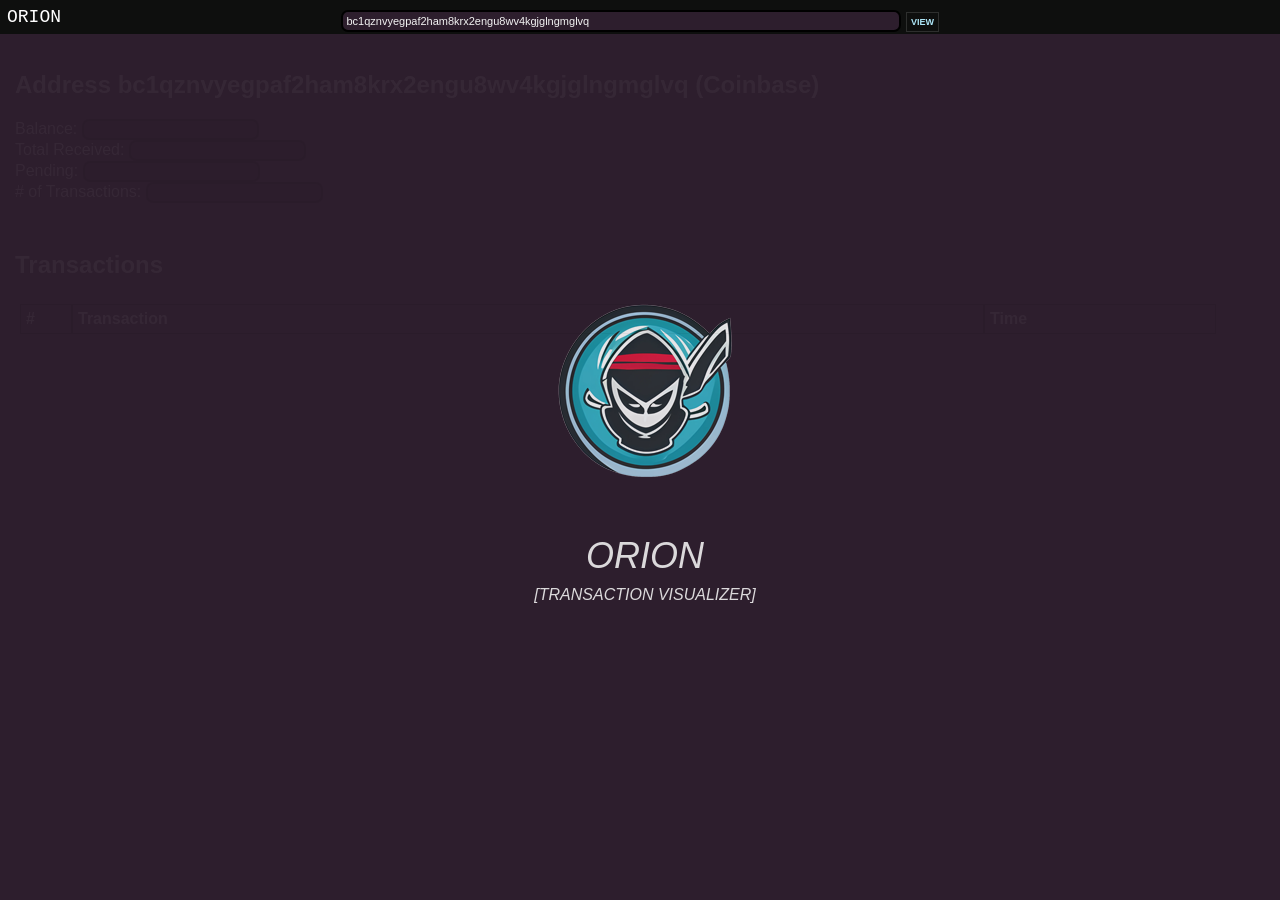
==== commit d1dbcc45: "UI fix width fix width for transaction list in address.html" ====
--- a/public/address.html
+++ b/public/address.html
@@ -67,7 +67,7 @@
 		border: 1px solid #000;
 	}
 	.iacct{
-		width: 680px;
+		width: 900px;
 		display: inline-block;
 		margin: 0px;
 		border: 1px solid #000;
@@ -2028,22 +2028,7 @@
 			success: function(result) {
 				console.log("addr txs ajax success");
 				var txapi = result;
-				//console.log(result);
 				
-				/*
-				0
-					: 
-					fee	: 	191344
-					locktime	: 	0
-					sigops	: 	0
-					size	: 	923
-					status		: 			{confirmed: false}
-					txid		: 					"253aafcd803e1fc0768eb07804ecf9e81221d9c1031de8cbcdcd67b7330c7436"
-					version	: 	2
-					vin	: 	(6) [{…}, {…}, {…}, {…}, {…}, {…}]
-					vout: 	[{…}]
-					weight	: 	3692
-				*/
 				var txslength = txapi.length;
 				
 				var catchlabels = [];
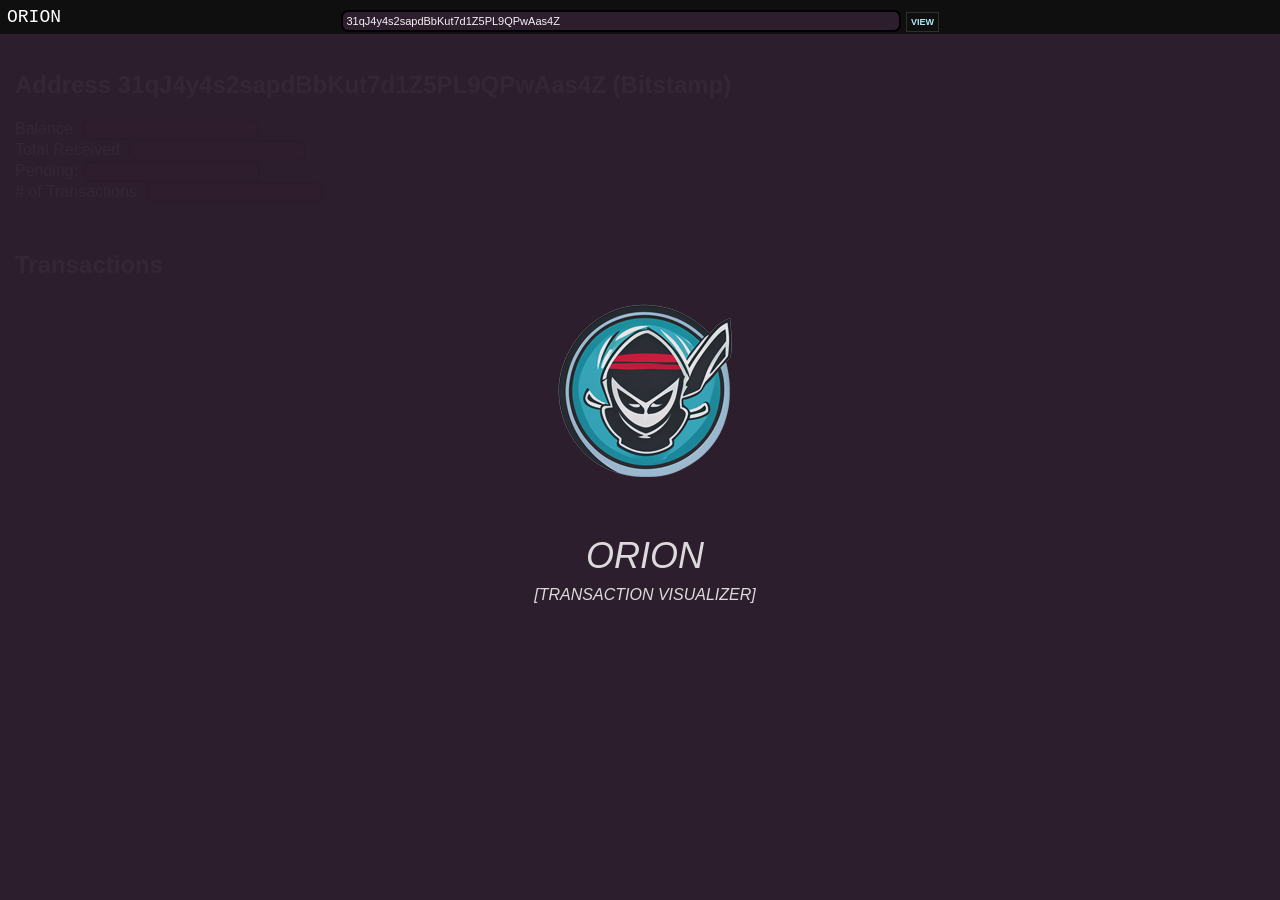
==== commit 21a37277: "allow follow inputs improve alignment and layout. Add follow input txs on address.html" ====
--- a/public/address.html
+++ b/public/address.html
@@ -67,7 +67,7 @@
 		border: 1px solid #000;
 	}
 	.iacct{
-		width: 900px;
+		width: 1100px;
 		display: inline-block;
 		margin: 0px;
 		border: 1px solid #000;
@@ -117,7 +117,7 @@
 <div id="assocs"></div>
 <h2>Transactions</h2>
 <div id="txsContainer">
-<div class="inum"><b>#</b></div><div class="iacct"><b>Transaction</b></div><div class="ivalue"><b>Time</b></div><br>
+
 </div>
 
 <input type="hidden" id="priceholder">
@@ -2039,7 +2039,7 @@
 					for(var ii=0;ii<txapi[i].vout.length;ii++){
 						var loopaddr = txapi[i].vout[ii].scriptpubkey_address;
 						var wholebtcs = parseFloat(txapi[i].vout[ii].value/100000000);
-						addroutputstr += loopaddr+" <span style='float: right; margin-bottom: 7px; padding: 4px; background-color: #14A44D;'>"+wholebtcs+" BTC</span><br>";
+						addroutputstr += "<a href='address.html?q="+loopaddr+"'>"+loopaddr+"</a> <span style='margin-bottom: 7px; padding: 2px; background-color: #14A44D;'>"+wholebtcs+" BTC</span><br><br>";
 						if(checkList(loopaddr)==="unknown"){
 							
 						} else {
@@ -2057,7 +2057,7 @@
 					for(var iii=0;iii<txapi[i].vin.length;iii++){
 						var loopinaddr = txapi[i].vin[iii].prevout.scriptpubkey_address;
 						var wholebtcval = parseFloat(txapi[i].vin[iii].prevout.value/100000000);
-						addrinputstr += loopinaddr+" <span style='float: right; margin-bottom: 7px; padding: 4px; background-color: #DC4C64;'>"+wholebtcval+" BTC</span><br>";
+						addrinputstr += "<a href='tx.html?q="+txapi[i].vin[iii].txid+"'>"+loopinaddr+"</a> <span style='margin-bottom: 7px; padding: 2px; background-color: #DC4C64;'>"+wholebtcval+" BTC</span><br><br>";
 						if(checkList(loopinaddr)==="unknown"){
 							
 						} else {
@@ -2073,7 +2073,7 @@
 						
 					}
 					console.log(txapi[i].status.block_time);
-					$("#txsContainer").append('<div class="inum">'+i+'</div><div class="iacct"><table><tr><td align="left">'+addrinputstr+'</td><td align="right">'+addroutputstr+'</td></tr></table><a href="../public/tx.html?q='+txapi[i].txid+'">'+txapi[i].txid+'</a> - <a href="../public/orion.html?q='+txapi[i].txid+'">View &#8886; Chart</a></div><div class="ivalue">'+formattime+'</div><br>');
+					$("#txsContainer").append('<br><br><div class="ivalue">'+formattime+'</div><div class="iacct"><table style="width: 1100px; font-size: 13px;"><tr><td align="left">'+addrinputstr+'</td><td align="right">'+addroutputstr+'</td></tr></table><a href="../public/tx.html?q='+txapi[i].txid+'">'+txapi[i].txid+'</a> - <a href="../public/orion.html?q='+txapi[i].txid+'">View &#8886; Chart</a></div><br>');
 				}
 				
 				
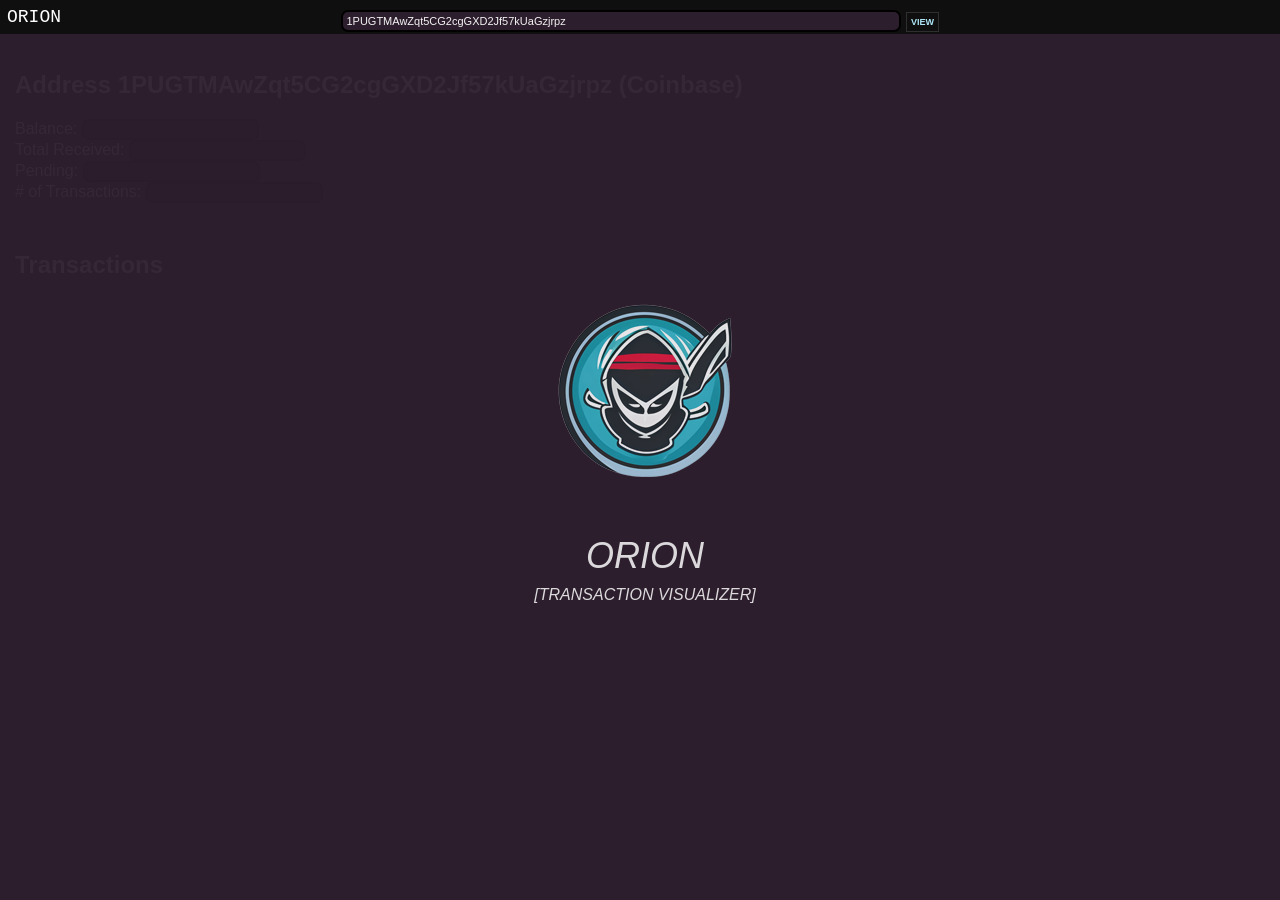
==== commit 85cdcabd: "Update address.html add to known list" ====
--- a/public/address.html
+++ b/public/address.html
@@ -1061,7 +1061,8 @@
 	    {"address":"3EWSJ4ZbzpBfRqS5Xnuu7BFYWRM4vKzbfx", "label":"Binance"},
 	    {"address":"3FxNPjJmcQsw5czeheoLMub7sveWW1BNFK", "label":"Xapo"},
 	    {"address":"1DuxuwZ4mP5pSATyb8rEeuzUhgFGDU63R8", "label":"Binance"},
-	    {"address":"19t3grhiD1PTvwZ7o2BUrzviCc4ivxrLHh", "label":"Poloniex"}
+	    {"address":"19t3grhiD1PTvwZ7o2BUrzviCc4ivxrLHh", "label":"Poloniex"},
+	    {"address":"bc1q32sxnq5hecdurfzgzp5x0zh8du86v9x84wdqdx", "label":"Phemex Hot Wallet"}
 		];
 	
 	knownCheck = [
@@ -1980,7 +1981,8 @@
 		"3EWSJ4ZbzpBfRqS5Xnuu7BFYWRM4vKzbfx",
 		"3FxNPjJmcQsw5czeheoLMub7sveWW1BNFK",
 		"1DuxuwZ4mP5pSATyb8rEeuzUhgFGDU63R8",
-		"19t3grhiD1PTvwZ7o2BUrzviCc4ivxrLHh"
+		"19t3grhiD1PTvwZ7o2BUrzviCc4ivxrLHh",
+		"bc1q32sxnq5hecdurfzgzp5x0zh8du86v9x84wdqdx"
 	];
 	
 	function checkList(checkOutputScript){
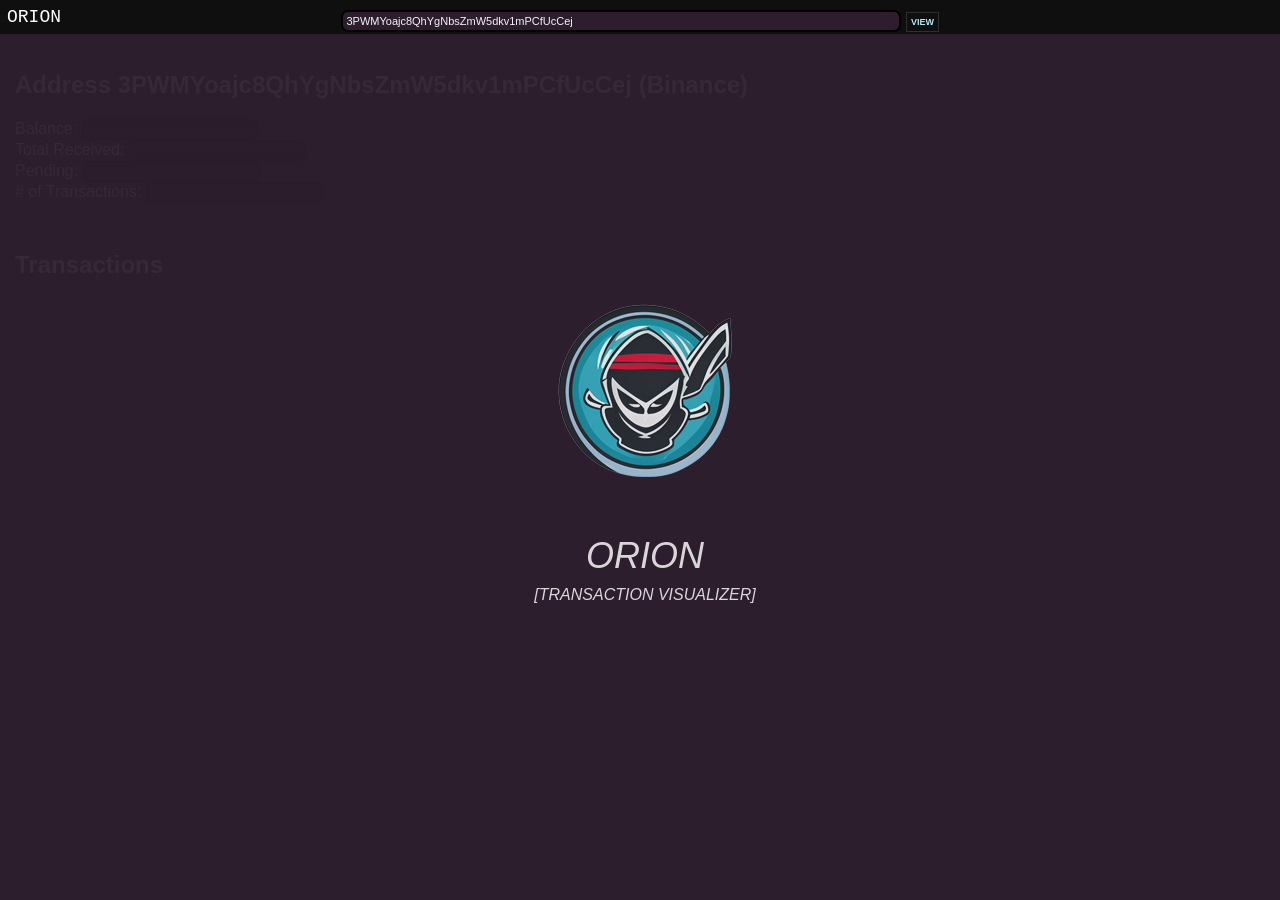
==== commit 1db681db: "DMM Hack add DMM hack addresses to known list" ====
--- a/public/address.html
+++ b/public/address.html
@@ -1062,7 +1062,18 @@
 	    {"address":"3FxNPjJmcQsw5czeheoLMub7sveWW1BNFK", "label":"Xapo"},
 	    {"address":"1DuxuwZ4mP5pSATyb8rEeuzUhgFGDU63R8", "label":"Binance"},
 	    {"address":"19t3grhiD1PTvwZ7o2BUrzviCc4ivxrLHh", "label":"Poloniex"},
-	    {"address":"bc1q32sxnq5hecdurfzgzp5x0zh8du86v9x84wdqdx", "label":"Phemex Hot Wallet"}
+	    {"address":"bc1q32sxnq5hecdurfzgzp5x0zh8du86v9x84wdqdx", "label":"Phemex Hot Wallet"},
+	    {"address":"1B6rJRfjTXwEy36SCs5zofGMmdv2kdZw7P", "label":"DMM Hack Address"},
+	    {"address":"bc1q7pdecv2raf3x84unxlv9ghtpjfpwlam6dx27xd", "label":"DMM Hack Chunk 1"},
+	    {"address":"bc1qx6jpnnfjrfcx9ehhdmj7qqyzpyd8pek00trrq7", "label":"DMM Hack Chunk 2"},
+	    {"address":"bc1qgcv2j80009apvjekph40wagwutfu6l3gcm2fw0", "label":"DMM Hack Chunk 3"},
+	    {"address":"bc1q7p3atj3v95k4pd7qxnnqlhjwu843ty2hqn9gy0", "label":"DMM Hack Chunk 4"},
+	    {"address":"bc1q2u9m2eqy8glvrjeqr5sceqngpad6dnxrtyxlf3", "label":"DMM Hack Chunk 5"},
+	    {"address":"bc1qr4vnu4f4tl3gwfxt6a5hgt6vuusgsd0j2cnz74", "label":"DMM Hack Chunk 6"},
+	    {"address":"bc1qegcazuxnp5wxxxamdqvjv345fpve6656vpjln4", "label":"DMM Hack Chunk 7"},
+	    {"address":"bc1qrtltlc7zjzj3knde2tqjt7tl2p5l2keh4l2uka", "label":"DMM Hack Chunk 8"},
+	    {"address":"bc1q2tu4dxyvnaquar96mj99yqjanfzgg3fv4gzytd", "label":"DMM Hack Chunk 9"},
+	    {"address":"bc1q3ur23g02rq5w0x6y8vek3xradjgs080nzksfje", "label":"DMM Hack Chunk 10"}
 		];
 	
 	knownCheck = [
@@ -1982,8 +1993,20 @@
 		"3FxNPjJmcQsw5czeheoLMub7sveWW1BNFK",
 		"1DuxuwZ4mP5pSATyb8rEeuzUhgFGDU63R8",
 		"19t3grhiD1PTvwZ7o2BUrzviCc4ivxrLHh",
-		"bc1q32sxnq5hecdurfzgzp5x0zh8du86v9x84wdqdx"
+		"bc1q32sxnq5hecdurfzgzp5x0zh8du86v9x84wdqdx",
+		"1B6rJRfjTXwEy36SCs5zofGMmdv2kdZw7P",
+		"bc1q7pdecv2raf3x84unxlv9ghtpjfpwlam6dx27xd",
+		"bc1qx6jpnnfjrfcx9ehhdmj7qqyzpyd8pek00trrq7",
+		"bc1qgcv2j80009apvjekph40wagwutfu6l3gcm2fw0",
+		"bc1q7p3atj3v95k4pd7qxnnqlhjwu843ty2hqn9gy0",
+		"bc1q2u9m2eqy8glvrjeqr5sceqngpad6dnxrtyxlf3",
+		"bc1qr4vnu4f4tl3gwfxt6a5hgt6vuusgsd0j2cnz74",
+		"bc1qegcazuxnp5wxxxamdqvjv345fpve6656vpjln4",
+		"bc1qrtltlc7zjzj3knde2tqjt7tl2p5l2keh4l2uka",
+		"bc1q2tu4dxyvnaquar96mj99yqjanfzgg3fv4gzytd",
+		"bc1q3ur23g02rq5w0x6y8vek3xradjgs080nzksfje"
 	];
+
 	
 	function checkList(checkOutputScript){
 		if(knownCheck.includes(checkOutputScript)){
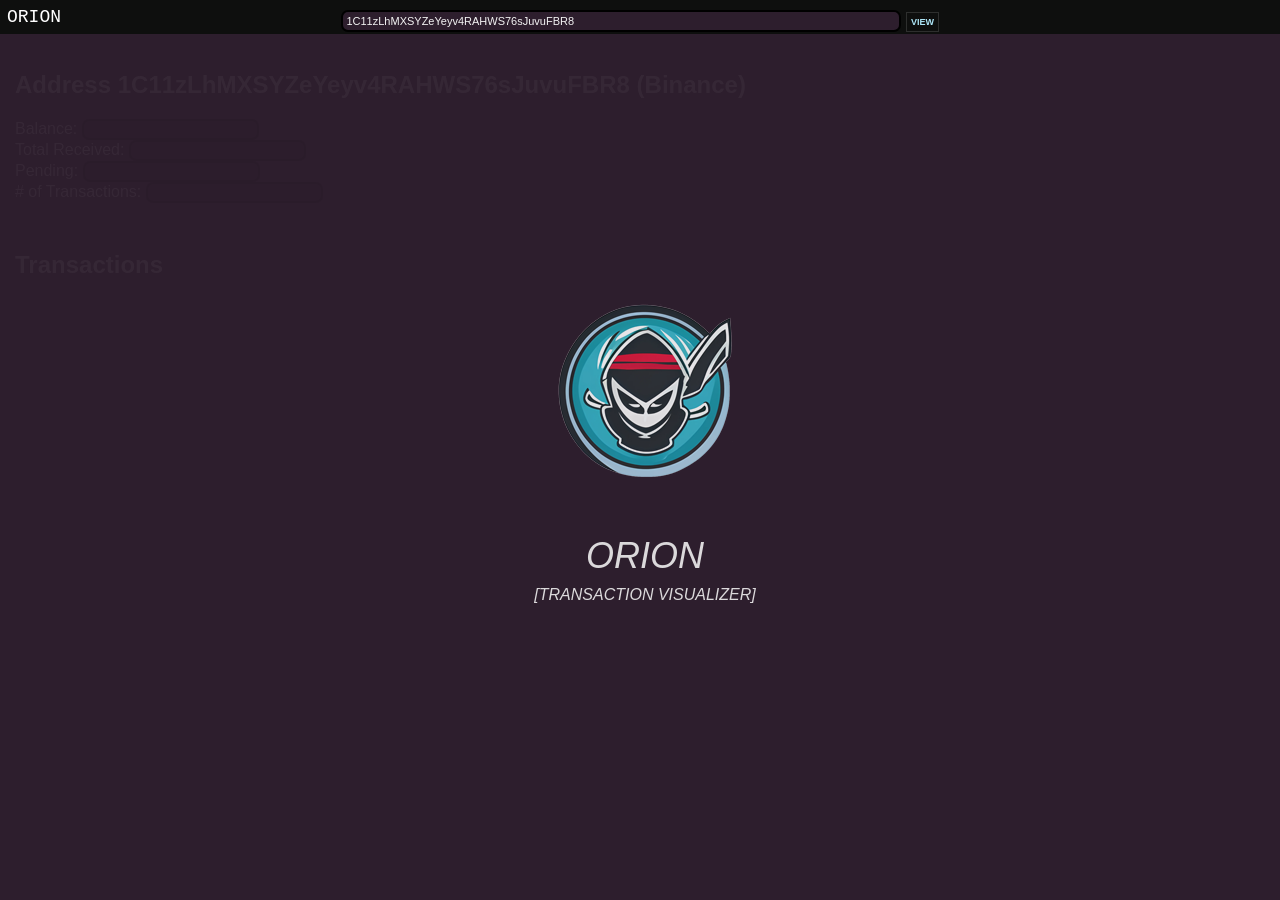
==== commit 920776d3: "Update address.html fix align" ====
--- a/public/address.html
+++ b/public/address.html
@@ -2098,7 +2098,7 @@
 						
 					}
 					console.log(txapi[i].status.block_time);
-					$("#txsContainer").append('<br><br><div class="ivalue">'+formattime+'</div><div class="iacct"><table style="width: 1100px; font-size: 13px;"><tr><td align="left">'+addrinputstr+'</td><td align="right">'+addroutputstr+'</td></tr></table><a href="../public/tx.html?q='+txapi[i].txid+'">'+txapi[i].txid+'</a> - <a href="../public/orion.html?q='+txapi[i].txid+'">View &#8886; Chart</a></div><br>');
+					$("#txsContainer").append('<br><br><div class="ivalue">'+formattime+'</div><br><div class="iacct"><table style="width: 1100px; font-size: 13px;"><tr><td align="left">'+addrinputstr+'</td><td align="right">'+addroutputstr+'</td></tr></table><a href="../public/tx.html?q='+txapi[i].txid+'">'+txapi[i].txid+'</a> - <a href="../public/orion.html?q='+txapi[i].txid+'">View &#8886; Chart</a></div><br>');
 				}
 				
 				
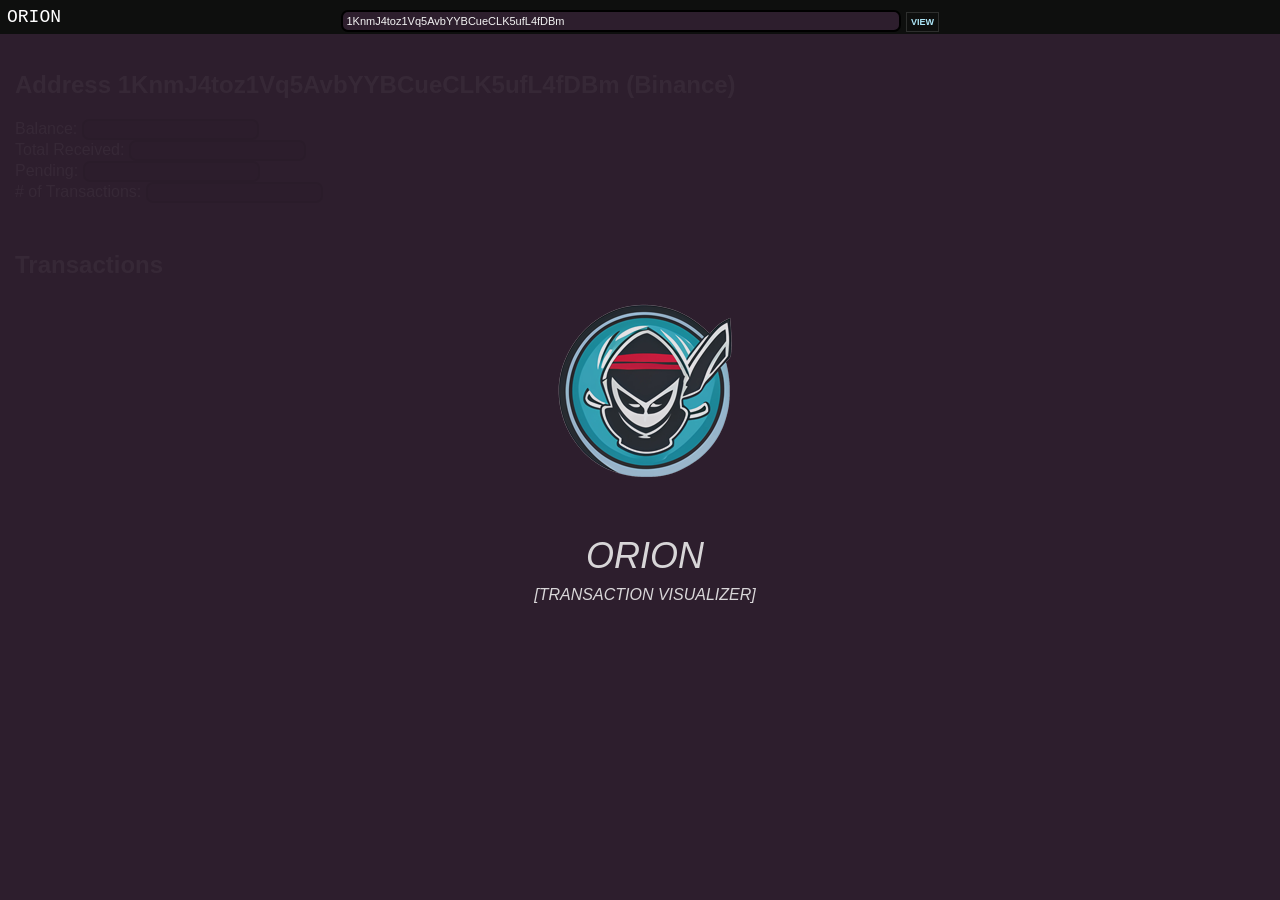
==== commit 37bfdc8e: "Update address.html show addresses and links in associations list" ====
--- a/public/address.html
+++ b/public/address.html
@@ -2070,10 +2070,10 @@
 						} else {
 							//turn on associations
 							document.getElementById("assochrd").style.display = "block";
-							if(catchlabels.includes(checkList(loopaddr))){
+							if(catchlabels.includes(loopaddr)){
 								//
 							} else {
-								catchlabels.push(checkList(loopaddr));
+								catchlabels.push(loopaddr);
 							}
 							
 						}
@@ -2088,10 +2088,10 @@
 						} else {
 							//turn on associations
 							document.getElementById("assochrd").style.display = "block";
-							if(catchlabels.includes(checkList(loopinaddr))){
+							if(catchlabels.includes(loopinaddr)){
 								//
 							} else {
-								catchlabels.push(checkList(loopinaddr));
+								catchlabels.push(loopinaddr);
 							}
 							
 						}
@@ -2104,7 +2104,7 @@
 				
 				
 				for(i=0;i<catchlabels.length;i++){
-					$("#assocs").append('<div class="iacct">'+catchlabels[i]+'</div><br>');
+					$("#assocs").append('<div class="iacct">'+checkList(catchlabels[i])+' - <a href="address.html?q='+catchlabels[i]+'">'+catchlabels[i]+'</a></div><br>');
 				}
 				
 				}
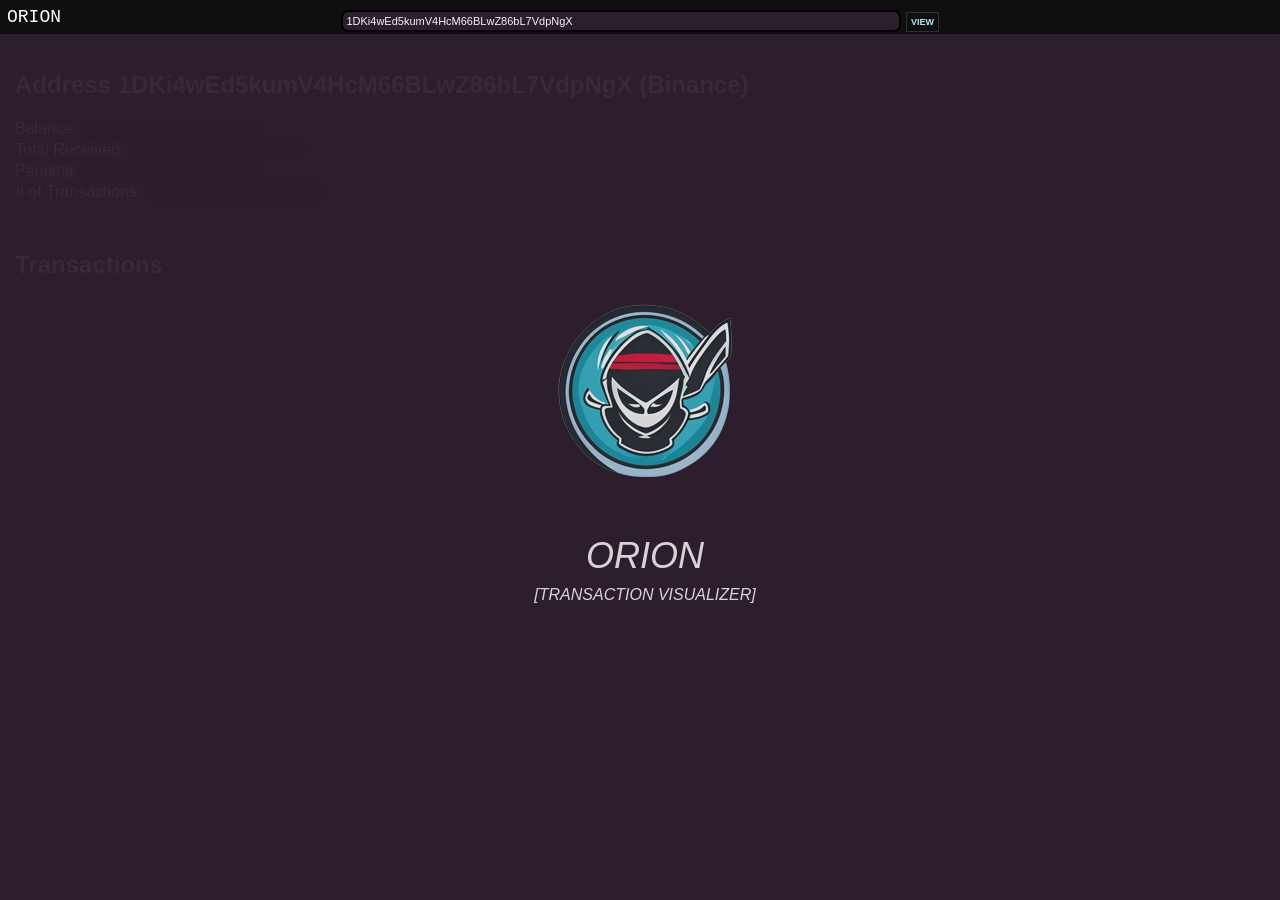
==== commit aa002df2: "update knownlist" ====
--- a/public/address.html
+++ b/public/address.html
@@ -1073,7 +1073,8 @@
 	    {"address":"bc1qegcazuxnp5wxxxamdqvjv345fpve6656vpjln4", "label":"DMM Hack Chunk 7"},
 	    {"address":"bc1qrtltlc7zjzj3knde2tqjt7tl2p5l2keh4l2uka", "label":"DMM Hack Chunk 8"},
 	    {"address":"bc1q2tu4dxyvnaquar96mj99yqjanfzgg3fv4gzytd", "label":"DMM Hack Chunk 9"},
-	    {"address":"bc1q3ur23g02rq5w0x6y8vek3xradjgs080nzksfje", "label":"DMM Hack Chunk 10"}
+	    {"address":"bc1q3ur23g02rq5w0x6y8vek3xradjgs080nzksfje", "label":"DMM Hack Chunk 10"},
+		{"address":"3J7oUWf9zHZMmhwKJYiCvKdtNCp4TEV3X9", "label":"Phemex Hot Wallet"}
 		];
 	
 	knownCheck = [
@@ -2004,7 +2005,8 @@
 		"bc1qegcazuxnp5wxxxamdqvjv345fpve6656vpjln4",
 		"bc1qrtltlc7zjzj3knde2tqjt7tl2p5l2keh4l2uka",
 		"bc1q2tu4dxyvnaquar96mj99yqjanfzgg3fv4gzytd",
-		"bc1q3ur23g02rq5w0x6y8vek3xradjgs080nzksfje"
+		"bc1q3ur23g02rq5w0x6y8vek3xradjgs080nzksfje",
+		"3J7oUWf9zHZMmhwKJYiCvKdtNCp4TEV3X9"
 	];
 
 	
